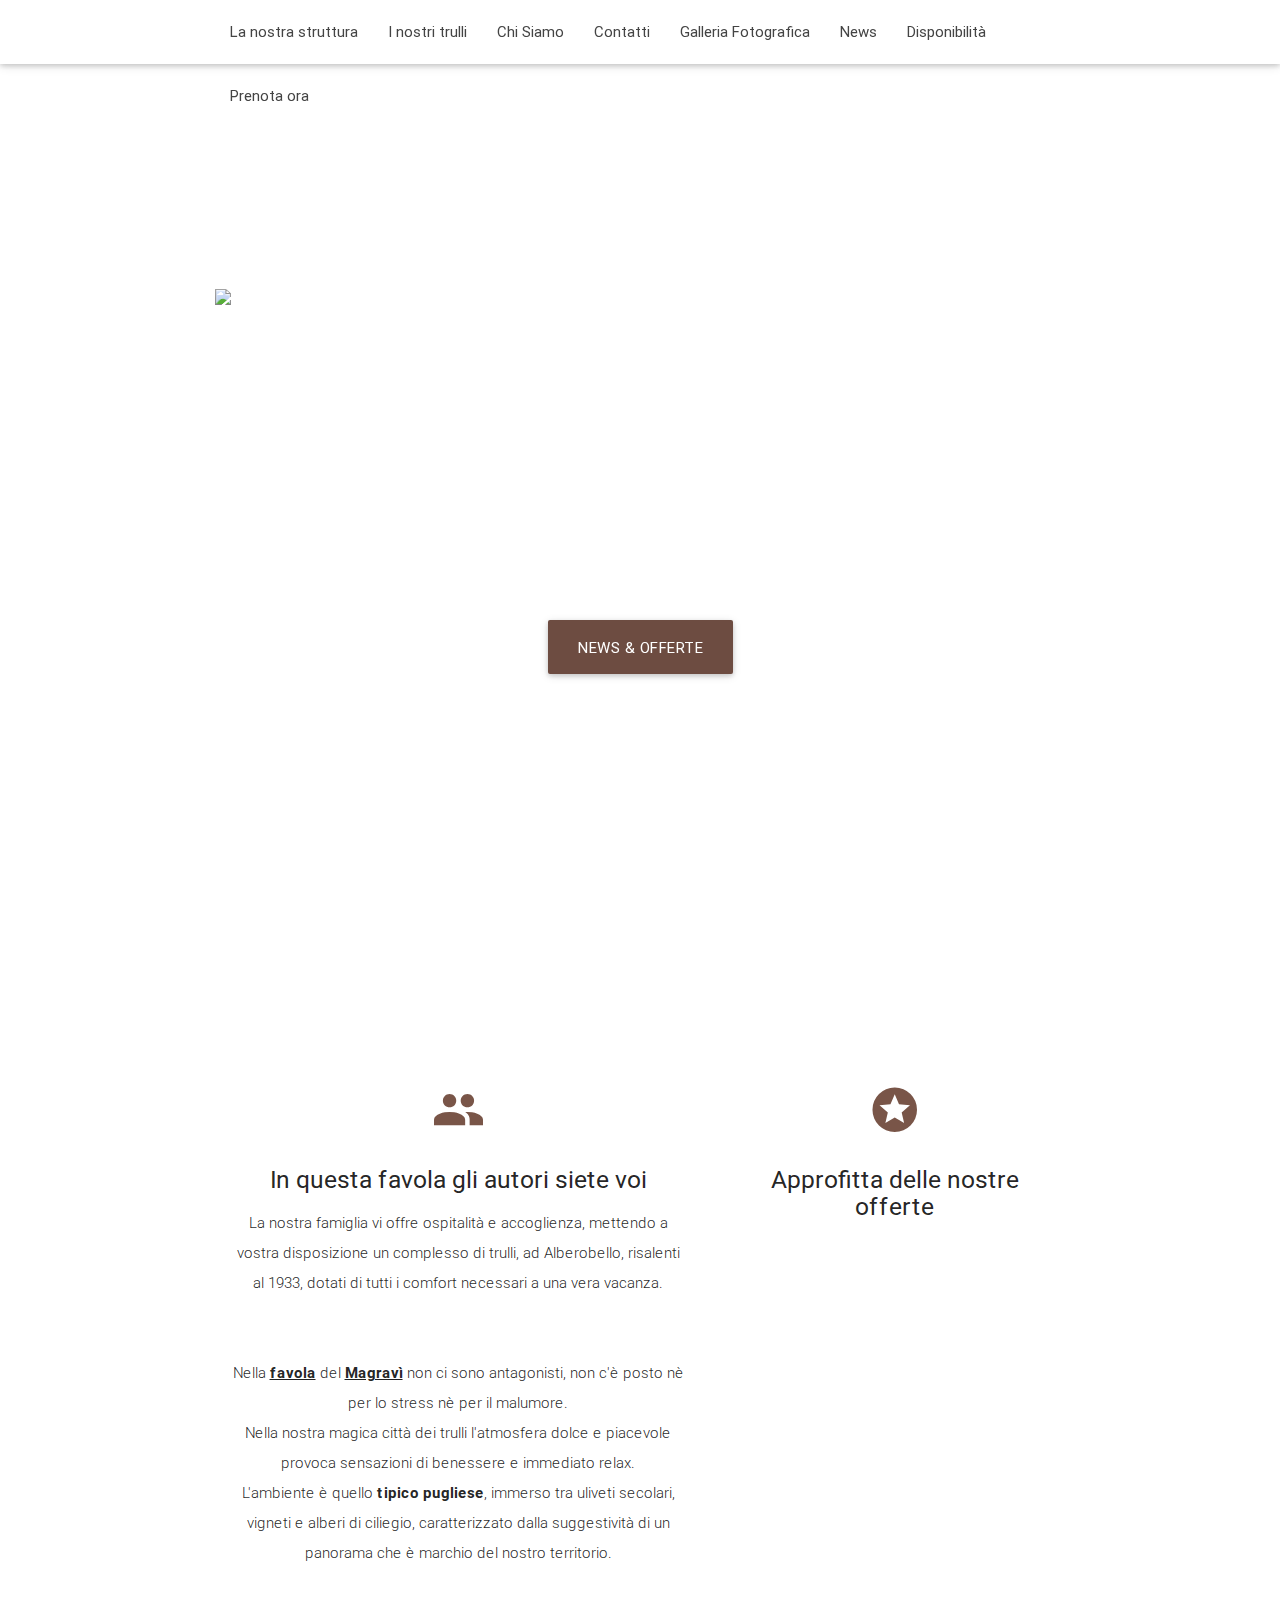
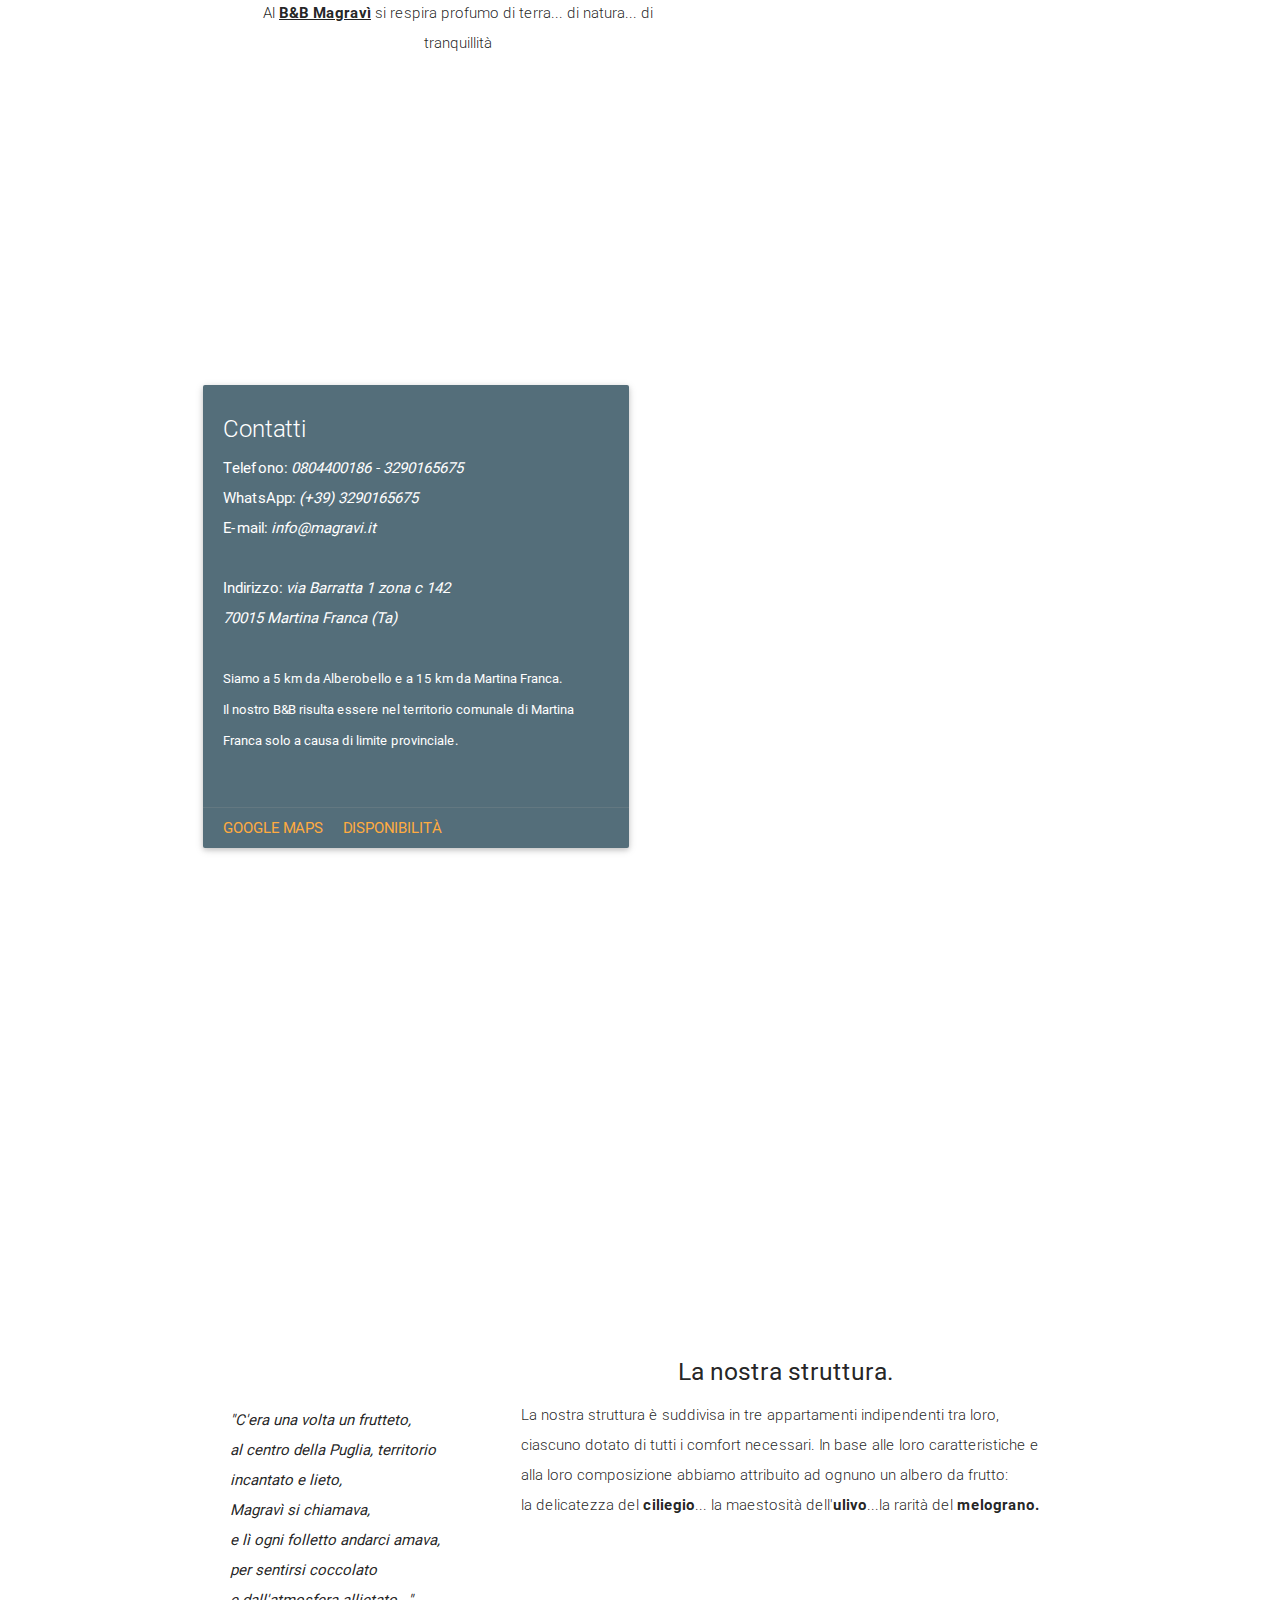
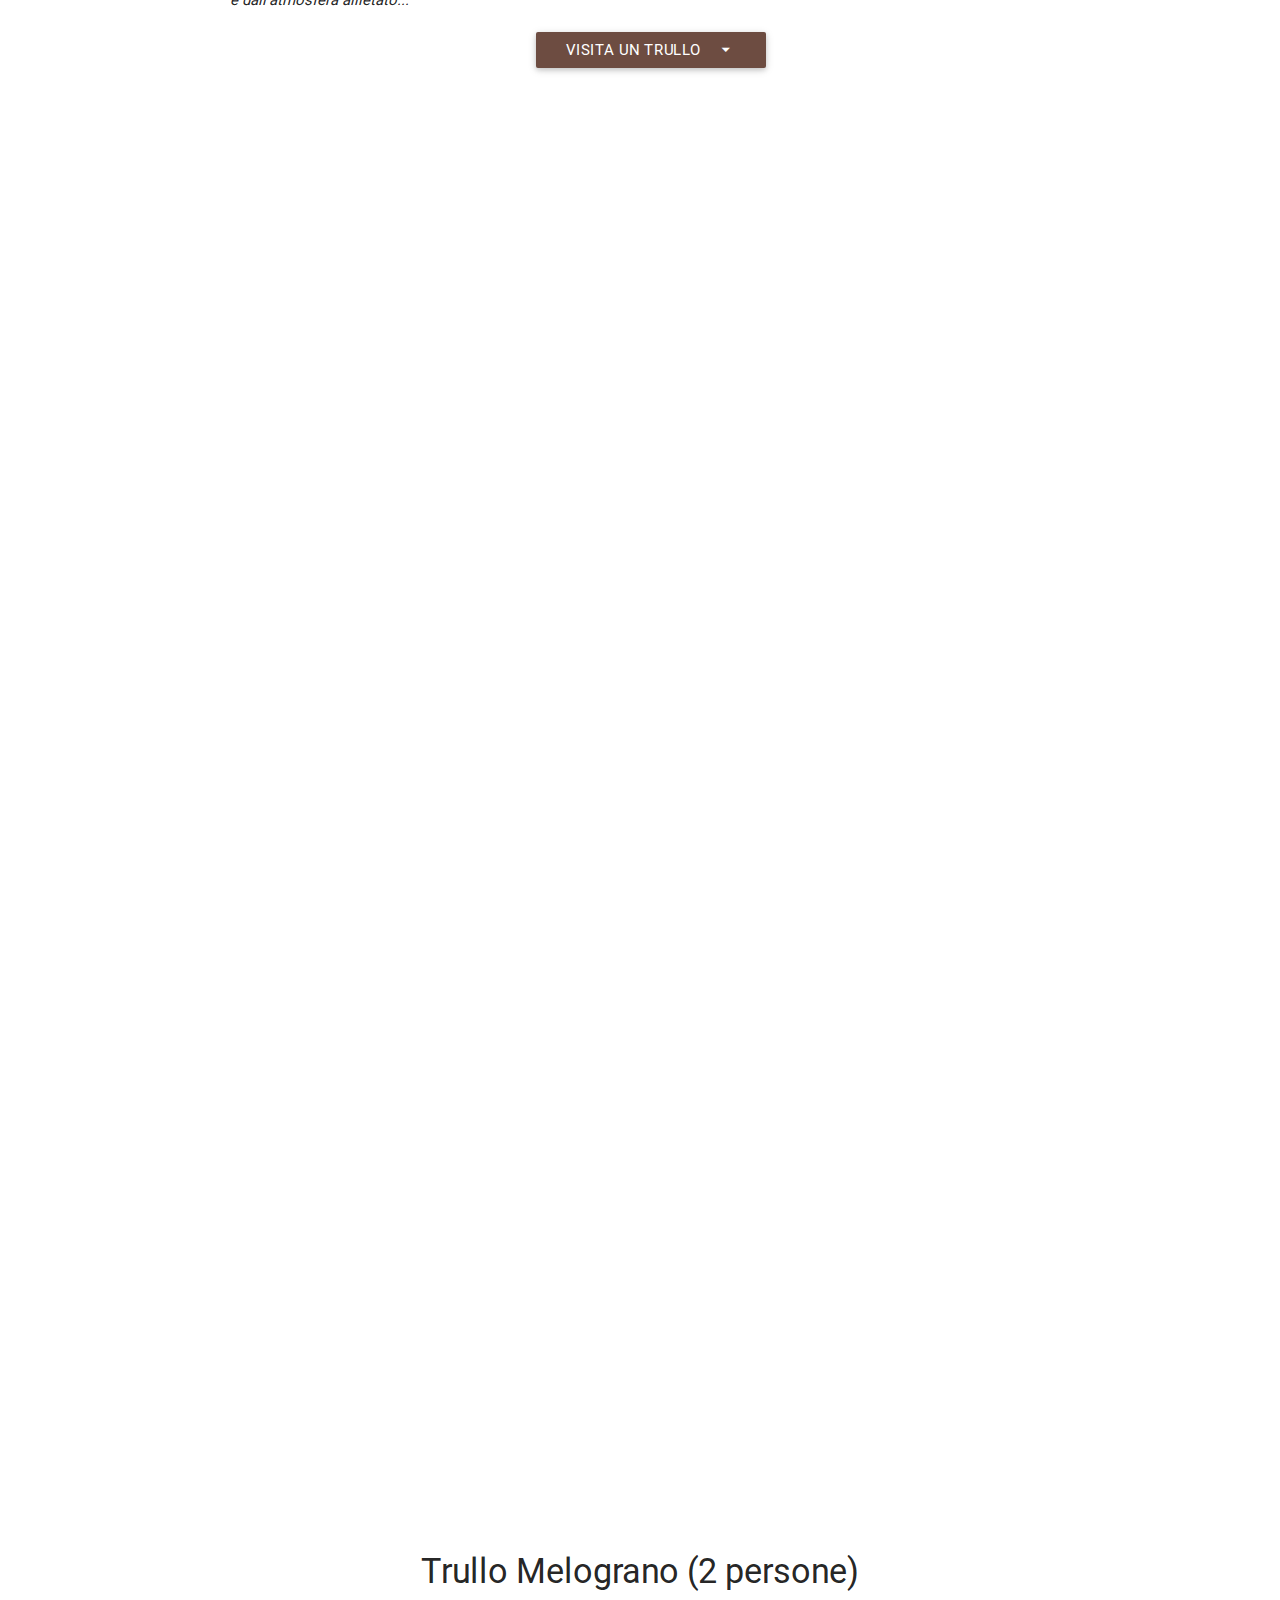
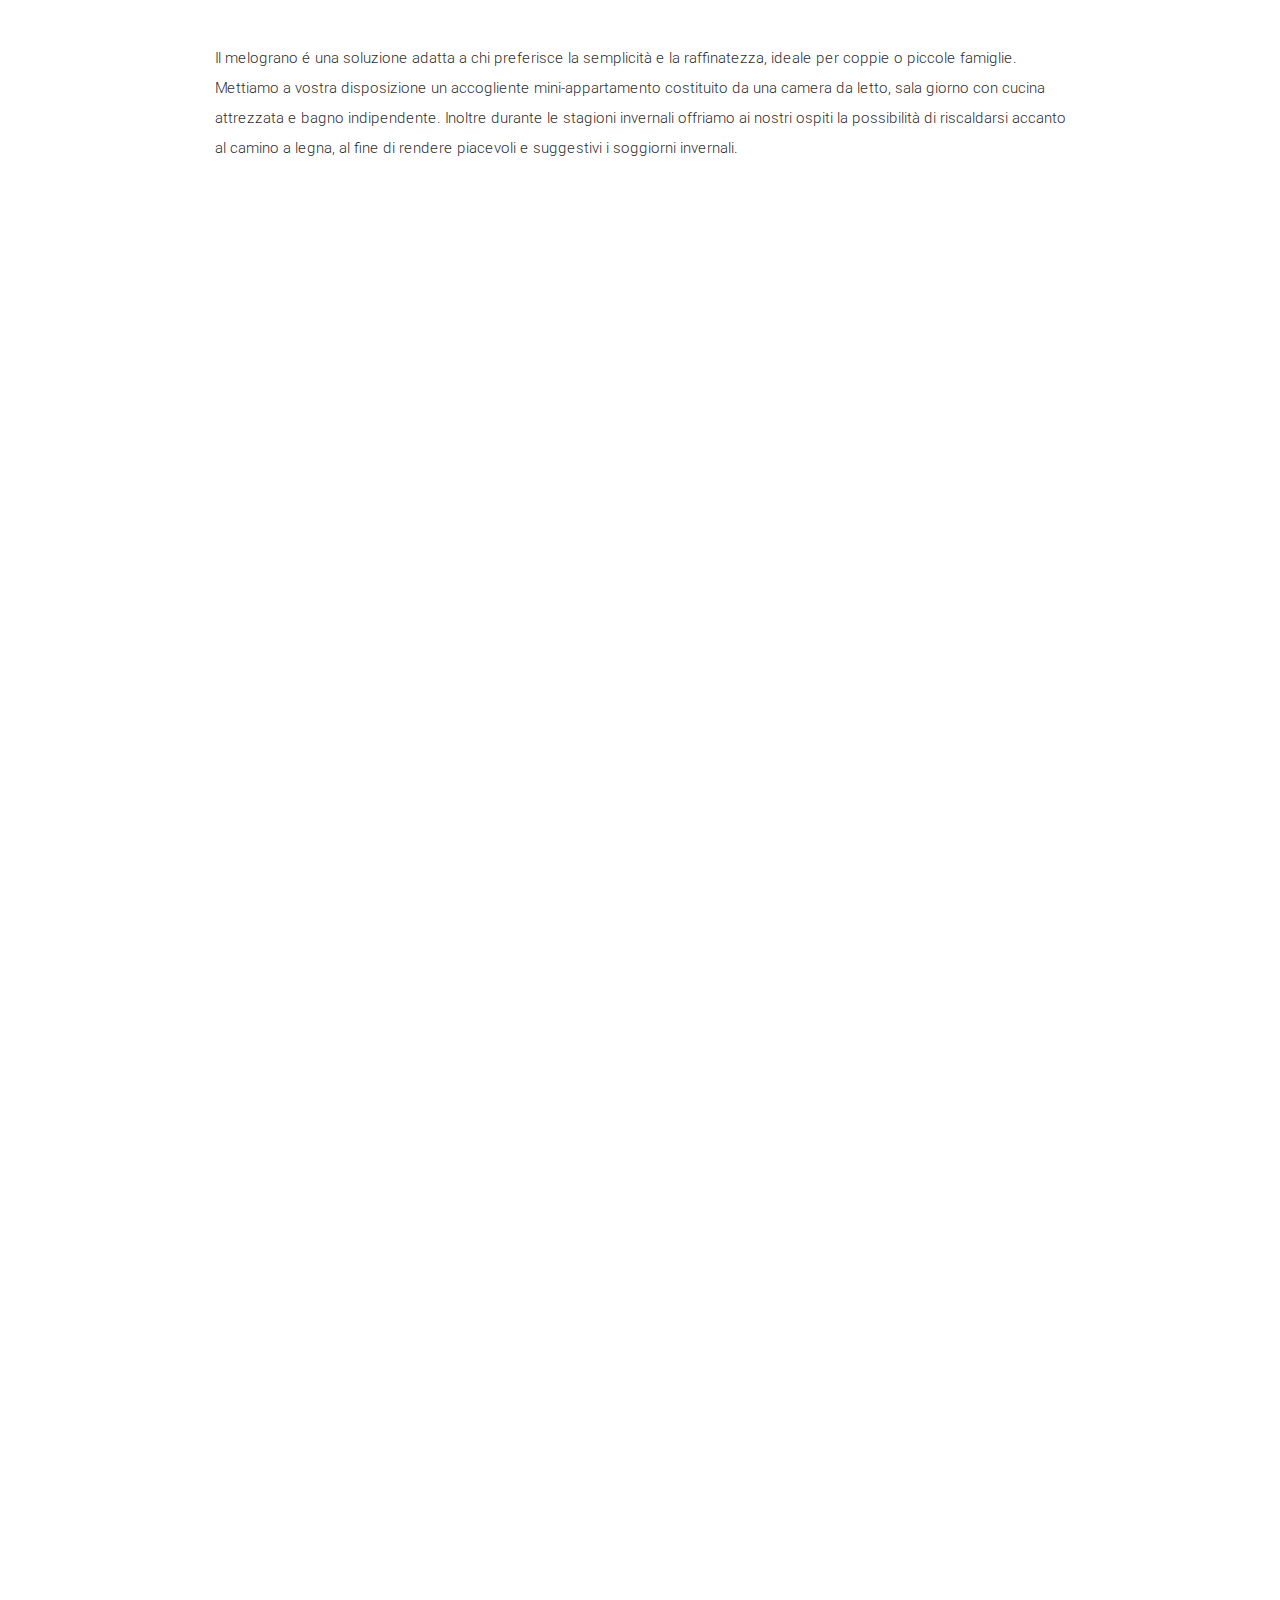
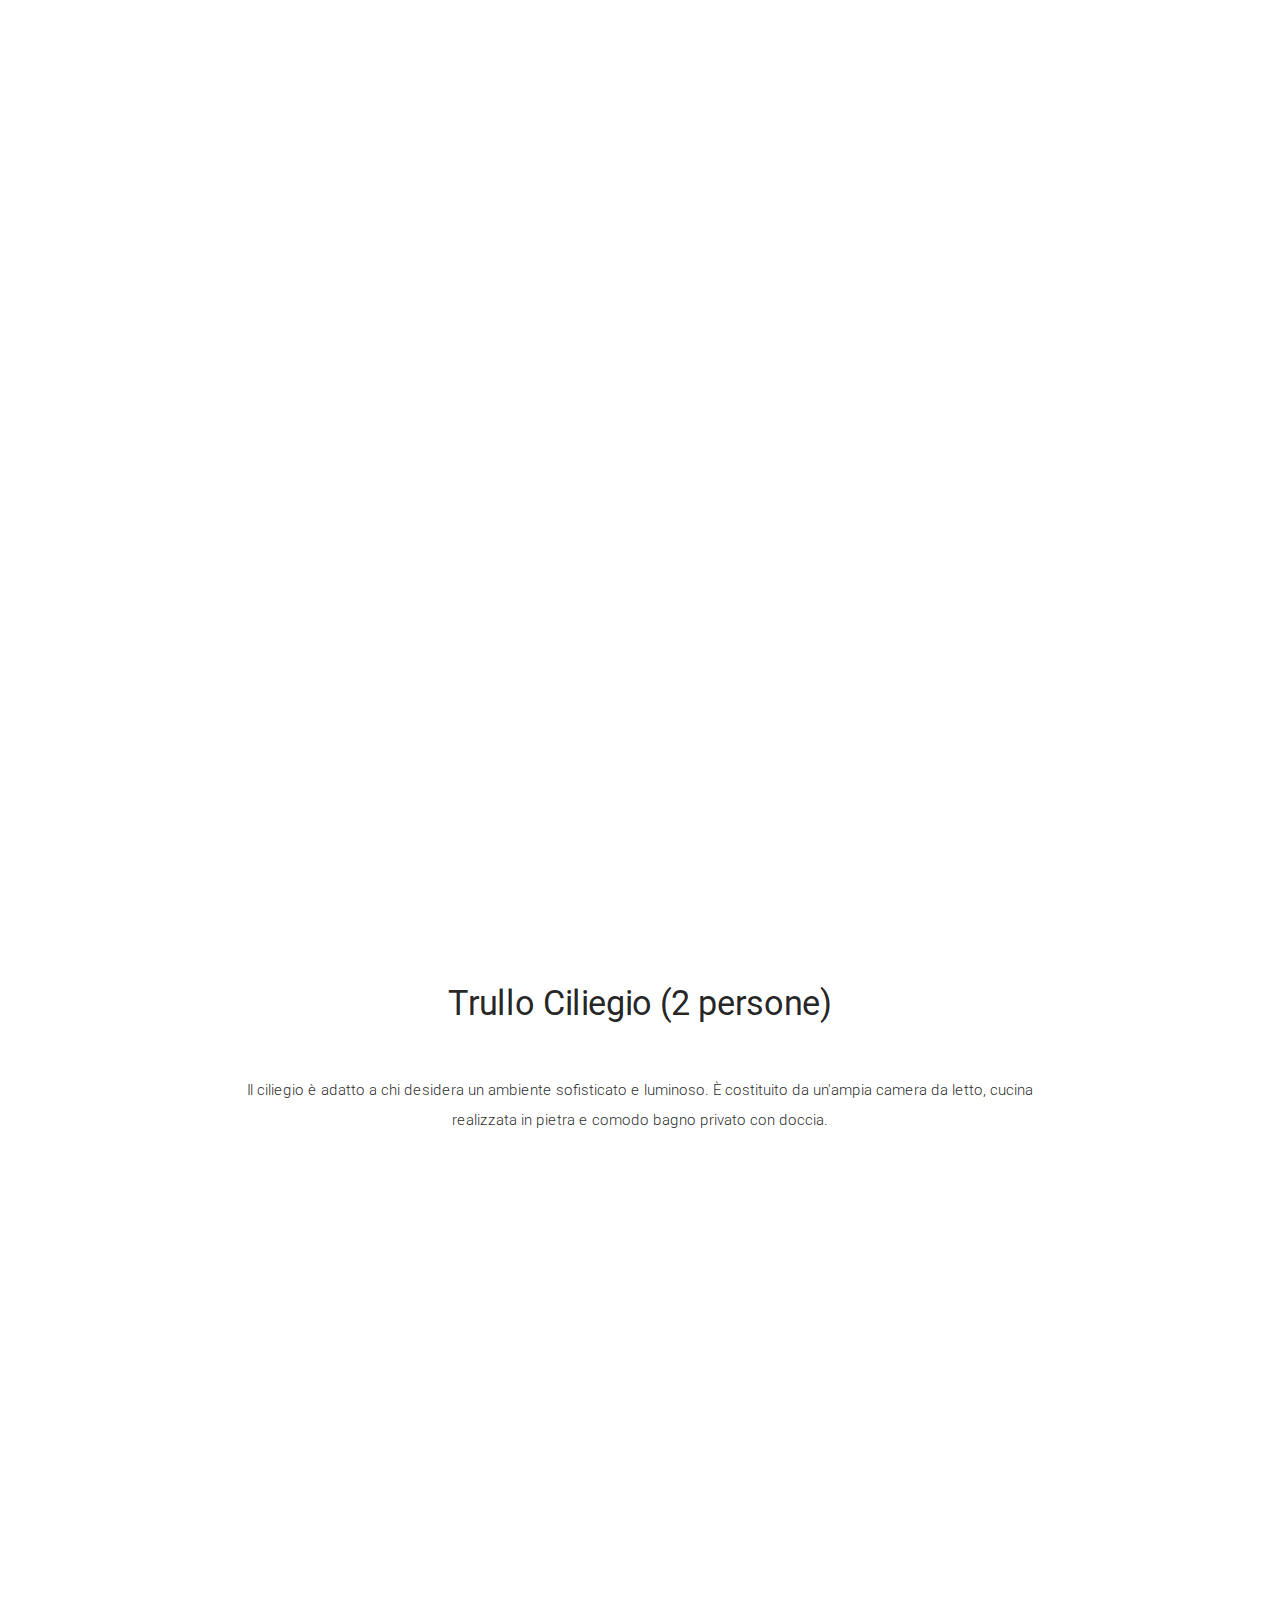
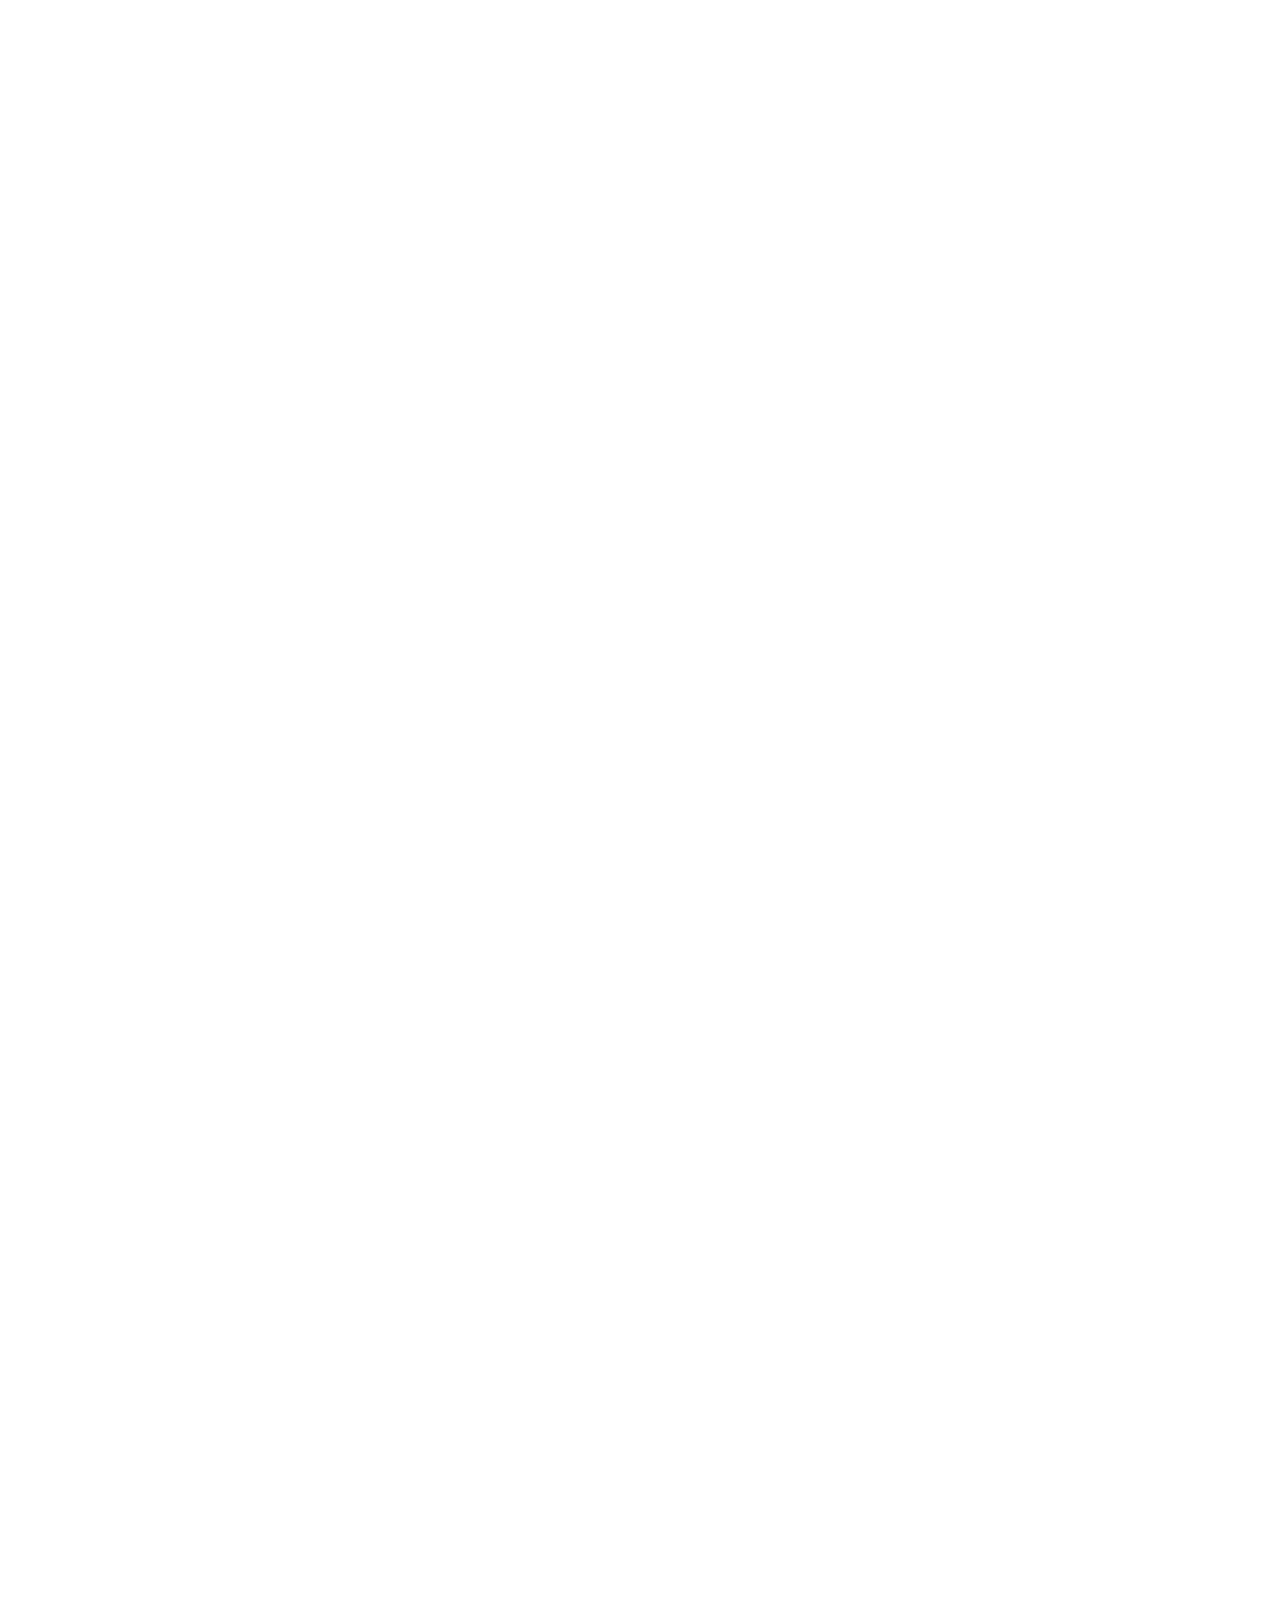
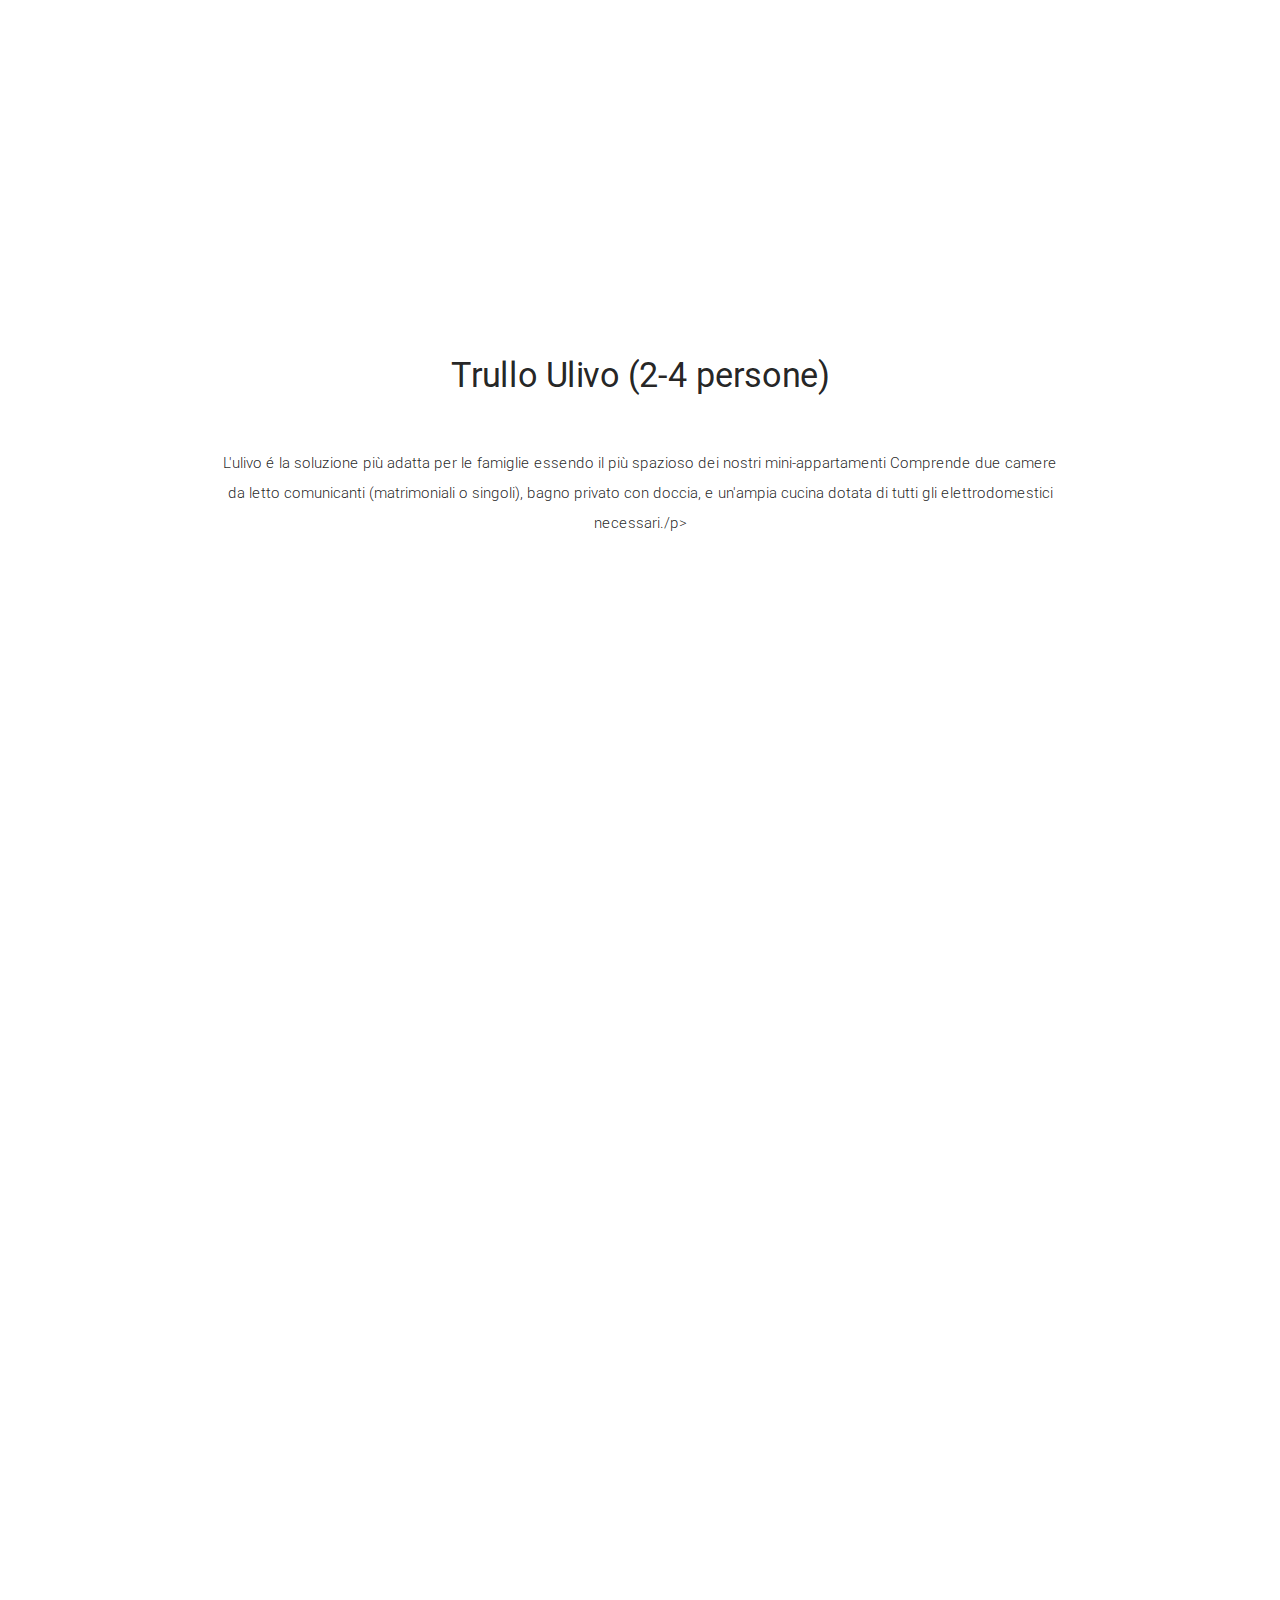
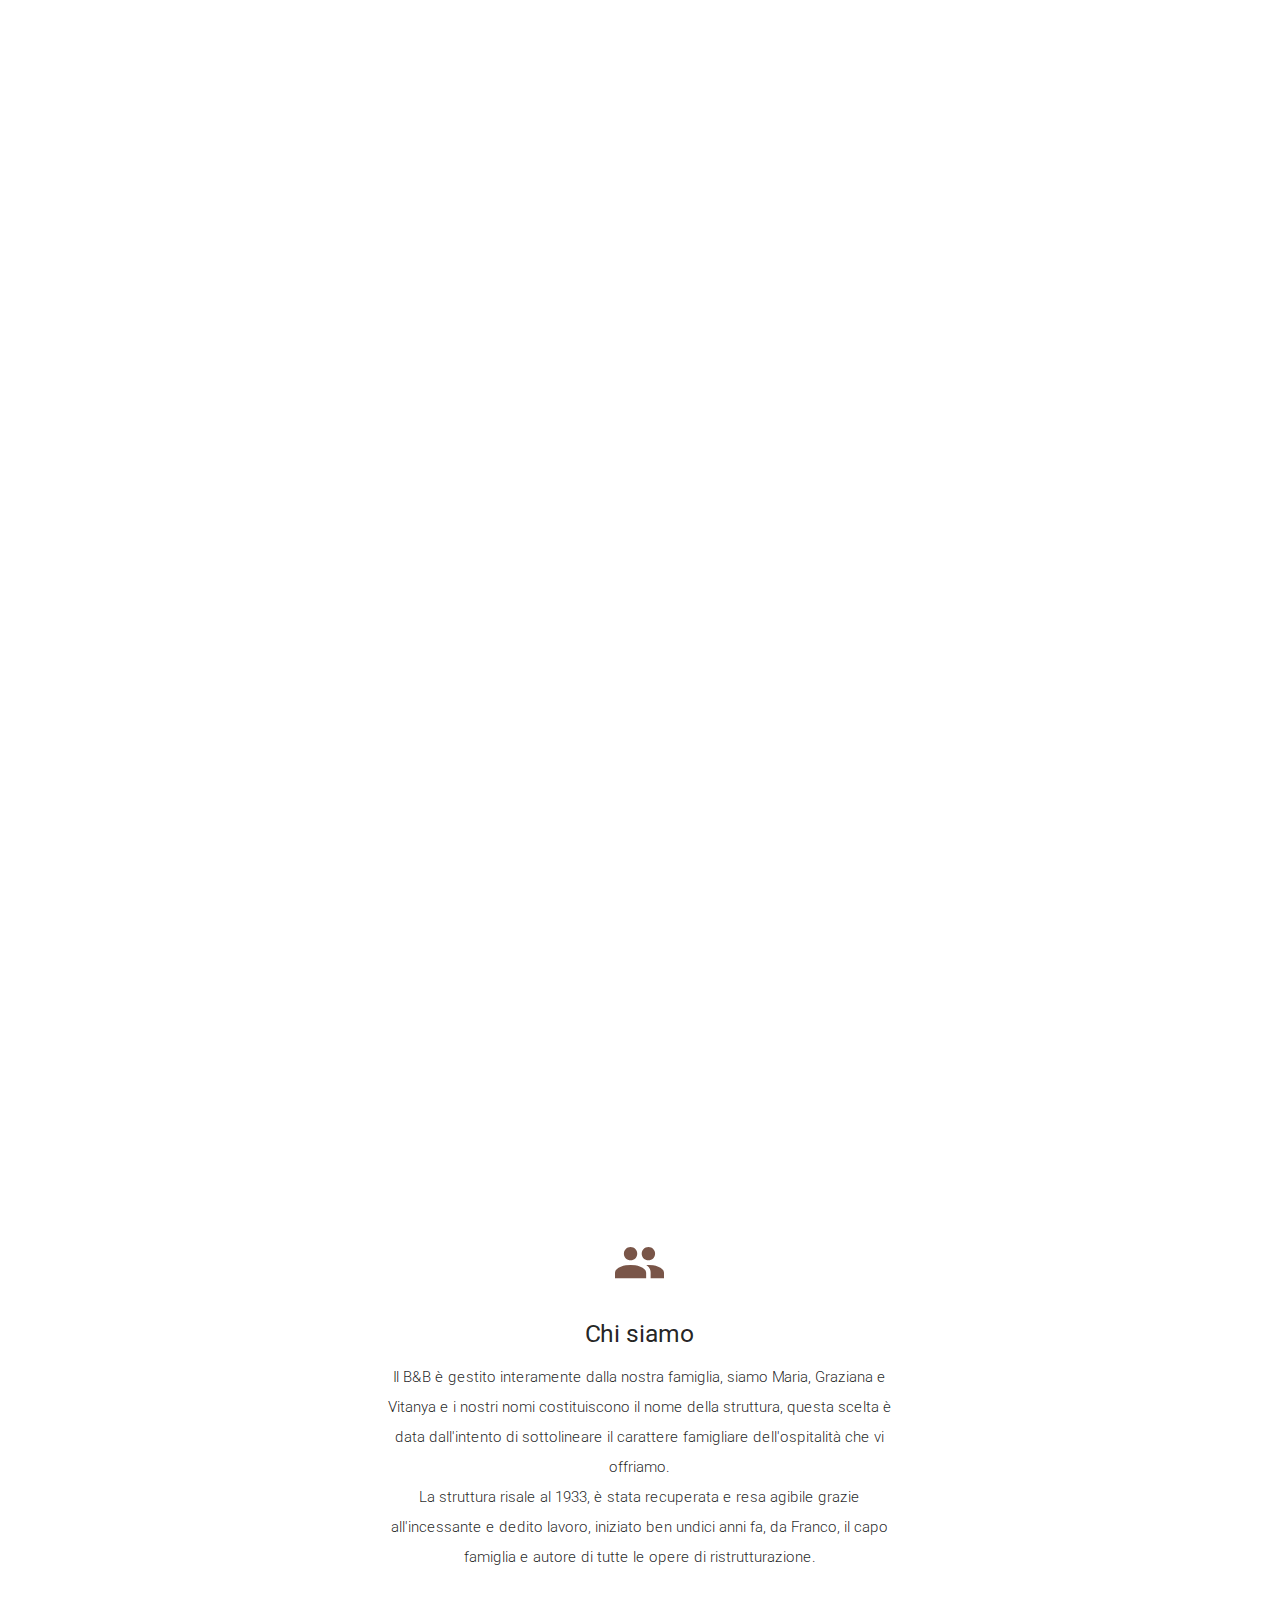
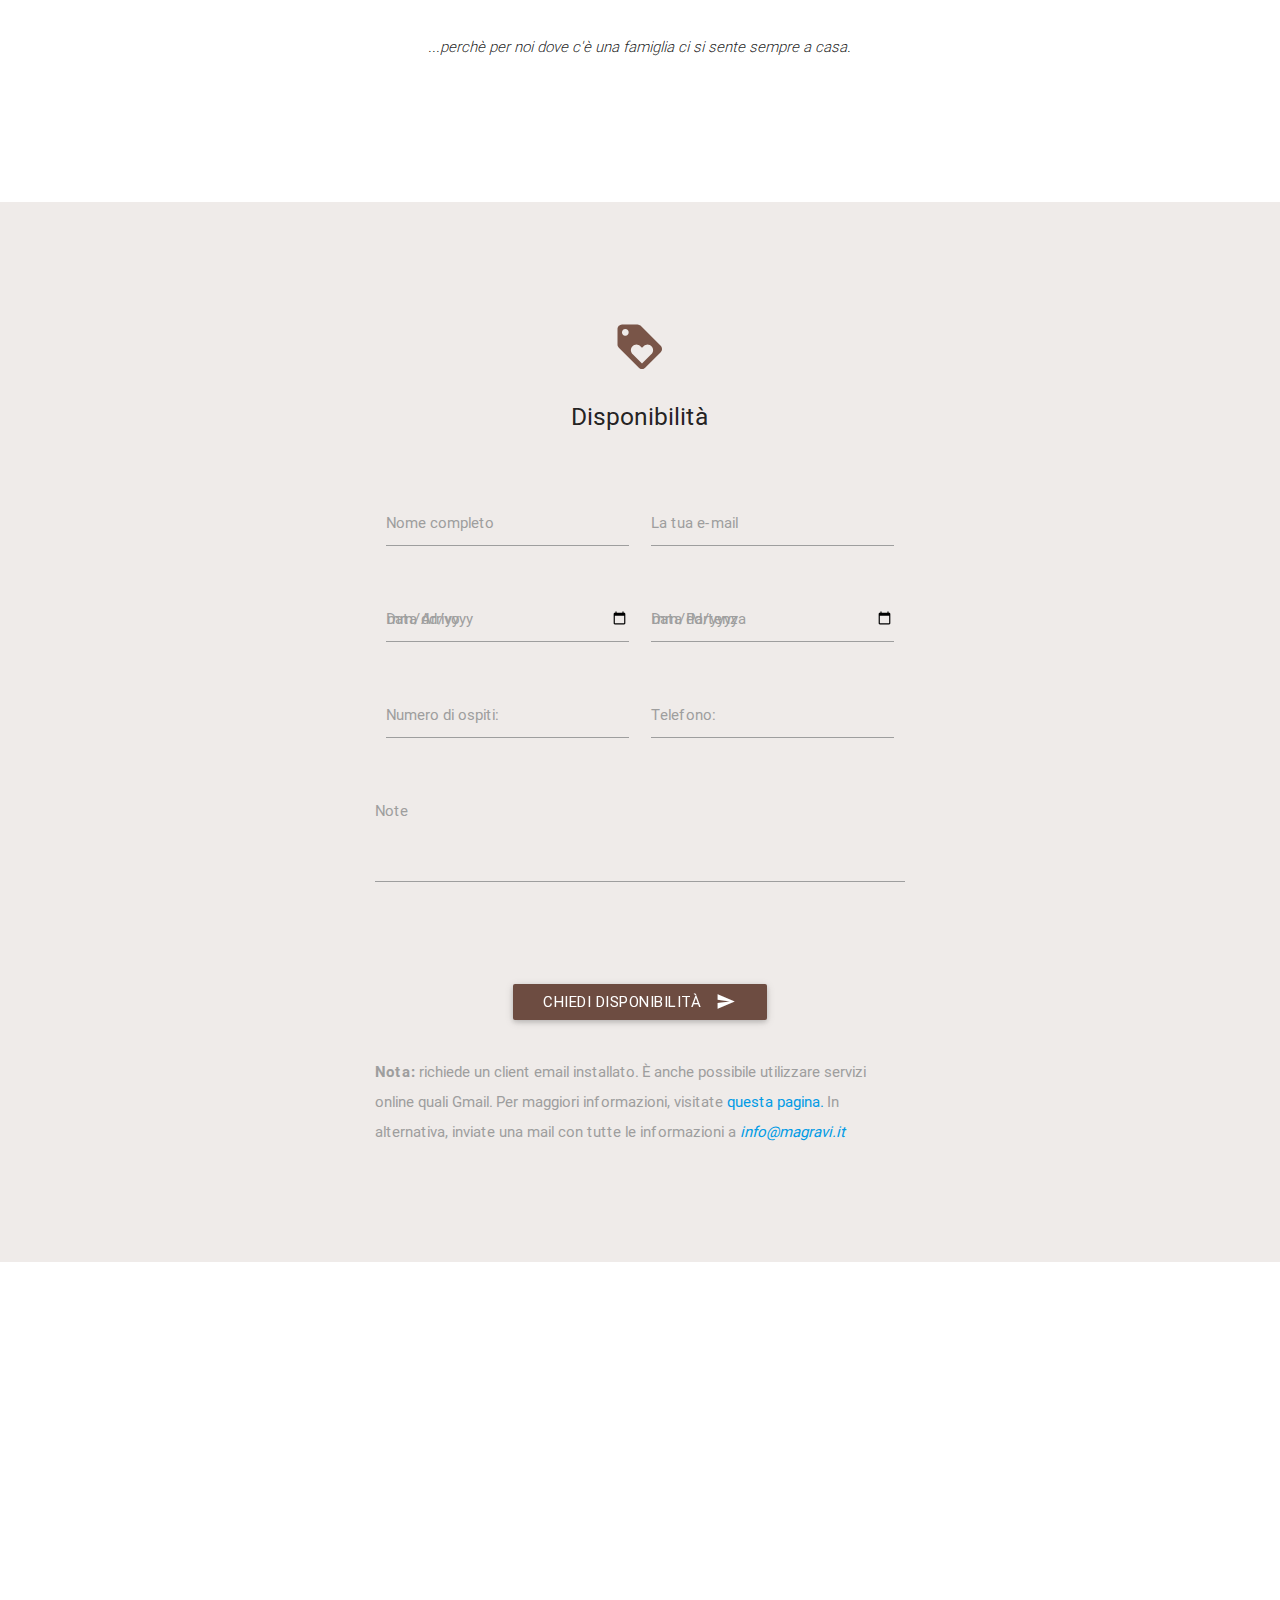
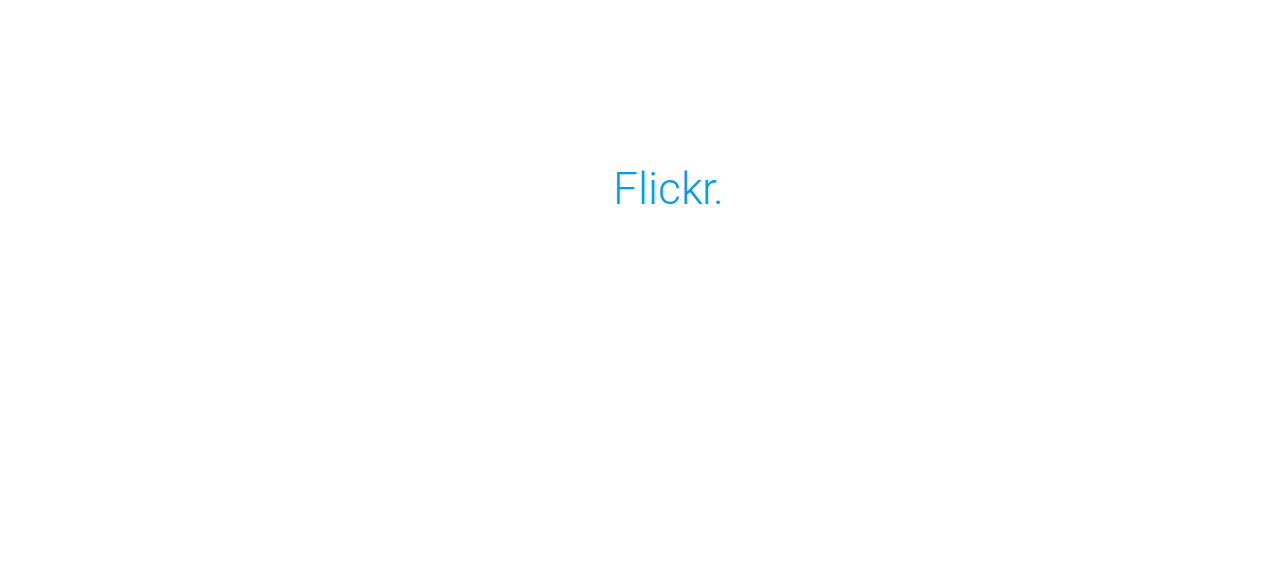
==== index.html @ c5f6c632 "Added Analytics." ====
<!DOCTYPE html>
<html>
    <head>
        <meta http-equiv="Content-Type" content="text/html; charset=UTF-8"/>
        <meta name="viewport" content="width=device-width, initial-scale=1, maximum-scale=1.0, user-scalable=no"/>
        <meta name="title" content="Magravì" />
        <meta name="description" content="Fatevi protagonisti di una favola, scegliete di soggiornare al B&B Magravì ad Alberobello." />
        <title>Magravì</title>
        <link rel="shortcut icon" href="http://alberobellobeb.it/resources/img/favicon.png" type="image/x-icon" />
        <link rel="image_src" href="http://alberobellobeb.it/resources/img/preview.png" />
        <script async src="http://alberobellobeb.it/resources/js/smooth-scroll.min.js"></script>
        <script async type="text/javascript" src=".http://alberobellobeb.it/resources/js/webpjs-0.0.2.min.js"></script>
        <link href='http://fonts.googleapis.com/css?family=Open+Sans:400italic,700italic,400,700,300' rel='stylesheet' type='text/css'>
        <link href="//cdnjs.cloudflare.com/ajax/libs/animate.css/3.0.0/animate.min.css" rel="stylesheet" type="text/css">

          <!-- CSS  -->
        <link href="resources/css/materialize.css" type="text/css" rel="stylesheet" media="screen,projection"/>
        <link href="resources/css/style.css" type="text/css" rel="stylesheet" media="screen,projection"/>

        <!-- Google Analytics script -->
        <script>
          (function(i,s,o,g,r,a,m){i['GoogleAnalyticsObject']=r;i[r]=i[r]||function(){
          (i[r].q=i[r].q||[]).push(arguments)},i[r].l=1*new Date();a=s.createElement(o),
          m=s.getElementsByTagName(o)[0];a.async=1;a.src=g;m.parentNode.insertBefore(a,m)
          })(window,document,'script','//www.google-analytics.com/analytics.js','ga');

          ga('create', 'UA-64347115-1', 'auto');
          ga('send', 'pageview');

        </script>
    </head>
    <body>
    <div class="navbar-fixed">
        <nav class="white" role="navigation">
        <div class="nav-wrapper container">
          <ul class="right hide-on-med-and-down">
            <li><a data-scroll href="#content3"> La nostra struttura</a></li>
                <li><a data-scroll href="#melograno"> I nostri trulli</a></li>
                <li><a data-scroll href="#content2"> Chi Siamo </a></li>
                <li><a data-scroll href="#home2"> Contatti </a></li>
                <li><a data-scroll href="#home7"> Galleria Fotografica </a></li>
                <li><a href="http://magravi.blogspot.com"> News </a></li>
                <li><a data-scroll href="#prenota"> Disponibilità </a></li>
                <li><a href="http://magravi.blogspot.it/p/disponibilita.html"> Prenota ora </a></li>
          </ul>

          <ul id="nav-mobile" class="side-nav">
            <li><a data-scroll href="#content3"> La nostra struttura</a></li>
                <li><a data-scroll href="#melograno"> I nostri trulli</a></li>
                <li><a data-scroll href="#content2"> Chi Siamo </a></li>
                <li><a data-scroll href="#home2"> Contatti </a></li>
                <li><a data-scroll href="#home7"> Galleria Fotografica </a></li>
                <li><a href="http://magravi.blogspot.com"> News </a></li>
                <li><a data-scroll href="#prenota"> Disponibilità </a></li>
                <li><a href="http://magravi.blogspot.it/p/disponibilita.html"> Prenota ora </a></li>
          </ul>
          <a href="#" data-activates="nav-mobile" class="button-collapse"><i class="mdi-navigation-menu"></i></a>
        </div>
      </nav>
    </div>
  <div id="index-banner" class="parallax-container valign-wrapper">
          <div class="section no-pad-bot">
      <div class="container">
          <p></p>
                <a href="http://magravi.it/index-en.html"><img src="http://alberobellobeb.it/resources/img/uk.png" height="20px"></a>
          <p><br><br></p>
          <h1 class="header center">B&amp;B Magravì ad Alberobello</h1>
        <div class="row center">
          <h5 class="header col s12 light">Fatevi protagonisti di una favola, scegliete di soggiornare al B&amp;B Magravì.</h5>
        </div>
        <div class="row center"><p><br></p>
          <a target="_blank" href="http://magravi.blogspot.com" id="download-button" class="btn-large waves-effect waves-light  brown darken-1">News &amp; Offerte</a>
            </div>          <p><br><br></p>


<!-- Inserisci questo tag nel punto in cui vuoi che sia visualizzato l'elemento pulsante +1. -->
<div class="row-center g-plusone" data-annotation="inline" data-width="300"></div>

<!-- Inserisci questo tag dopo l'ultimo tag di pulsante +1. -->
<script async type="text/javascript">
  window.___gcfg = {lang: 'en'};

  (function() {
    var po = document.createElement('script'); po.type = 'text/javascript'; po.async = true;
    po.src = 'https://apis.google.com/js/platform.js';
    var s = document.getElementsByTagName('script')[0]; s.parentNode.insertBefore(po, s);
  })();
</script>
                    </a><br>
            <div class="row-center fb-like" data-href="http://www.alberobellobeb.it/" data-layout="standard" data-action="recommend" data-show-faces="true" data-share="true"></div>
            <br><br><br><br><br>        <div style="clear:both;"></div>

      </div>              <div style="clear:both;"></div>
    </div>
    <div class="parallax"><img src="http://alberobellobeb.it/resources/img/bg.jpg" alt="Unsplashed background img 2"></div>
  </div>
  <div class="container">
    <div class="section">
      <!--   Icon Section   -->
      <div class="row">
        <div class="col s12 m7">
           <div class="icon-block center-align">
            <p><br><br></p>
            <h2 class="center brown-text"><i class="mdi-social-group"></i></h2>
            <h5 class="center">In questa favola gli autori siete voi</h5>

            <p class="light">La nostra famiglia vi offre ospitalità e accoglienza, mettendo a vostra disposizione un complesso di trulli, ad Alberobello, risalenti al 1933, dotati di tutti i comfort necessari a una vera vacanza. <br>
                <br>
                <br>
Nella <u><b>favola</b></u> del <u><b>Magravì</b></u> non ci sono antagonisti, non c'è posto nè per lo stress nè per il malumore.<br>
Nella nostra magica città dei trulli l'atmosfera dolce e piacevole provoca sensazioni di benessere e immediato relax.<br>
L'ambiente è quello <b>tipico pugliese</b>, immerso tra uliveti secolari, vigneti e alberi di ciliegio, caratterizzato dalla suggestività di un panorama che è marchio del nostro territorio.
            <br>
                                <br>
Al <u><b>B&amp;B Magravì</b></u> si respira profumo di terra... di natura... di tranquillità</p><p><br><br></p>
          </div>
          </div>
        <div class="col s12 m5">
          <div class="icon-block center-align">
                        <p><br><br></p>
            <h2 class="center brown-text"><i class="mdi-action-stars"></i></h2>
            <h5 class="center">Approfitta delle nostre offerte<br><br></h5>

                             <!-- start feedwind code --><script type="text/javascript">document.write('\x3Cscript type="text/javascript" src="' + ('https:' == document.location.protocol ? 'https://' : 'http://') + 'feed.mikle.com/js/rssmikle.js">\x3C/script>');</script><script type="text/javascript">(function() {var params = {rssmikle_url: "http://magravi.blogspot.com/feeds/posts/default",rssmikle_frame_width: "300",rssmikle_frame_height: "400",frame_height_by_article: "3",rssmikle_target: "_blank",rssmikle_font: "Verdana, Arial, sans-serif",rssmikle_font_size: "12",rssmikle_border: "off",responsive: "on",rssmikle_css_url: "",text_align: "left",text_align2: "justify",corner: "off",scrollbar: "on",autoscroll: "off",scrolldirection: "up",scrollstep: "3",mcspeed: "20",sort: "New",rssmikle_title: "off",rssmikle_title_sentence: "",rssmikle_title_link: "",rssmikle_title_bgcolor: "#0066FF",rssmikle_title_color: "#FFFFFF",rssmikle_title_bgimage: "",rssmikle_item_bgcolor: "#FFFFFF",rssmikle_item_bgimage: "",rssmikle_item_title_length: "55",rssmikle_item_title_color: "#3E2723",rssmikle_item_border_bottom: "on",rssmikle_item_description: "on",item_link: "on",rssmikle_item_description_length: "150",rssmikle_item_description_color: "#333333",rssmikle_item_date: "gl1",rssmikle_timezone: "Etc/GMT",datetime_format: "%e.%m.%Y %k:%M:%S",item_description_style: "text",item_thumbnail: "full",item_thumbnail_selection: "auto",article_num: "15",rssmikle_item_podcast: "off",keyword_inc: "",keyword_exc: ""};feedwind_show_widget_iframe(params);})();</script><div style="font-size:10px; text-align:center; "></div><!-- end feedwind code -->
    <br><br><br><br><br><br><br><br><br><br><br><br>
          </div>
          </div>
        </div>
      </div>
    </div>
  </div>

  <div class="parallax-container valign-wrapper" id="home2">
    <div class="section no-pad-bot">
      <div class="container">
        <div class="row">
          <div class="row">
            <div class="col s12 m6">
              <div class="card blue-grey darken-1">
                <div class="card-content white-text">
                  <span class="card-title">Contatti</span>
                  <p>Telefono: <i>0804400186 - 3290165675</i> <br>
                      WhatsApp: <i>(+39) 3290165675</i><br>
                        E-mail: <i>info@magravi.it</i> <br><br>
                Indirizzo: <i>via Barratta 1 zona c 142 <br> 70015 Martina Franca (Ta)</i> <br><br>
                            <font size="2%">Siamo a 5 km da Alberobello e a 15 km da Martina Franca. <br> Il nostro B&amp;B risulta essere nel territorio comunale di Martina Franca solo a causa di limite provinciale. <br><br></font></p>
                </div>
                <div class="card-action">
                  <a href="https://www.google.it/maps/place/SP58,+74015+Martina+Franca+TA/@40.7420475,17.2646203,17z/data=!4m2!3m1!1s0x1347ad1669d1fe93:0x63e819406daa2ef1" target="_blank">Google Maps</a><a data-scroll href="#prenota">Disponibilità</a></div>
              </div>
            </div>
          </div>
        </div>
      </div>
    </div>
    <div class="parallax"><img src="http://alberobellobeb.it/resources/img/home2.jpg" alt="Unsplashed background img 3"></div>
  </div>
  <div class="container" id="content3">
    <div class="section">

      <!--   Icon Section   -->
      <div class="row"><br><br><br><br><br><br><br><br><br><br><br>
        <div class="col s12 m4">
          <div class="icon-block"><br><br>
            <p><i>"C'era una volta un frutteto, <br>
al centro della Puglia, territorio incantato e lieto, <br>
Magravì si chiamava,<br>
e lì ogni folletto andarci amava,<br>

per sentirsi coccolato <br>

                e dall'atmosfera allietato..."<p></i></h5>
          </div>
        </div>

        <div class="col s12 m8">
          <div class="icon-block">
            <h5 class="center">La nostra struttura.</h5>

            <p class="light">La nostra struttura è suddivisa in tre appartamenti indipendenti tra loro, ciascuno dotato di tutti i comfort necessari.  In base alle loro caratteristiche e alla loro composizione abbiamo attribuito ad ognuno un albero da frutto:
<br>la delicatezza del <b>ciliegio</b>... la maestosità dell'<b>ulivo</b>...la rarità del <b>melograno.</b><br><br></p>
          <div class="icon-block"><br><br><br>
      <ul id="dropdown2" class="dropdown-content">
        <li><a class="brown-text" brown darken-1 data-scroll href="#ciliegio">Ciliegio</a></li>
        <li><a class="brown-text" data-scroll href="#ulivo">Ulivo</a></li>
        <li><a class="brown-text" data-scroll href="#melograno">Melograno</a></li>
      </ul>
      <a class="btn brown darken-1 dropdown-button" href="#!" data-activates="dropdown2">Visita un trullo<i class="mdi-navigation-arrow-drop-down right"></i></a><br><br><br><br><br><br><br><br><br><br><br><br>
          </div>
          </div>
        </div>
      </div>
    </div>
  </div>

  <div class="parallax-container valign-wrapper">
    <div class="section no-pad-bot">
      <div class="container">
      </div>
    </div>
    <div class="parallax"><img src="http://alberobellobeb.it/resources/img/struttura.jpg" alt="Unsplashed background img 2"></div>
  </div>

  <div class="container" id="melograno">
    <div class="section">

      <div class="row">
        <div class="col s12 center">
            <br><br><br><br><br><br><br><br><br><br><br><br>
          <h4>Trullo Melograno (2 persone)<br><br></h4>
          <p class="left-align light">Il melograno é una soluzione adatta a chi preferisce la semplicità e la raffinatezza, ideale per coppie o piccole famiglie. 
Mettiamo a vostra disposizione un accogliente mini-appartamento costituito da una camera da letto, sala giorno con cucina attrezzata e bagno indipendente.
Inoltre durante le stagioni invernali offriamo ai nostri ospiti la possibilità di riscaldarsi accanto al camino a legna, al fine di rendere piacevoli e suggestivi i soggiorni invernali.
</p><br><br><br><br><br><br><br><br><br><br><br><br>
        </div>
      </div>

    </div>
  </div>

  <div class="parallax-container valign-wrapper">
    <div class="section no-pad-bot">
      <div class="container">
      </div>
    </div>
    <div class="parallax"><img src="http://alberobellobeb.it/resources/img/trulli/melograno/14456275357_6ee5e1e558_k.jpg" alt="Unsplashed background img 2"></div>
  </div>

  <div class="parallax-container valign-wrapper">
    <div class="section no-pad-bot">
      <div class="container">
      </div>
    </div>
    <div class="parallax"><img src="http://alberobellobeb.it/resources/img/trulli/ciliegio/14455692558_4cb09f85c4_k.jpg" alt="Unsplashed background img 2"></div>
  </div>

  <div class="container" id="ciliegio">
    <div class="section">

      <div class="row">
        <div class="col s12 center">
            <br><br><br><br><br><br><br><br><br><br><br><br>
          <h4>Trullo Ciliegio (2 persone)<br><br></h4>
          <p class="center-allign light">Il ciliegio è adatto a chi desidera un ambiente sofisticato e luminoso. È costituito da un'ampia camera da letto, cucina realizzata in pietra e comodo bagno privato con doccia.</h3></p><br><br><br><br><br><br><br><br><br><br><br><br>
        </div>
      </div>

    </div>
  </div>

  <div class="parallax-container valign-wrapper">
    <div class="section no-pad-bot">
      <div class="container">
      </div>
    </div>
    <div class="parallax"><img src="http://alberobellobeb.it/resources/img/trulli/ciliegio/14640206614_ead3157aa1_k.jpg" alt="Unsplashed background img 2"></div>
  </div>

  <div class="parallax-container valign-wrapper">
    <div class="section no-pad-bot">
      <div class="container">
      </div>
    </div>
    <div class="parallax"><img src="http://alberobellobeb.it/resources/img/trulli/ciliegio/14455692558_4cb09f85c4_k.jpg" alt="Unsplashed background img 2"></div>
  </div>

  <div class="container" id="ulivo">
    <div class="section">

      <div class="row">
        <div class="col s12 center">
            <br><br><br><br><br><br><br><br><br><br><br><br>
          <h4>Trullo Ulivo (2-4 persone)<br><br></h4>
          <p class="center-allign light">L'ulivo é la soluzione più adatta per le famiglie essendo il più spazioso dei nostri mini-appartamenti
Comprende due camere da letto comunicanti (matrimoniali o singoli), bagno privato con doccia,  e un'ampia cucina dotata di tutti gli elettrodomestici necessari./p><br><br><br><br><br><br><br><br><br><br><br><br>
        </div>
      </div>

    </div>
  </div>

  <div class="parallax-container valign-wrapper">
    <div class="section no-pad-bot">
      <div class="container">
      </div>
    </div>
    <div class="parallax"><img src="http://alberobellobeb.it/resources/img/trulli/ulivo/14456167917_35a05a32a9_k.jpg" alt="Unsplashed background img 2"></div>
  </div>

  <div class="parallax-container valign-wrapper">
    <div class="section no-pad-bot">
      <div class="container">
      </div>
    </div>
    <div class="parallax"><img src="http://alberobellobeb.it/resources/img/trulli/ulivo/14639277691_c2d24d3618_k.jpg" alt="Unsplashed background img 2"></div>
  </div>

  <div class="container" id="content2">
    <div class="section">
        <div class="row">
            <div class="col s2 allign-center">
                <p> </p>
          </div>
        <div class="col s8 allign-center">
          <div class="icon-block center-align">
            <p><br><br></p>
            <h2 class="center brown-text"><i class="mdi-social-group"></i></h2>
            <h5 class="center">Chi siamo</h5>

              <p class="light">Il B&amp;B è gestito interamente dalla nostra famiglia, siamo Maria, Graziana e Vitanya e i nostri nomi costituiscono il nome della struttura, questa scelta è data dall'intento di sottolineare il carattere famigliare dell'ospitalità che vi offriamo. <br>  La struttura risale al 1933, è stata recuperata e resa agibile grazie all'incessante e dedito lavoro, iniziato ben undici anni fa, da Franco, il capo famiglia e autore di tutte le opere di ristrutturazione. <br> <br> <br><i>...perchè per noi dove c'è una famiglia ci si sente sempre a casa.</i><br><br><br><br>
          </div>
        </div>
      </div>
    </div>
  </div>
    <div class="brown lighten-5">
      <div class="container" id="prenota">
        <div class="section">
            <div class="row">
                <div class="col s2 allign-center">
                    <p></p>
              </div>
            <div class="col s8 allign-center">
              <div class="icon-block center-align">
                <p><br><br></p>
                <h2 class="center brown-text"><i class="mdi-action-loyalty"></i></h2>
                <h5 >Disponibilità</h5><br><br>
                <form class="col s12" enctype="text/plain" method="POST" action="mailto:info@magravi.it?subject=Richiesta_Disponibilità">
      <div class="row">
        <div class="input-field col s6">
          <input id="nome" name="Nome" type="text" class="validate grey-text">
          <label for="last_name">Nome completo</label>
        </div>
        <div class="input-field col s6">
          <input id="last_name" name="E-mail" type="text" class="validate grey-text">
          <label for="email">La tua e-mail</label>
        </div>
      </div>
      <div class="row">
        <div class="input-field col s6">
            <label for="data_arrivo">Data Arrivo</label>
            <input id="data_arrivo" name="Data di arrivo" type="date" class="datepicker grey-text">
        </div>
        <div class="input-field col s6">
            <label for="data_partenza">Data Partenza</label>
            <input id="data_partenza" name="Data di partenza" type="date" class="datepicker grey-text">
        </div>
      </div>
      <div class="row">
        <div class="input-field col s6">
          <input id="ospiti" type="text" name="Numero di ospiti" class="validate grey-text">
          <label for="ospiti">Numero di ospiti:</label>
        </div>
        <div class="input-field col s6">
          <input id="telefono" name="Telefono" type="text" class="validate grey-text">
          <label for="telefono">Telefono:</label>
        </div>
      </div>
      <div class="row">
          <div class="row">
            <div class="input-field col s12">
              <textarea id="note" name="Note" class="materialize-textarea"></textarea>
              <label for="note">Note</label>
            </div>
          </div>
      </div>
                  <div class="row center"><p><br></p>
    <button class="btn waves-effect waves-light brown darken-1" type="submit" target="_blank">Chiedi disponibilità
    <i class="mdi-content-send right"></i>
                      </button><br><br><p class="grey-text"><b>Nota:</b> richiede un client email installato. È anche possibile utilizzare servizi online quali Gmail. Per maggiori informazioni, visitate <a href="https://support.google.com/chrome/answer/1382847?hl=it">questa pagina.</a> In alternativa, inviate una mail con tutte le informazioni a <i><a href="mailto:info@magravi.it">info@magravi.it</a></i><br><br><br></p>
                    </div>
    </form>
                </div>
              </div>
            </div>
          </div>
        </div>
      </div>
    </div>
  <div class="parallax-container valign-wrapper" id="home7">
    <div class="section no-pad-bot">
      <div class="container">
        <div class="row center">
          <h2 class="header col s12 light">Foto</h2>
            <h3 class="header col s12 light">L'album fotografico di Magravì è disponibile su <a href="https://www.flickr.com/photos/119079923@N04/sets/72157641705297383/" target="_blank">Flickr.</a></h3>
        </div>
      </div>
    </div>
    <div class="parallax"><img src="http://alberobellobeb.it/resources/img/photos.jpg" alt="Unsplashed background img 2"></div>
  </div>
<script src="http://code.jquery.com/jquery-1.10.2.min.js"></script>
<script src="http://cdnjs.cloudflare.com/ajax/libs/jquery-easing/1.3/jquery.easing.min.js"></script>
<script src="//cdn.jsdelivr.net/stickynavbar.js/1.1.3/jquery.stickyNavbar.min.js"></script>
            <script>
    smoothScroll.init({
    speed: 500, // Integer. How fast to complete the scroll in milliseconds
    easing: 'easeInOutCubic', // Easing pattern to use
    updateURL: false, // Boolean. Whether or not to update the URL with the anchor hash on scroll
    offset: 0, // Integer. How far to offset the scrolling anchor location in pixels
    callbackBefore: function ( toggle, anchor ) {}, // Function to run before scrolling
    callbackAfter: function ( toggle, anchor ) {} // Function to run after scrolling
});
</script>
        <div id="fb-root"></div>
<script>(function(d, s, id) {
  var js, fjs = d.getElementsByTagName(s)[0];
  if (d.getElementById(id)) return;
  js = d.createElement(s); js.id = id;
  js.src = "//connect.facebook.net/it_IT/sdk.js#xfbml=1&appId=1027356003958231&version=v2.0";
  fjs.parentNode.insertBefore(js, fjs);
}(document, 'script', 'facebook-jssdk'));</script>
        <div id="fb-root"></div>
<script>(function(d, s, id) {
  var js, fjs = d.getElementsByTagName(s)[0];
  if (d.getElementById(id)) return;
  js = d.createElement(s); js.id = id;
  js.src = "//connect.facebook.net/it_IT/sdk.js#xfbml=1&appId=1027356003958231&version=v2.0";
  fjs.parentNode.insertBefore(js, fjs);
}(document, 'script', 'facebook-jssdk'));</script>
  <!--  Scripts-->
  <script src="https://code.jquery.com/jquery-2.1.1.min.js"></script>
  <script src="http://alberobellobeb.it/resources/js/materialize.js"></script>
  <script src="http://alberobellobeb.it/resources/js/init.js"></script>
    <!-- Date picker -->
    <script async>$('.datepicker').pickadate({
        selectMonths: true, // Creates a dropdown to control month
        selectYears: 15 // Creates a dropdown of 15 years to control year
      });
    </script>
    </body>
</html>
---- resources/css/style.css ----
/* Custom Stylesheet */
/**
 * Use this file to override Materialize files so you can update
 * the core Materialize files in the future
 *
 * Made By MaterializeCSS.com
 */

nav ul a,
nav .brand-logo {
  color: #444;
}

p {
  line-height: 2rem;
}

.button-collapse {
  color: #26a69a;
}

.parallax-container {
  min-height: 100vh;
  line-height: 0;
  height: auto;
  color: rgba(255,255,255,.9);
}
  .parallax-container .section {
    width: 100%;
  }

@media only screen and (max-width : 992px) {
  .parallax-container .section {
    min-height: 100vh;
      height: auto;
    top: 40%;
  }
  #index-banner .section {
    top: 10%;
  }
}

@media only screen and (max-width : 600px) {
  #index-banner .section {
    top: 0;
  }
}


.icon-block {
  padding: 0 15px;
}

footer.page-footer {
  margin: 0;
}
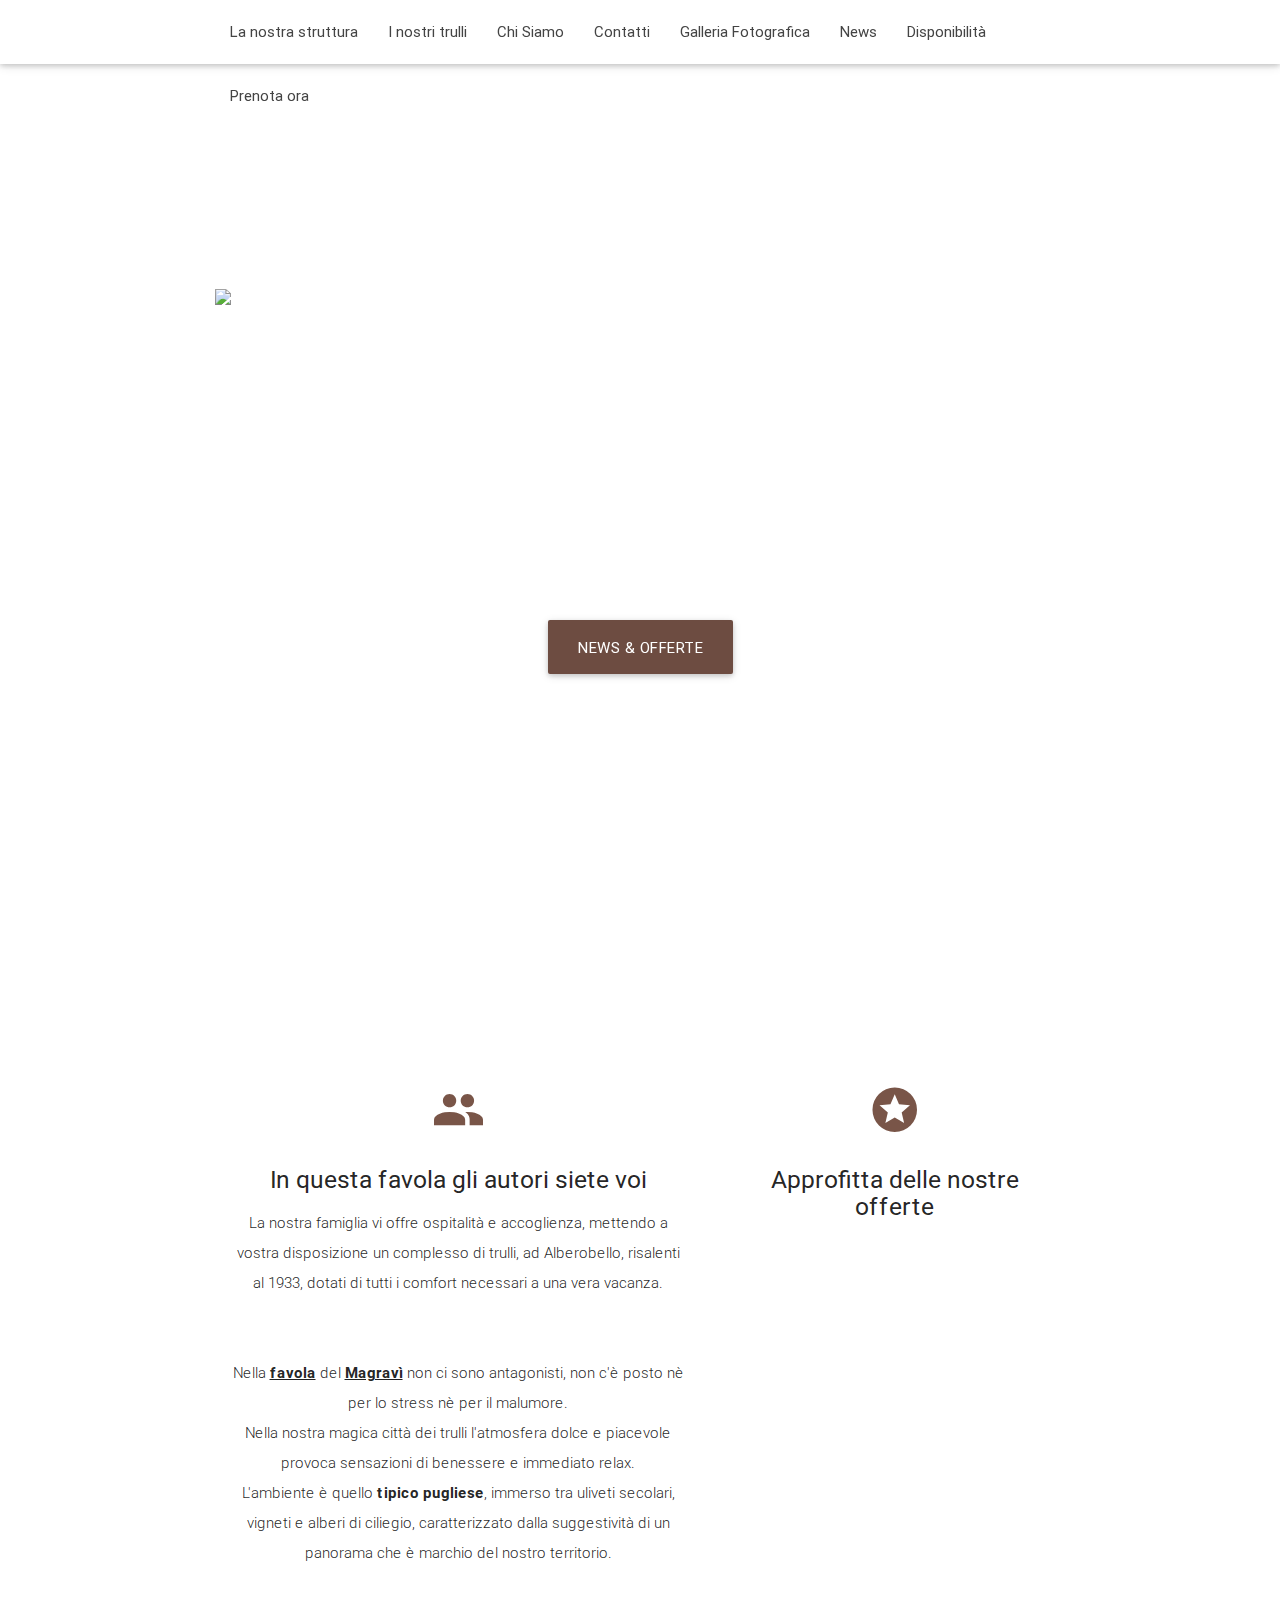
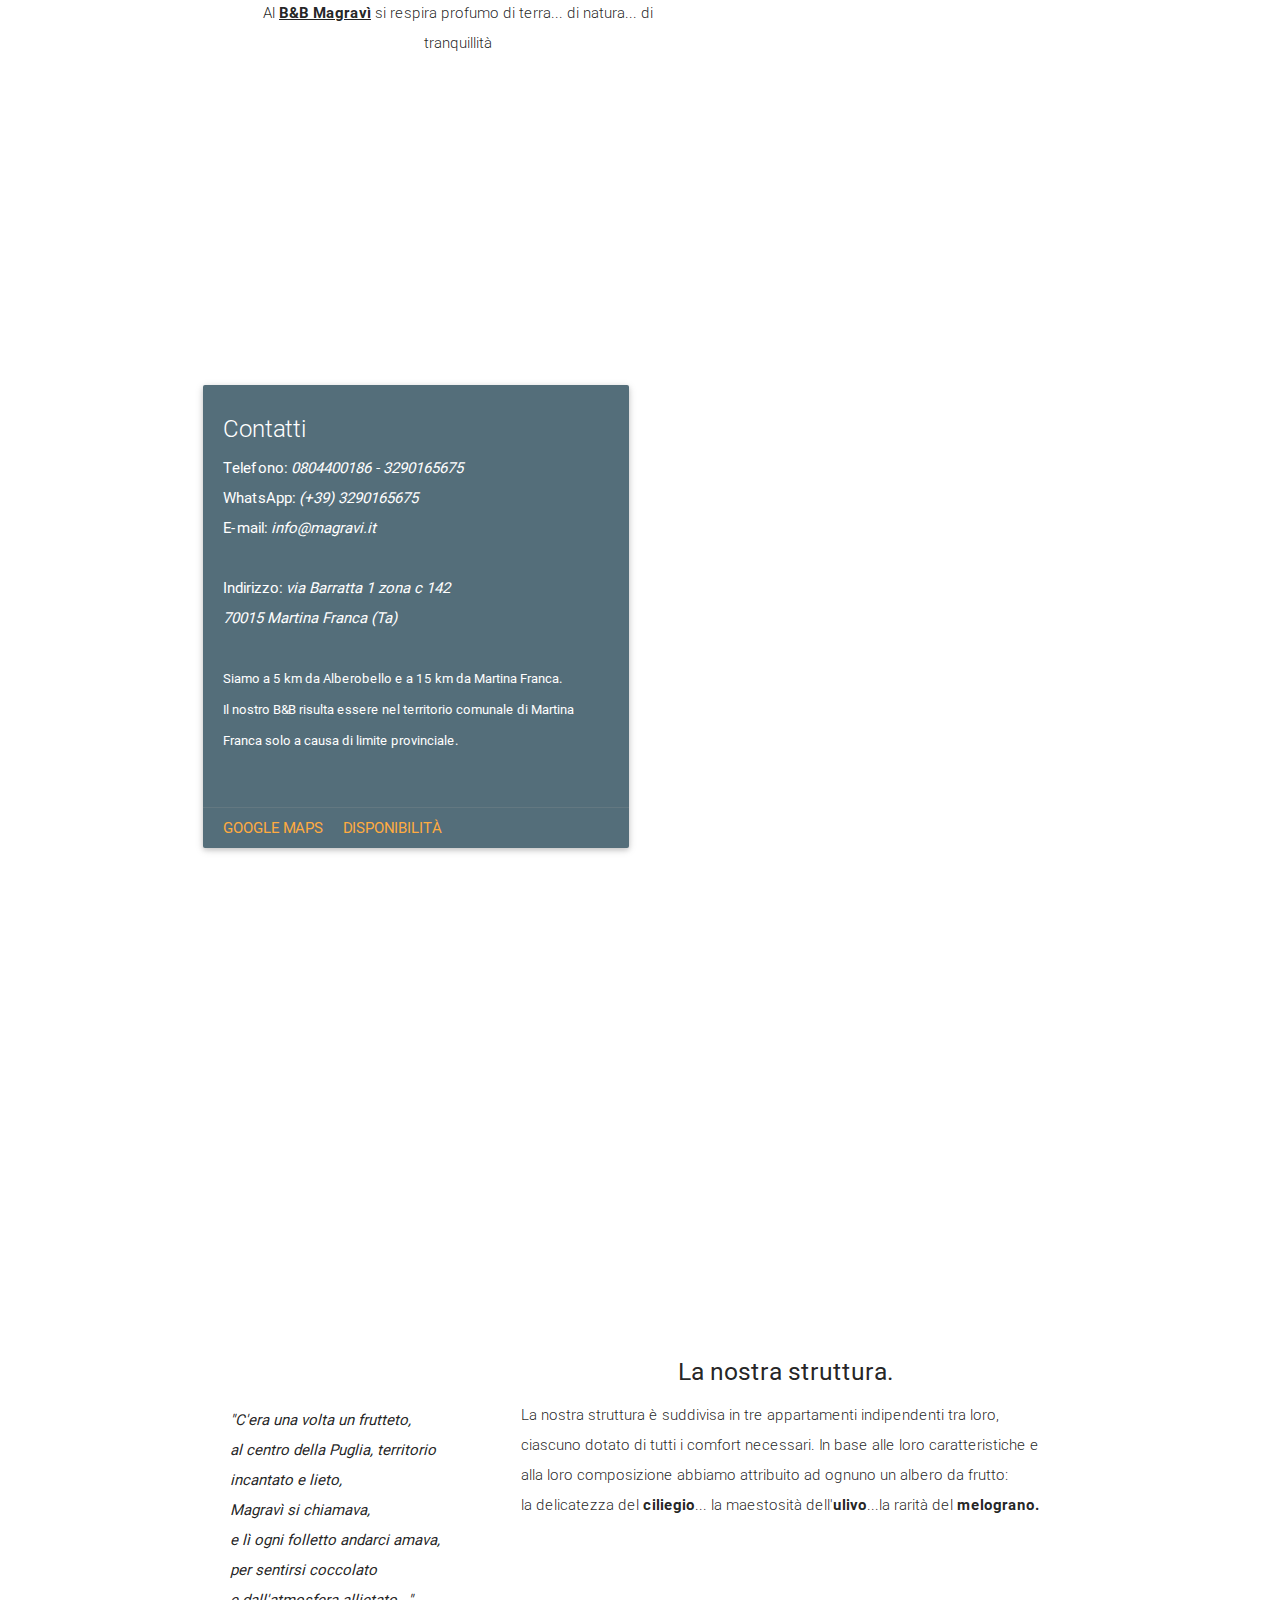
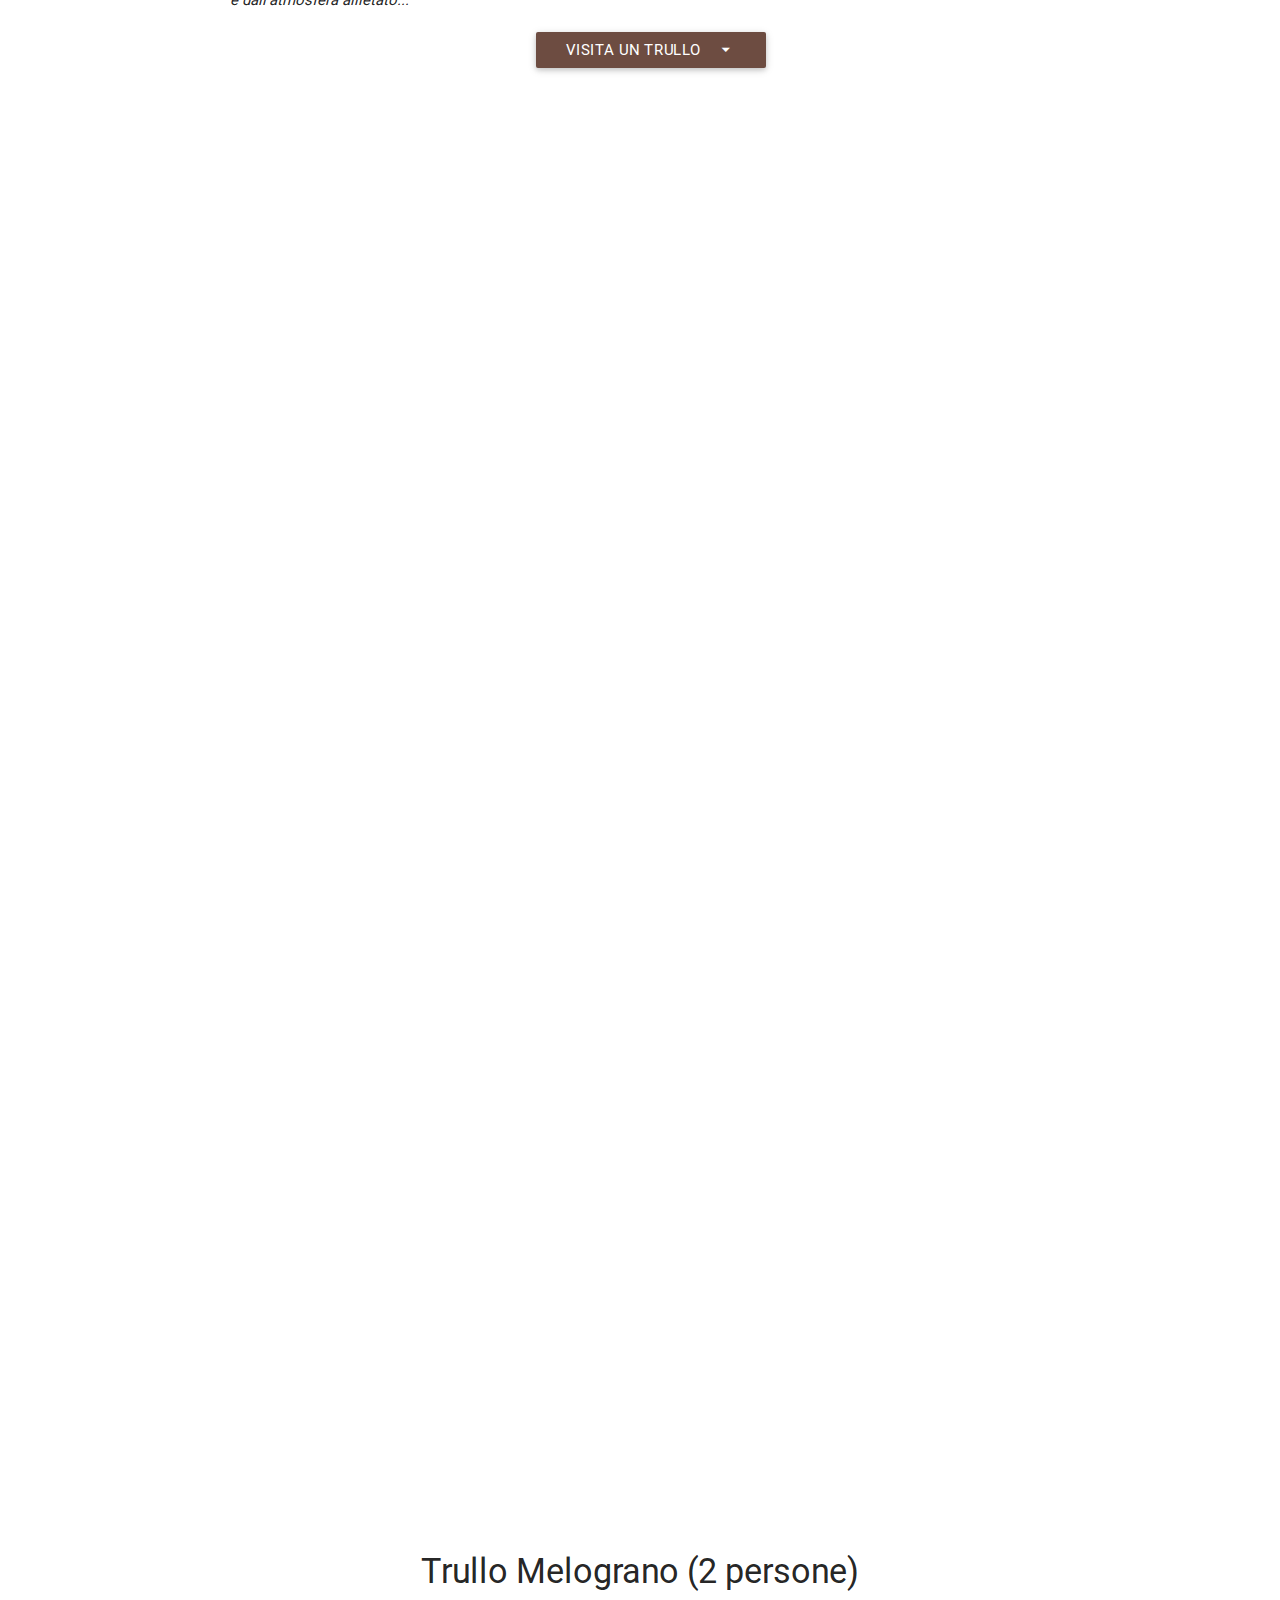
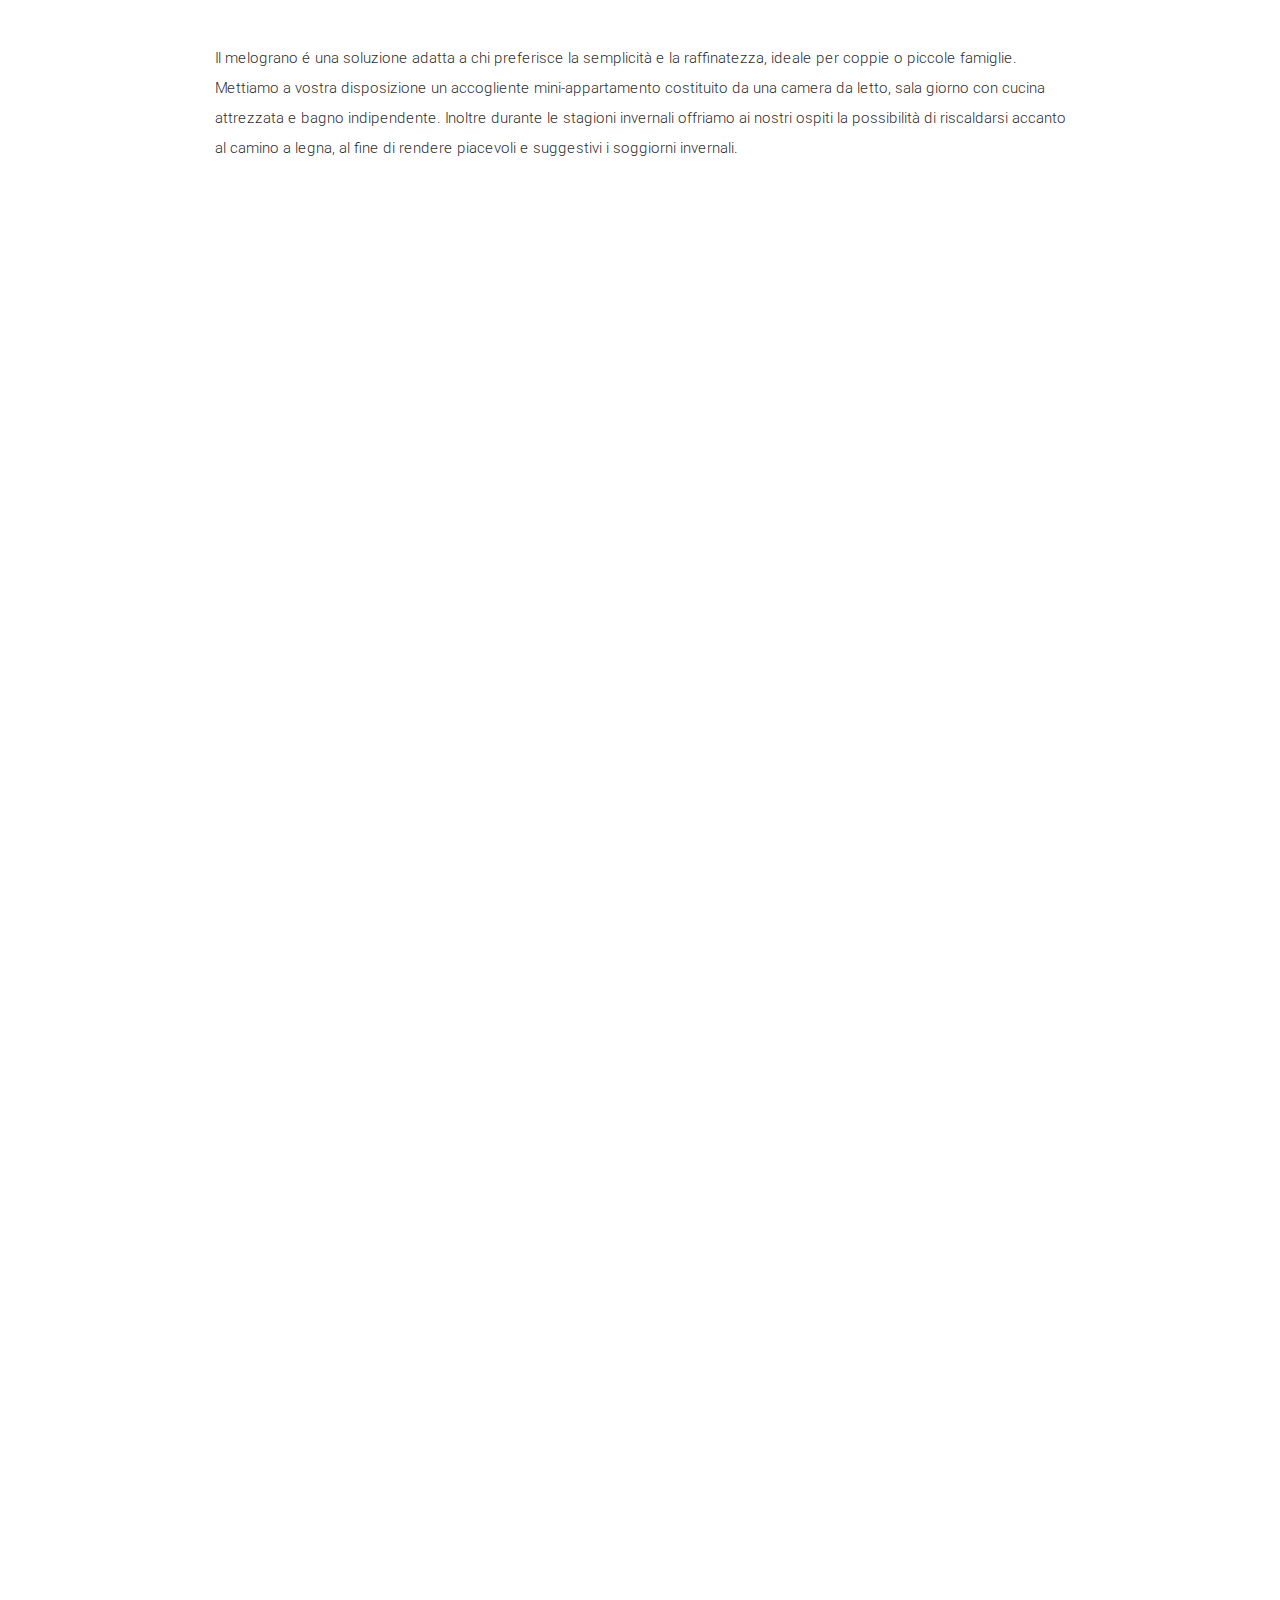
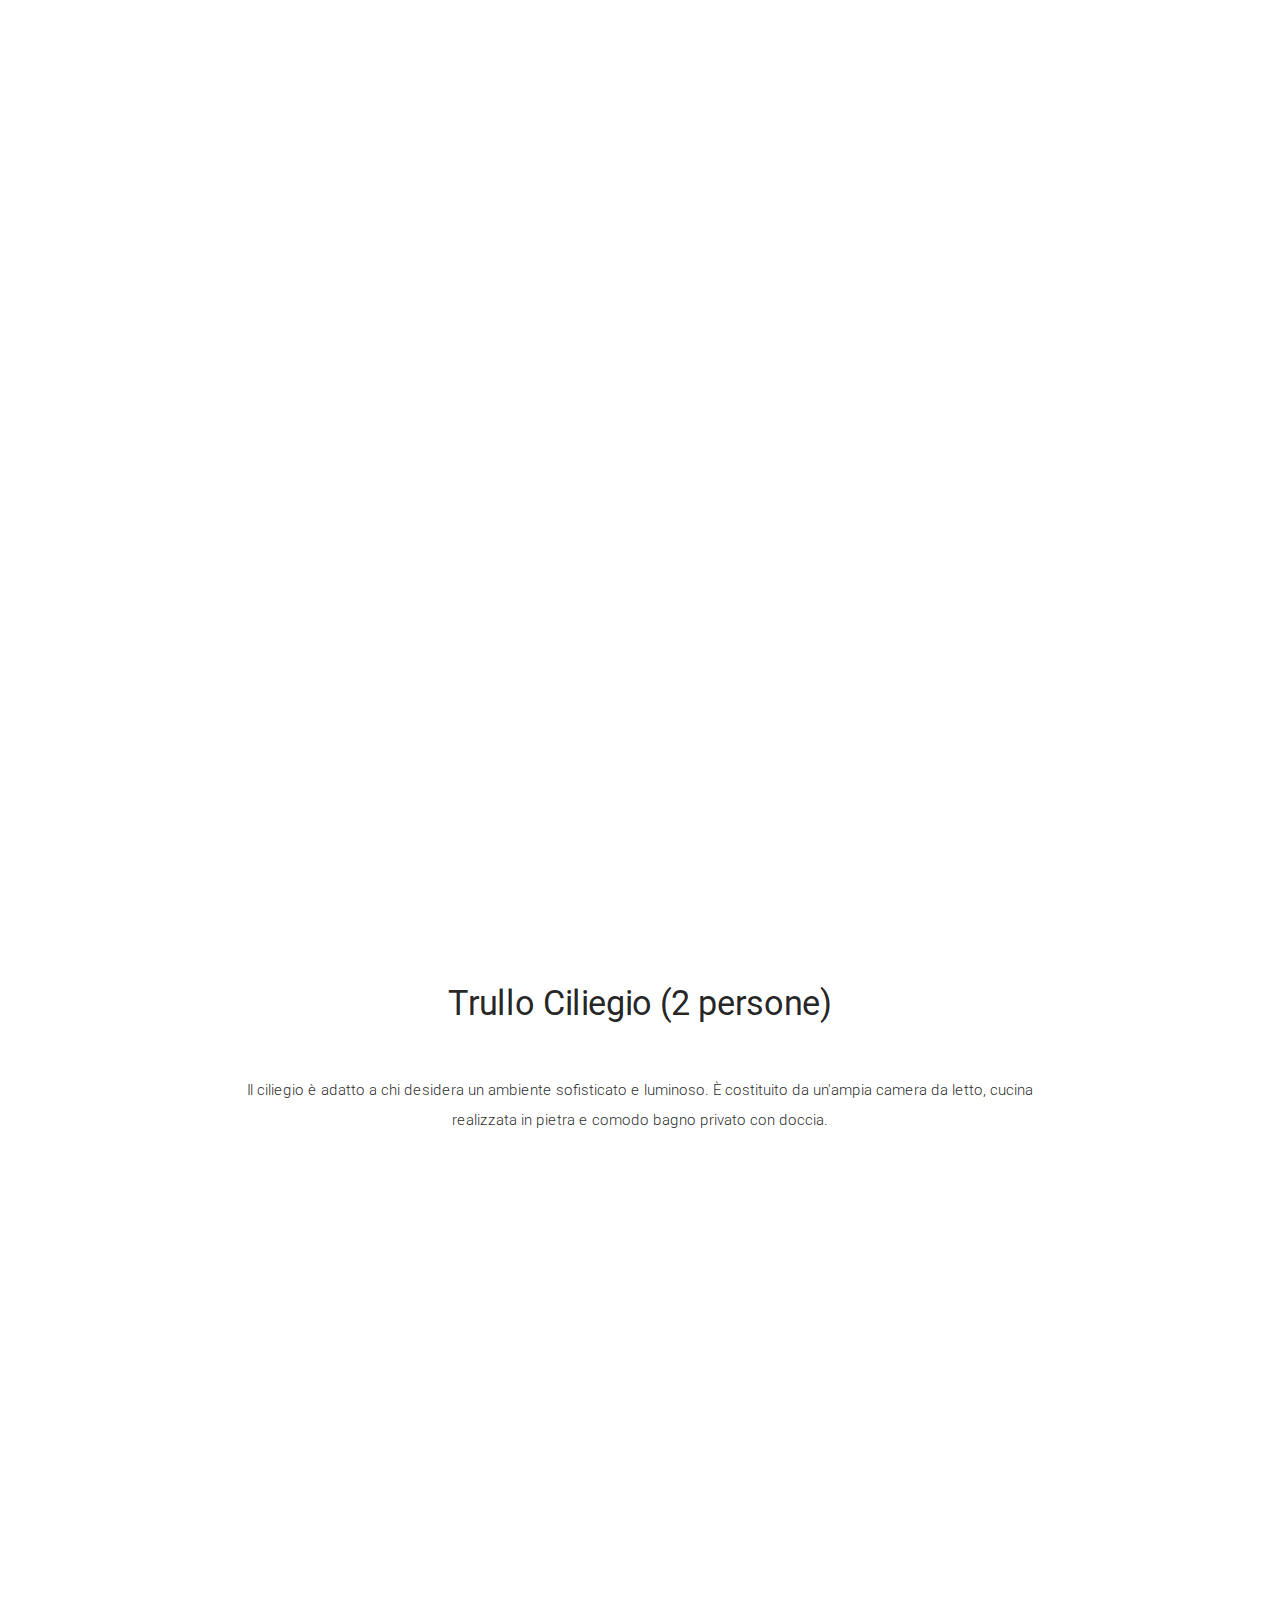
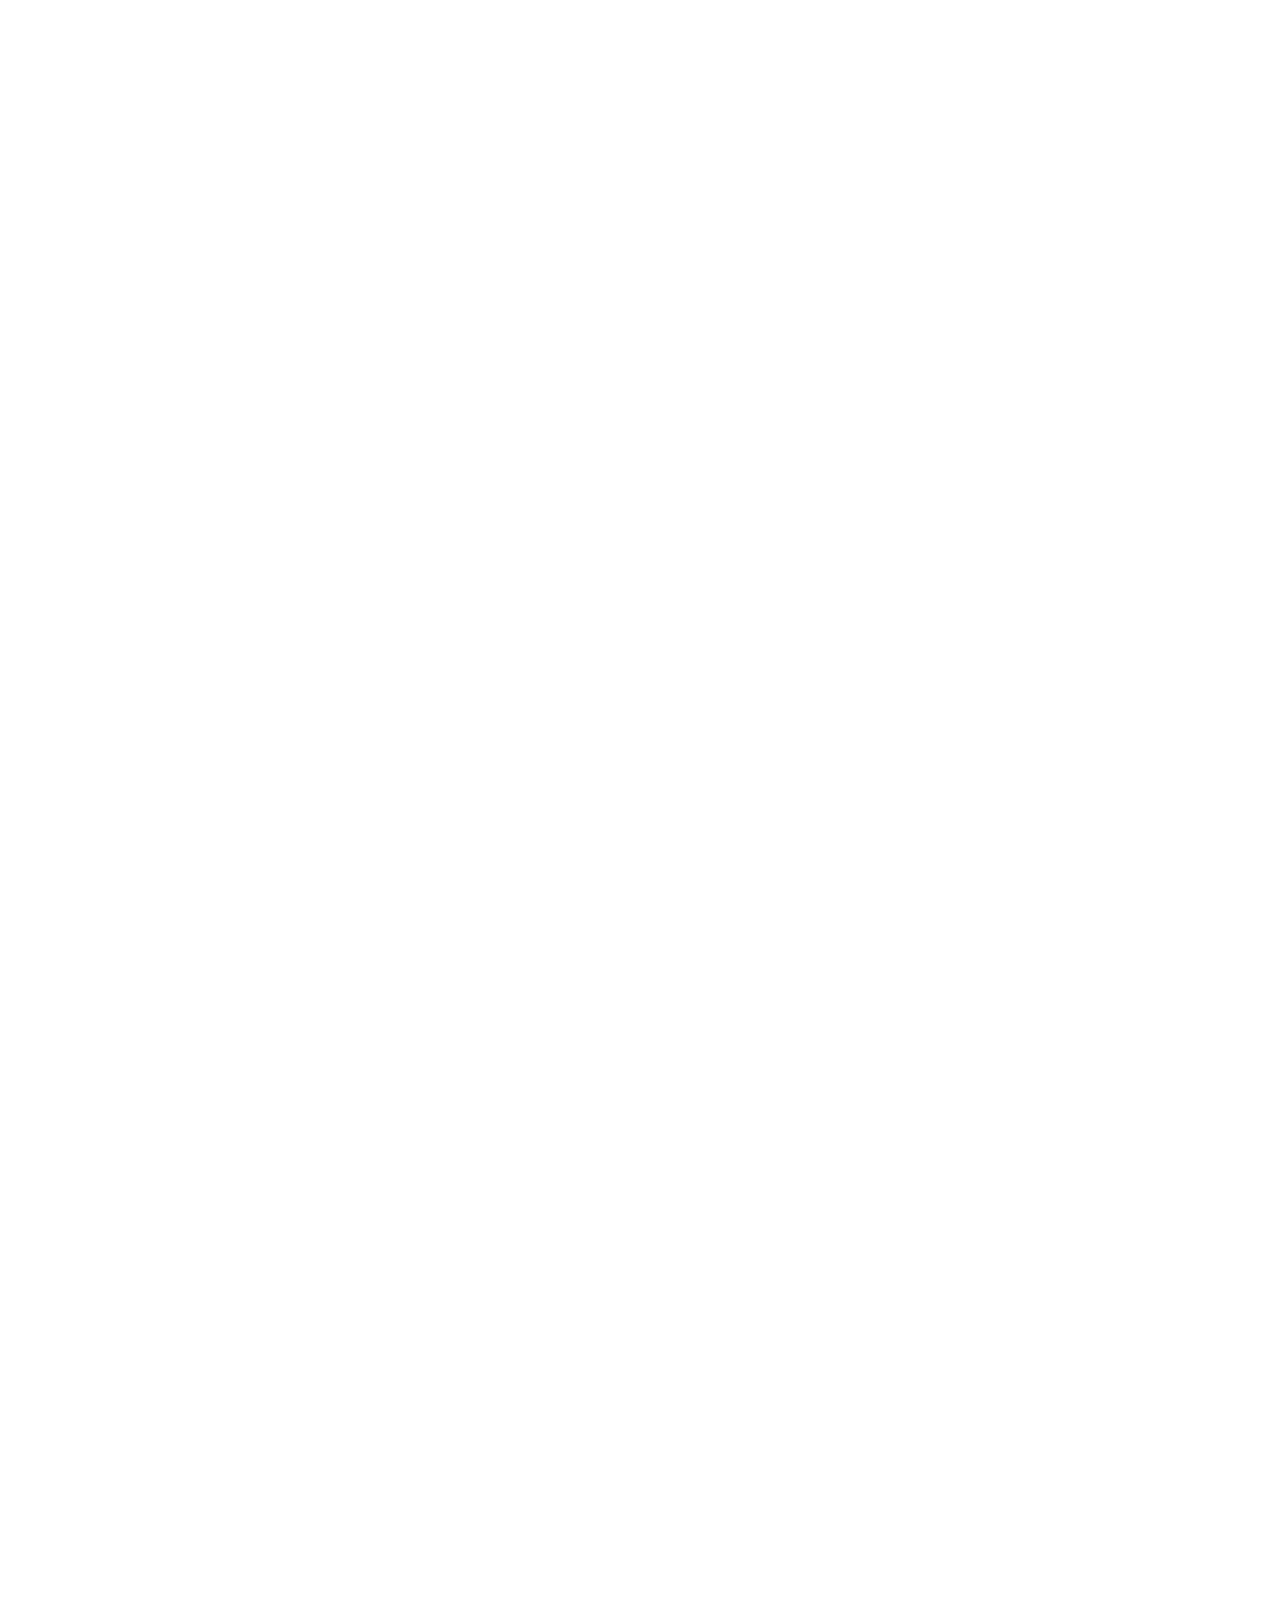
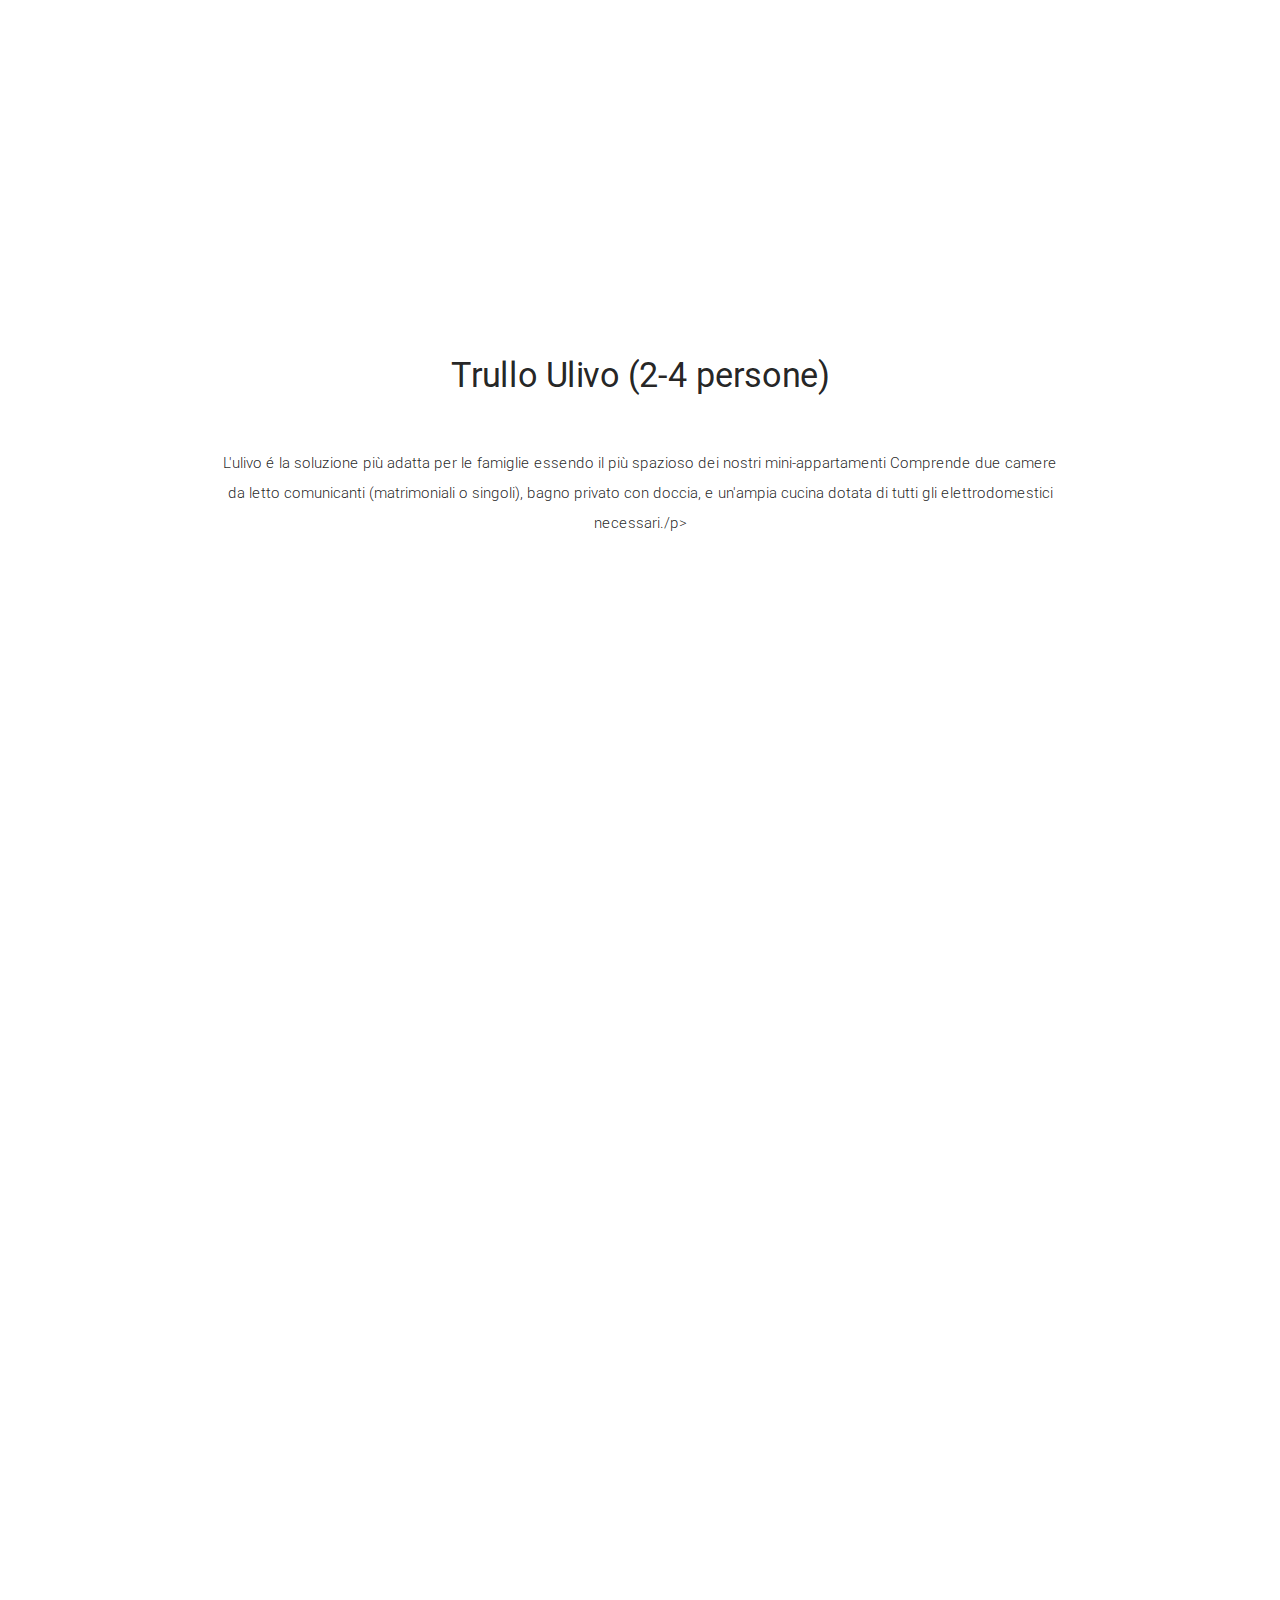
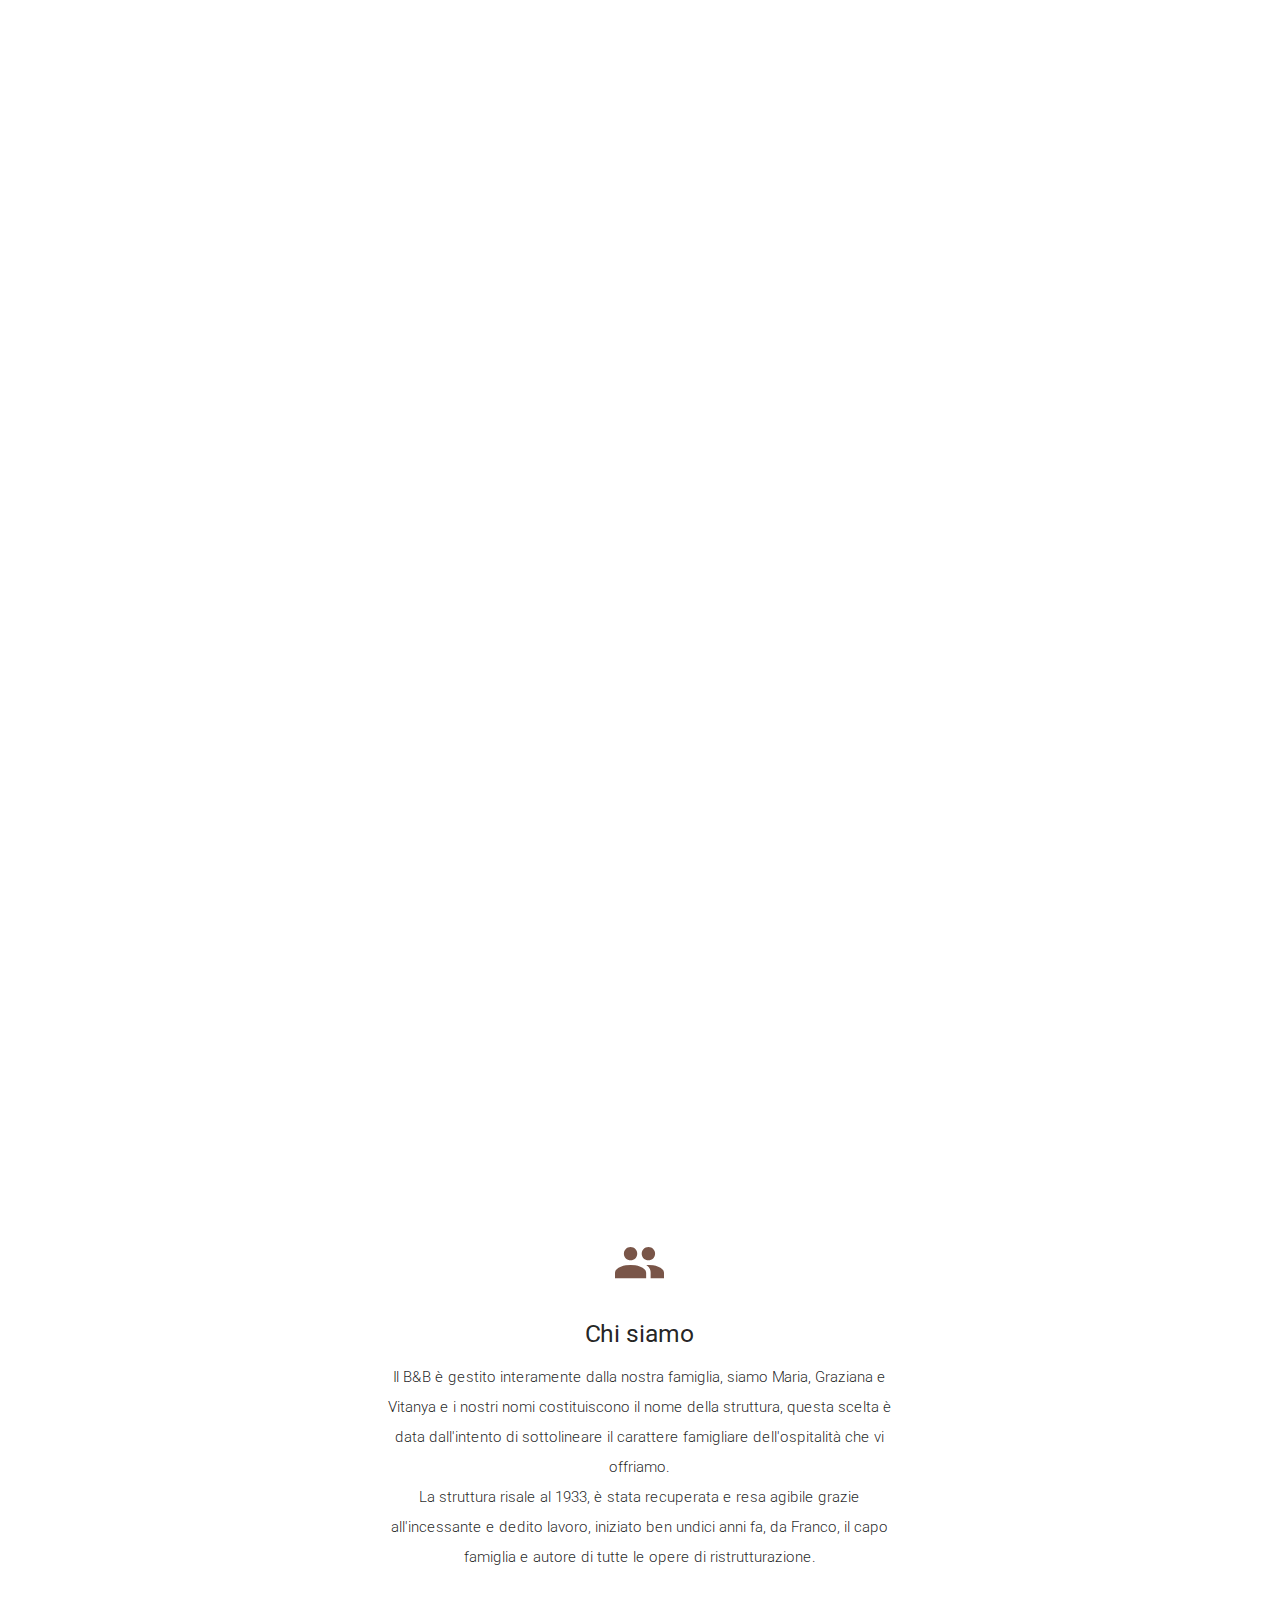
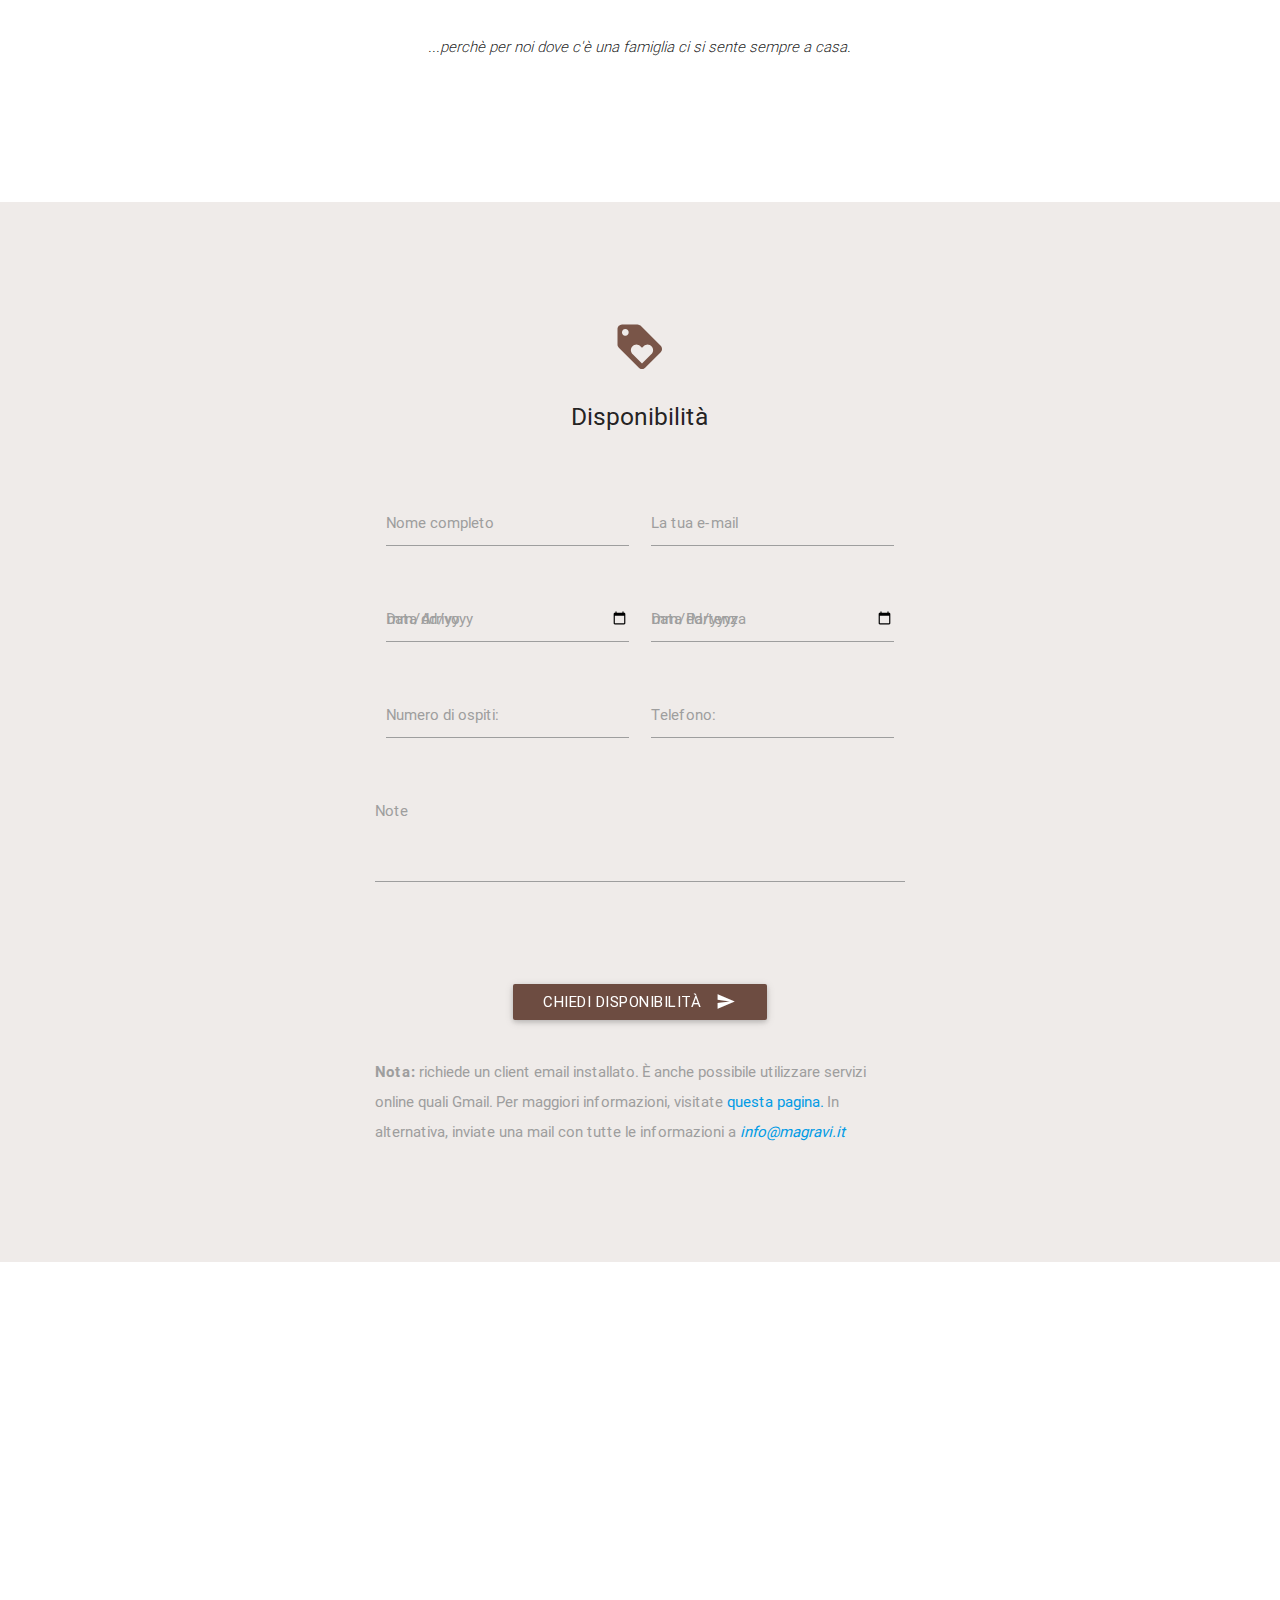
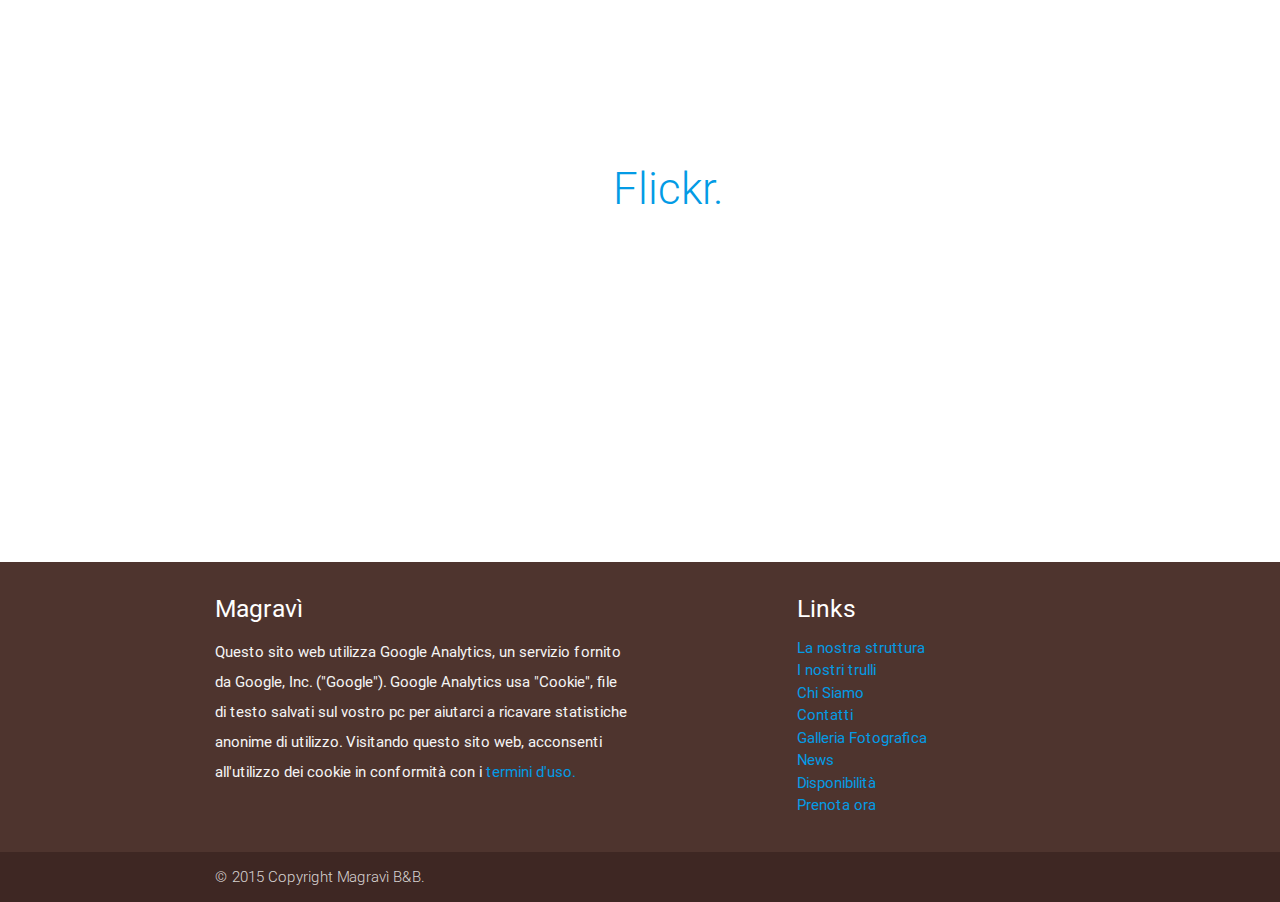
==== commit 50fa298d: "Added footer." ====
--- a/index.html
+++ b/index.html
@@ -231,7 +231,7 @@
       <div class="container">
       </div>
     </div>
-    <div class="parallax"><img src="http://alberobellobeb.it/resources/img/trulli/ciliegio/14455692558_4cb09f85c4_k.jpg" alt="Unsplashed background img 2"></div>
+    <div class="parallax"><img src="http://alberobellobeb.it/resources/img/trulli/melograno/14642174992_b3e872f5b7_k.jpg" alt="Unsplashed background img 2"></div>
   </div>
 
   <div class="container" id="ciliegio">
@@ -428,4 +428,32 @@
       });
     </script>
     </body>
+        <footer class="page-footer brown darken-3">
+          <div class="container">
+            <div class="row">
+              <div class="col l6 s12">
+                <h5 class="white-text">Magravì</h5>
+                <p class="grey-text text-lighten-4">Questo sito web utilizza Google Analytics, un servizio fornito da Google, Inc. ("Google"). Google Analytics usa "Cookie", file di testo salvati sul vostro pc per aiutarci a ricavare statistiche anonime di utilizzo. Visitando questo sito web, acconsenti all'utilizzo dei cookie in conformità con i <a href="http://www.google.com/intl/it_ALL/analytics/learn/privacy.html">termini d'uso.</a></p>
+              </div>
+              <div class="col l4 offset-l2 s12">
+                <h5 class="white-text">Links</h5>
+                <ul>
+                <li><a data-scroll href="#content3"> La nostra struttura</a></li>
+                <li><a data-scroll href="#melograno"> I nostri trulli</a></li>
+                <li><a data-scroll href="#content2"> Chi Siamo </a></li>
+                <li><a data-scroll href="#home2"> Contatti </a></li>
+                <li><a data-scroll href="#home7"> Galleria Fotografica </a></li>
+                <li><a href="http://magravi.blogspot.com"> News </a></li>
+                <li><a data-scroll href="#prenota"> Disponibilità </a></li>
+                <li><a href="http://magravi.blogspot.it/p/disponibilita.html"> Prenota ora </a></li>
+                </ul>
+              </div>
+            </div>
+          </div>
+          <div class="footer-copyright brown darken-4">
+            <div class="container">
+            © 2015 Copyright Magravì B&B.
+            </div>
+          </div>
+        </footer>
 </html>
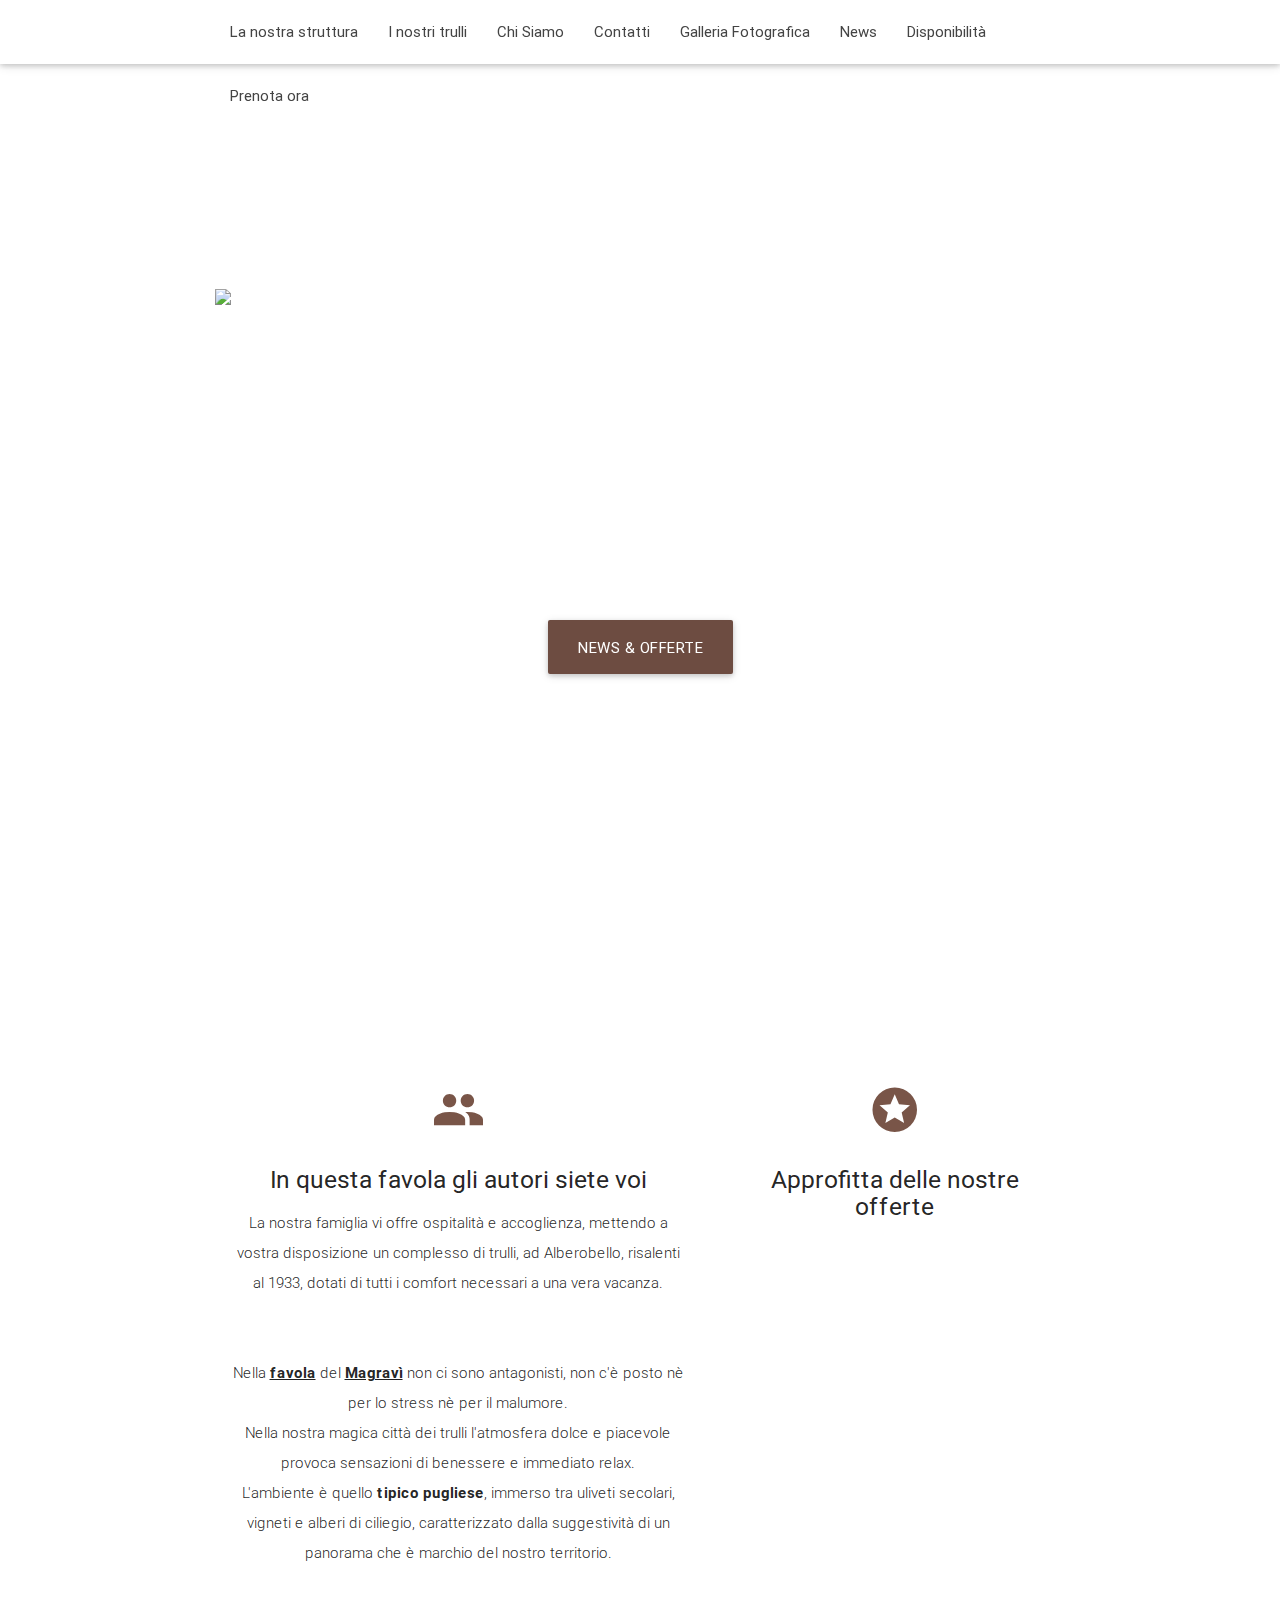
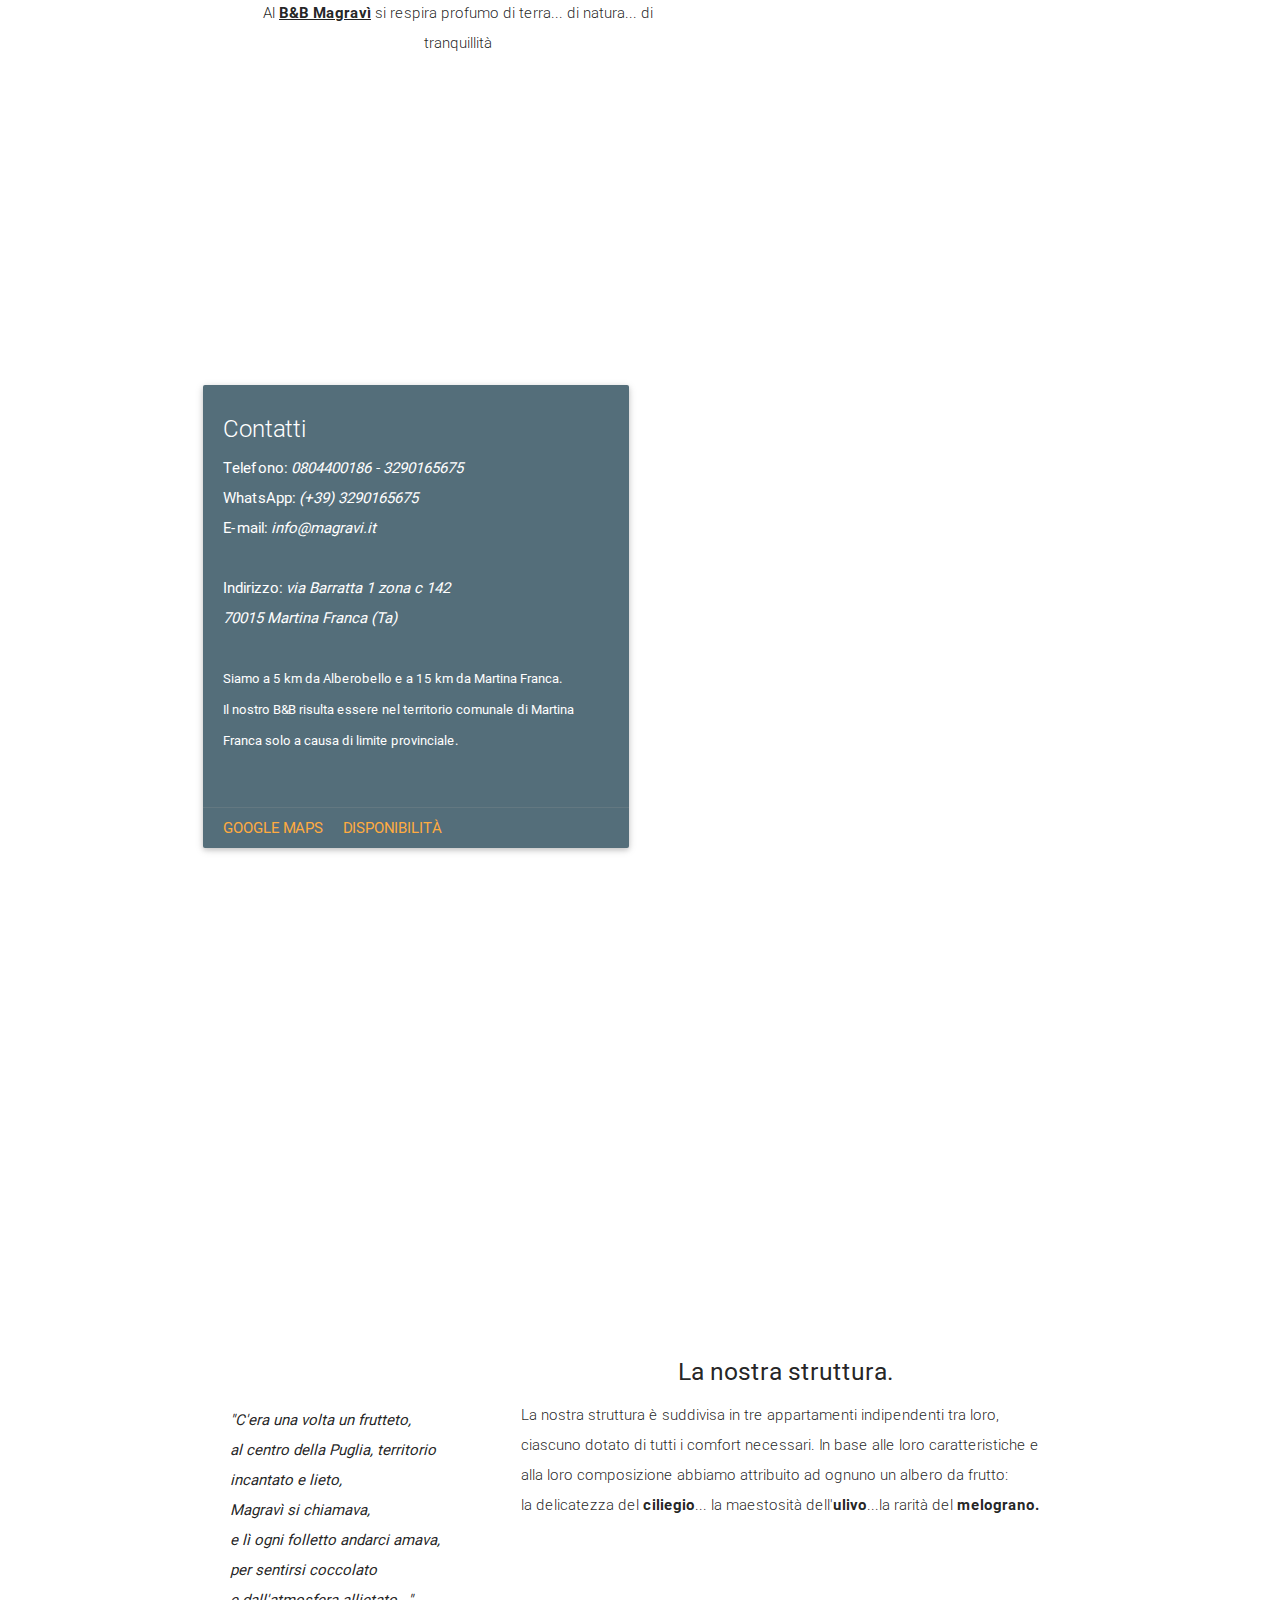
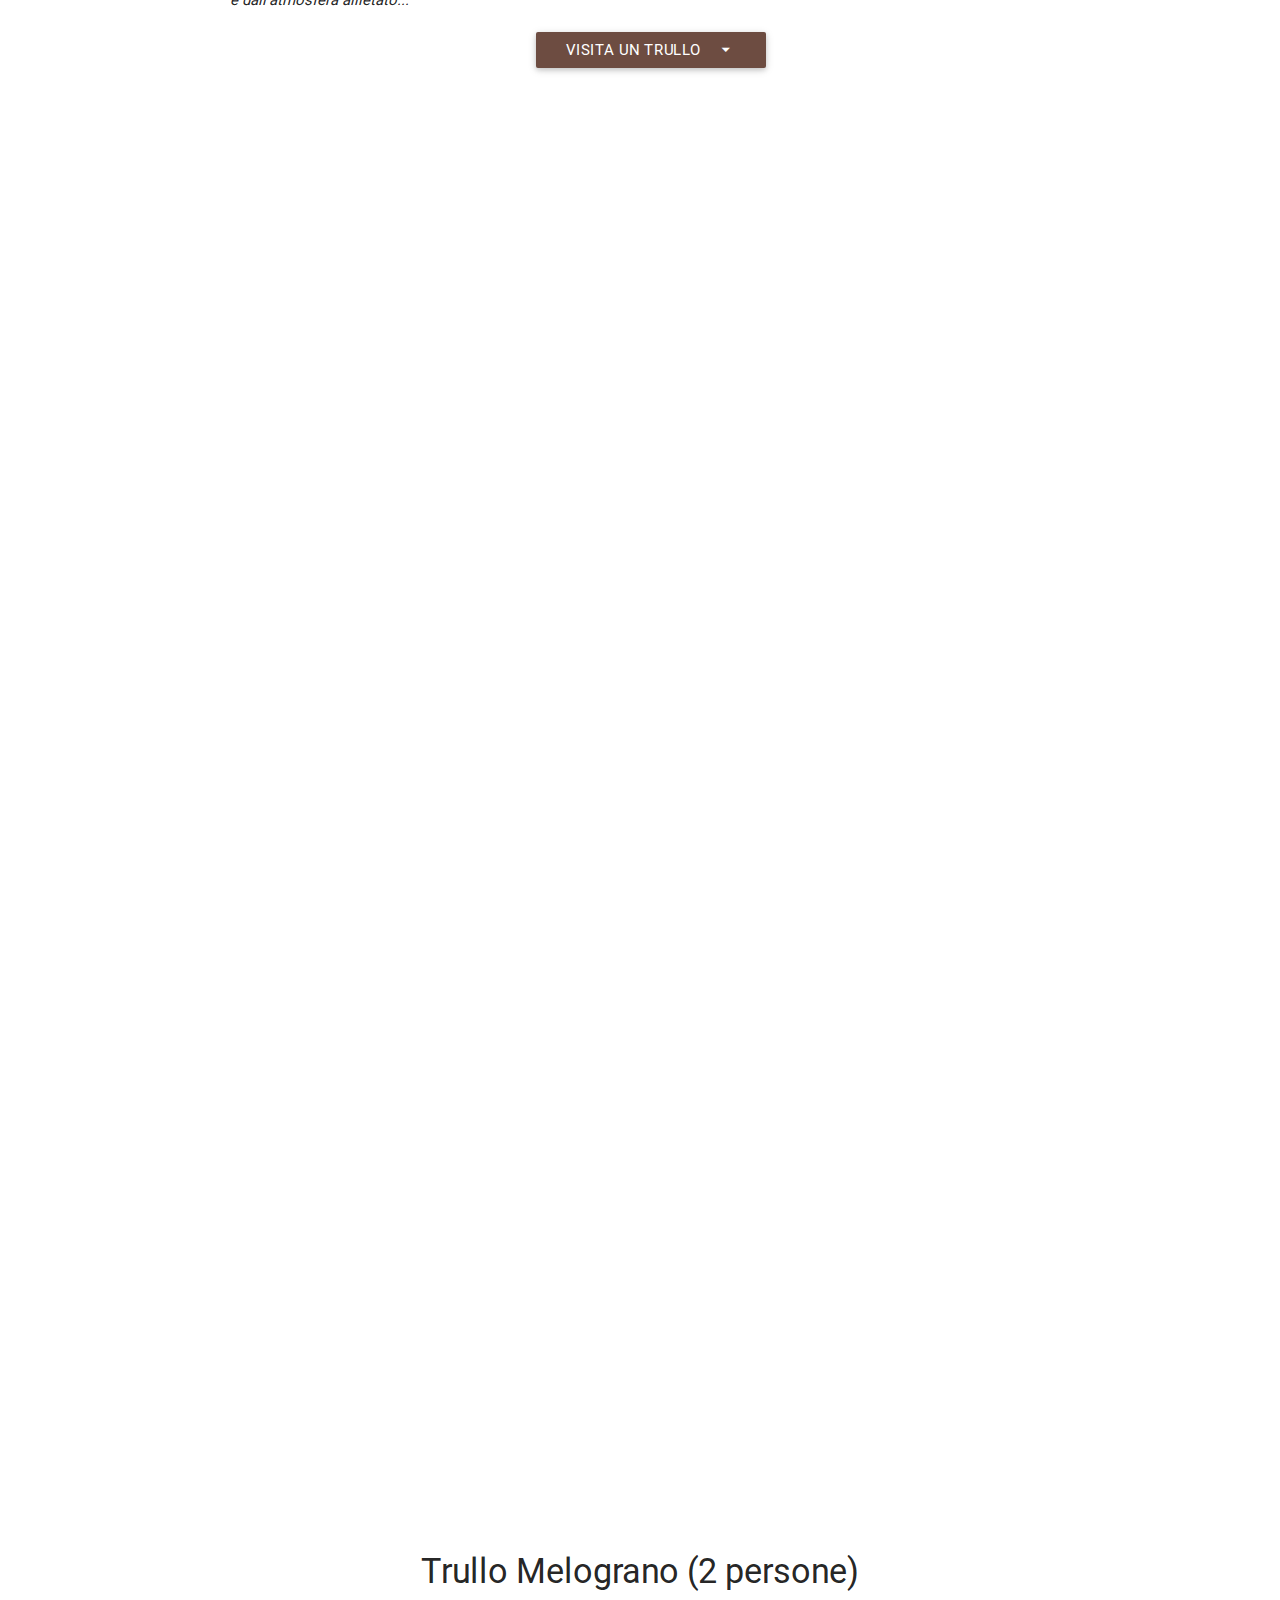
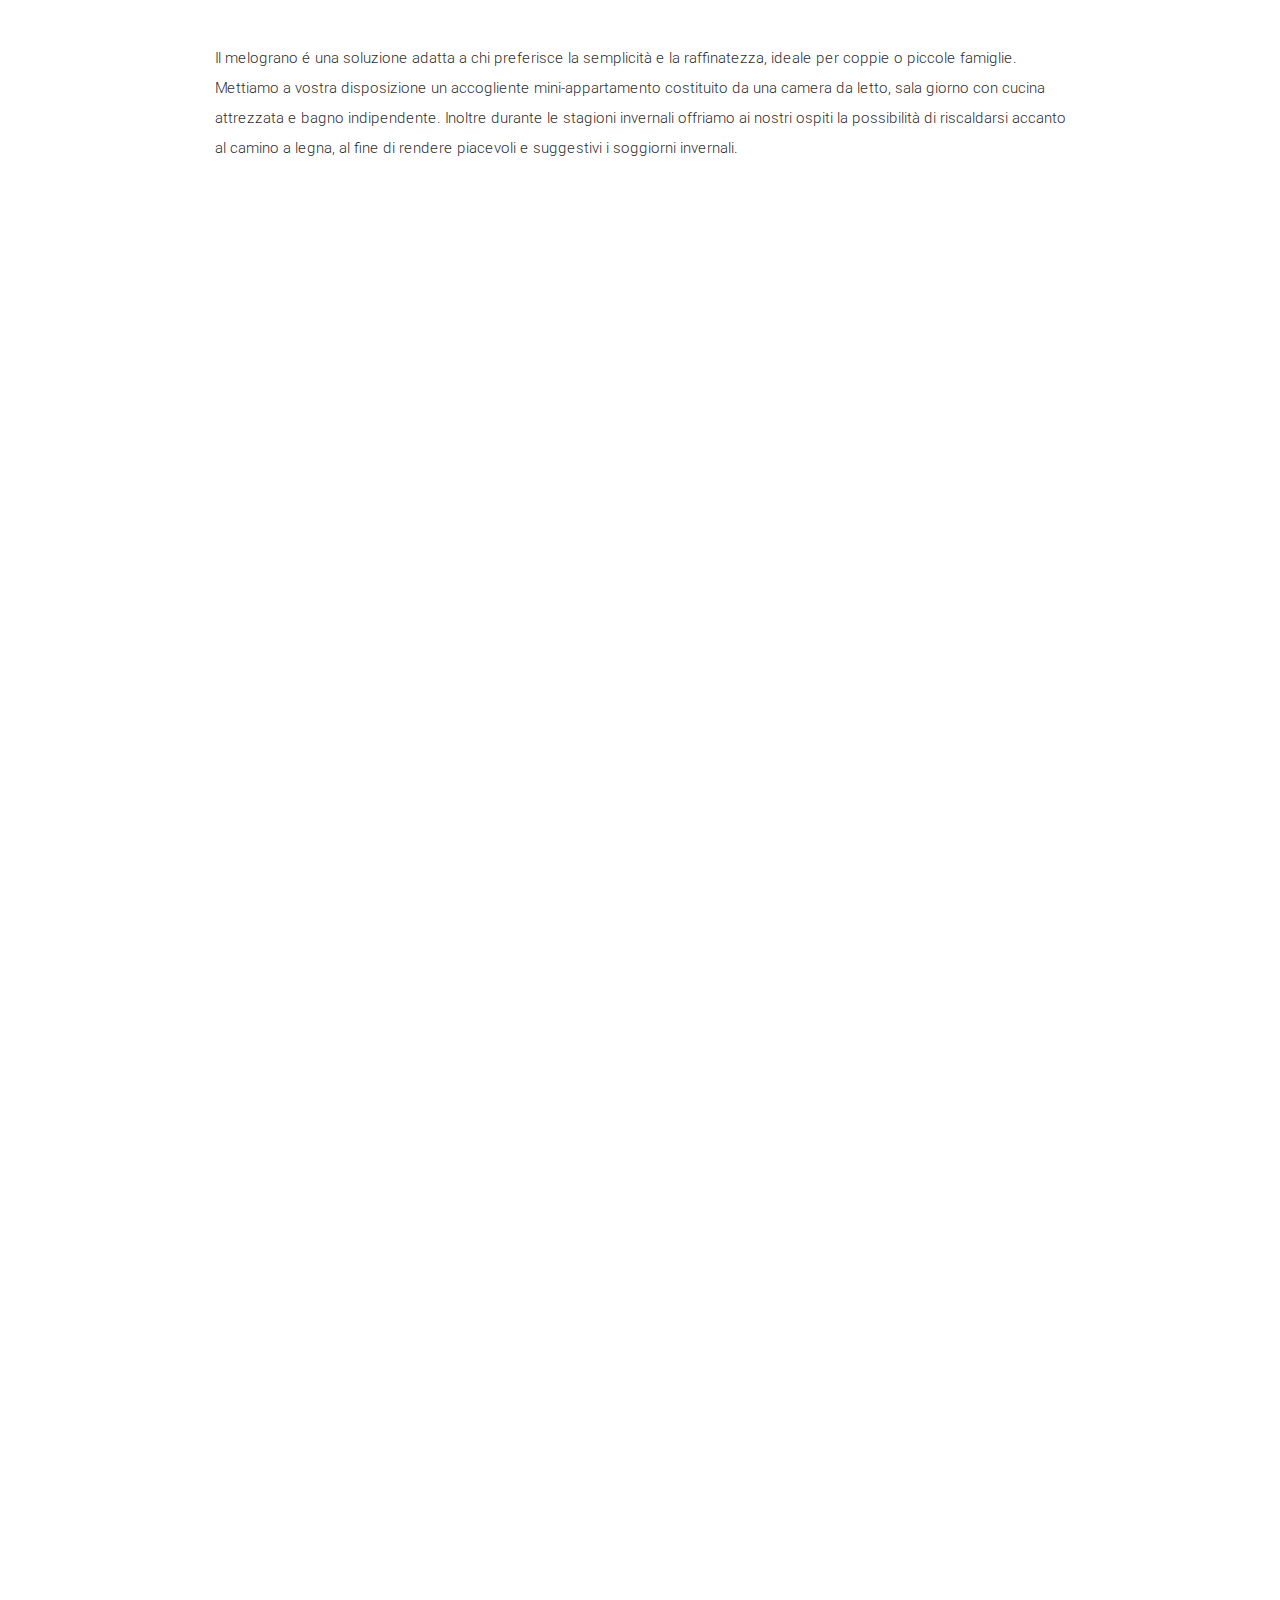
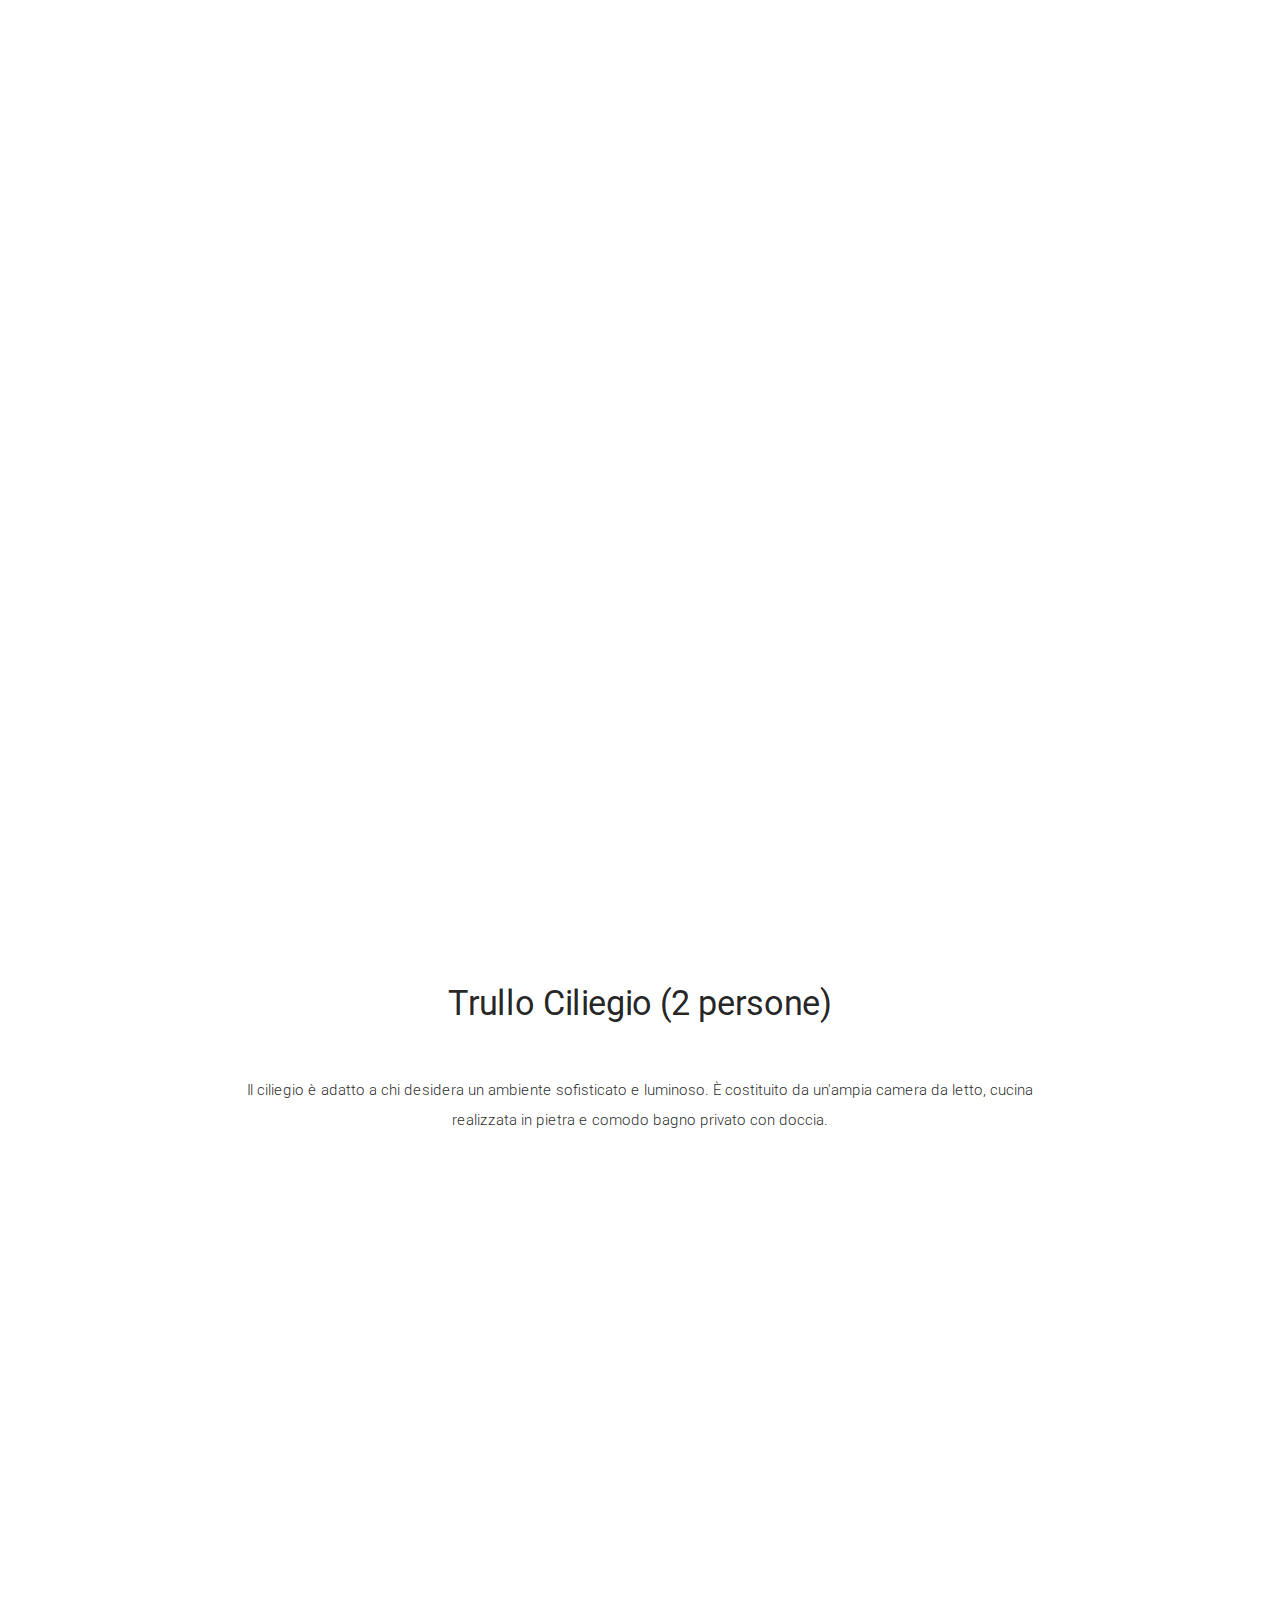
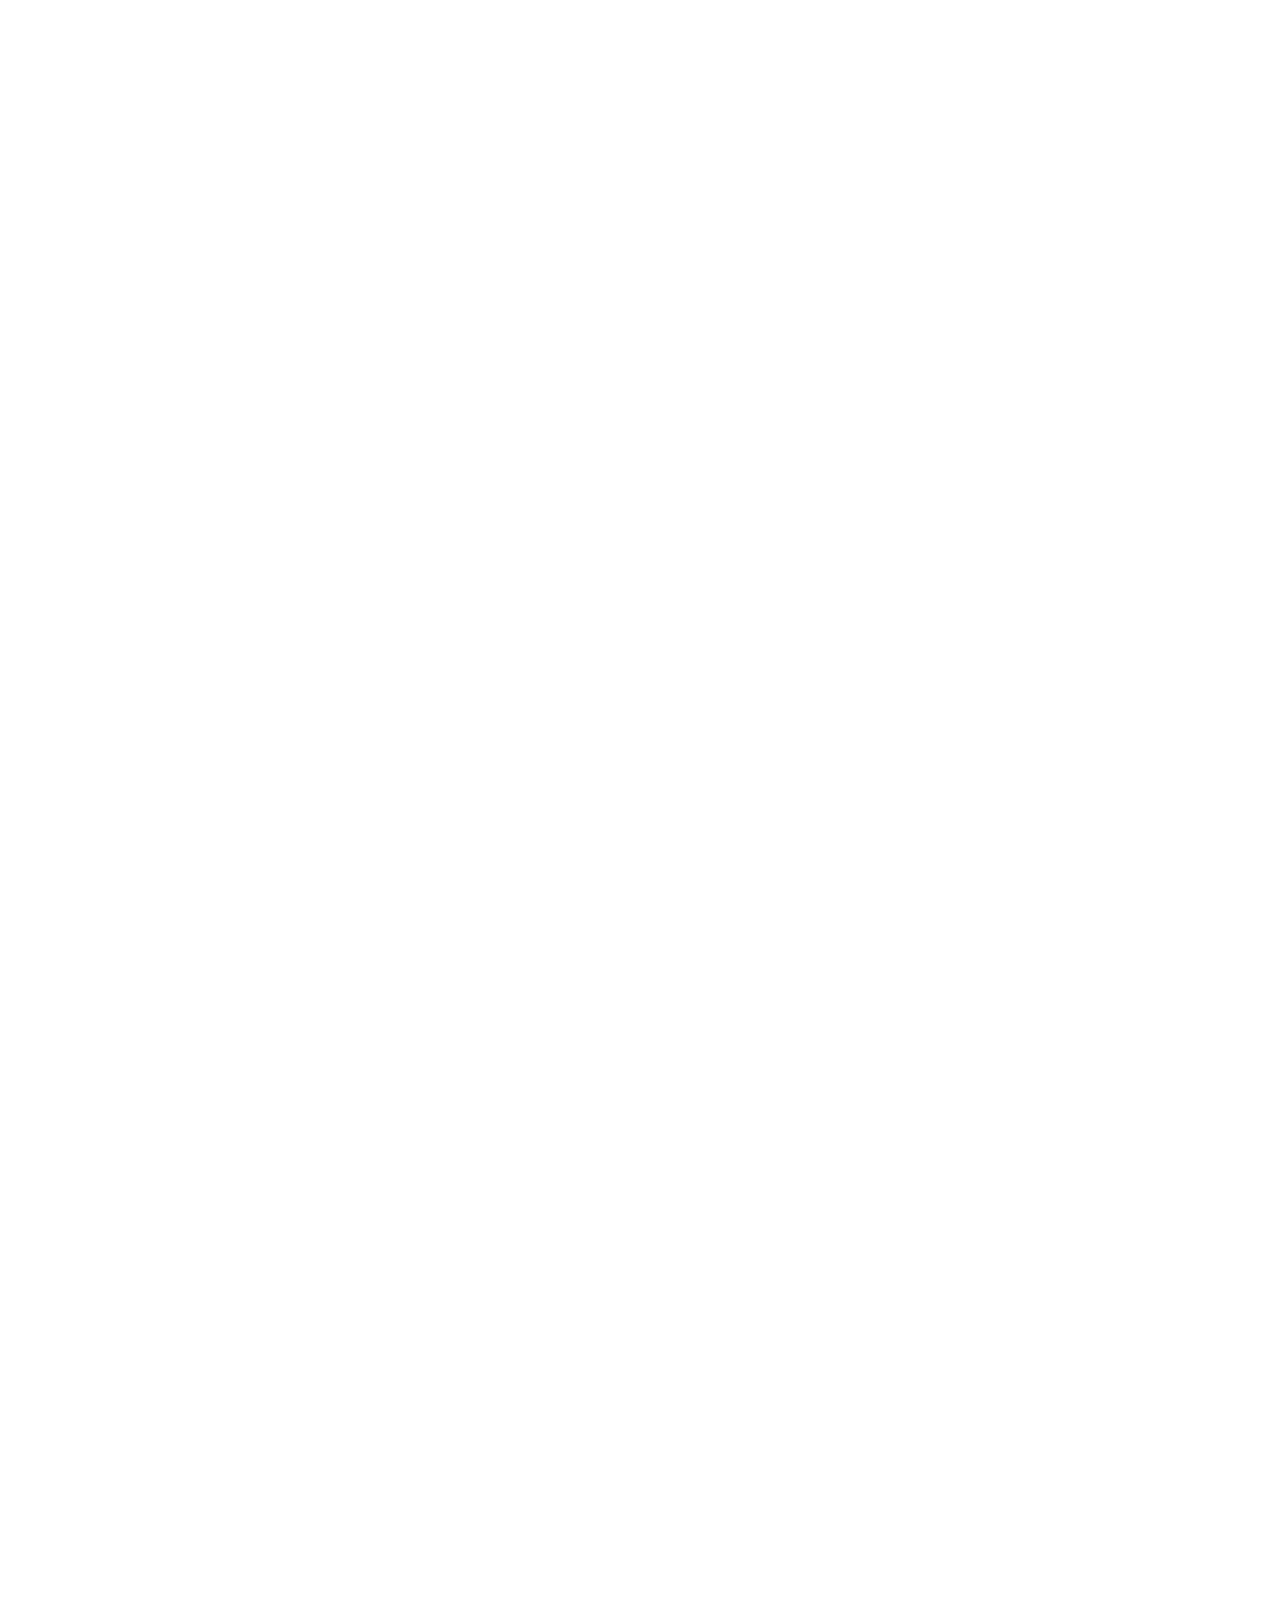
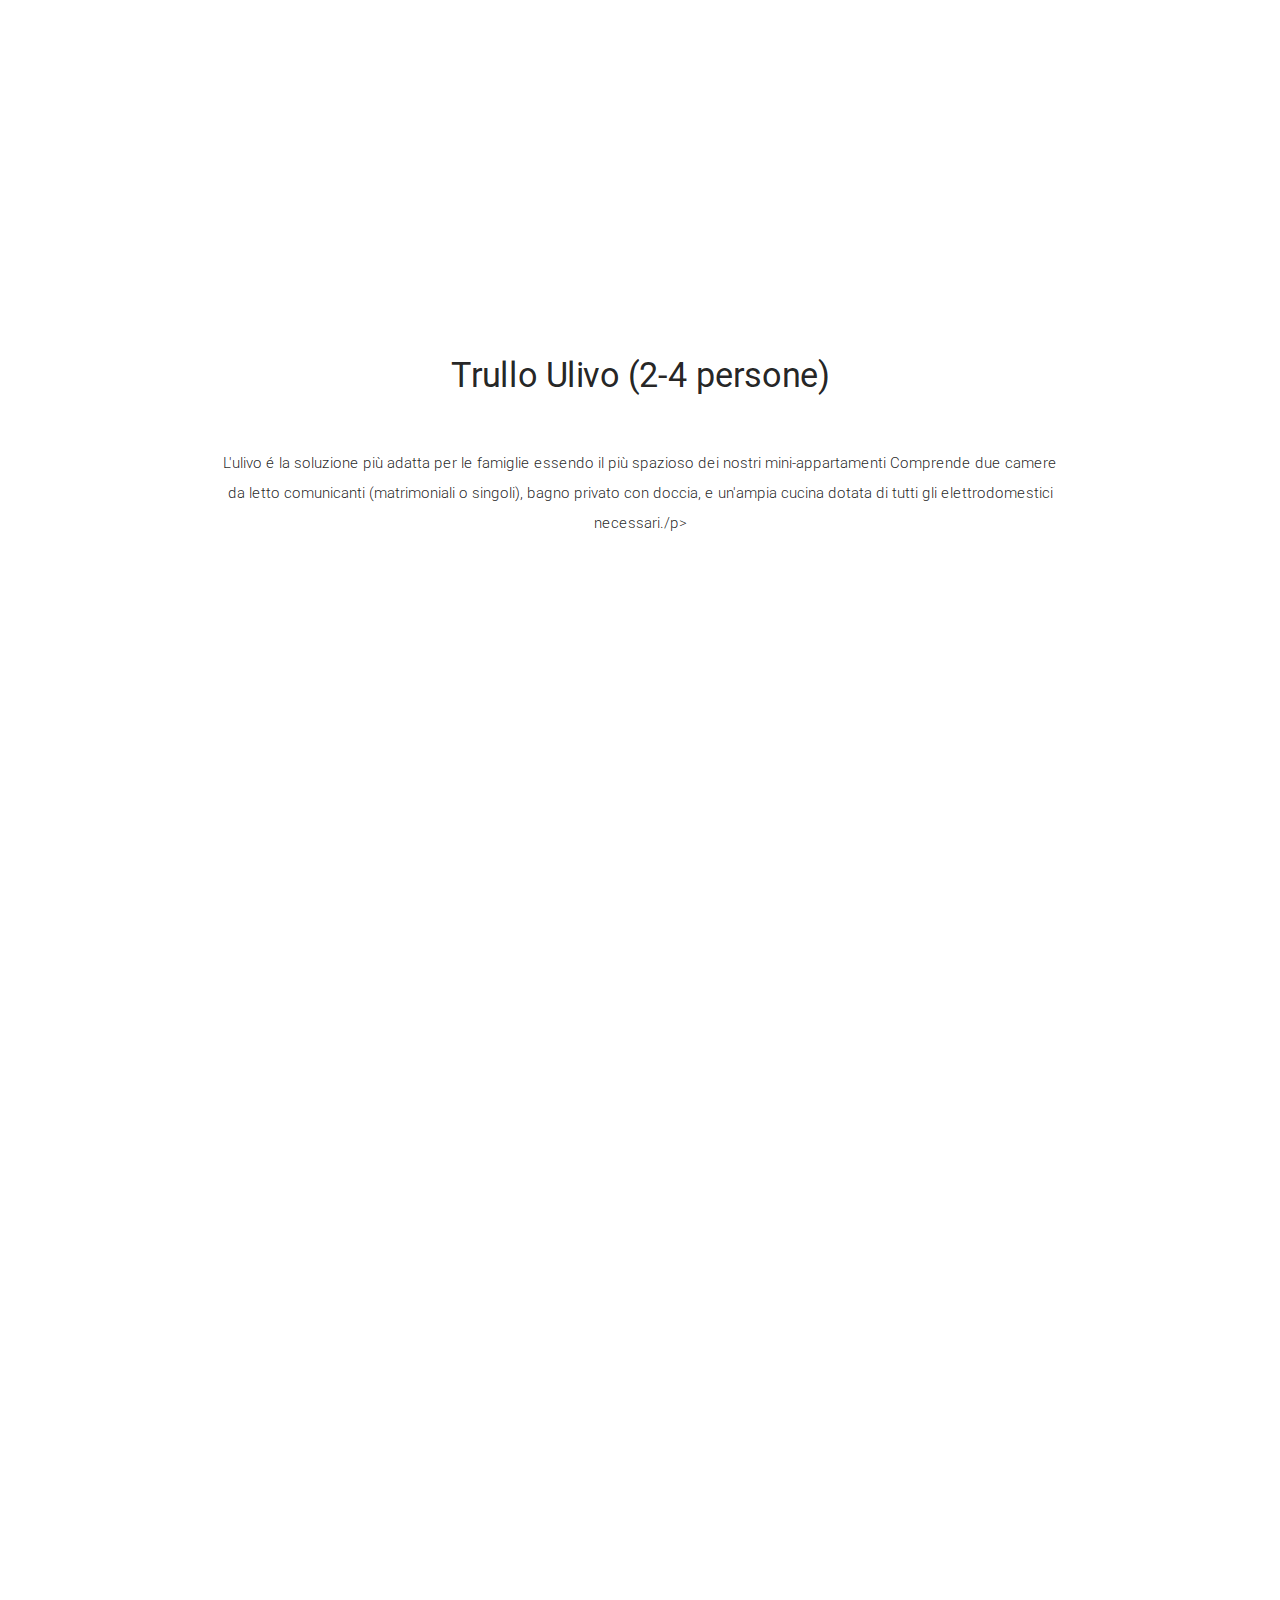
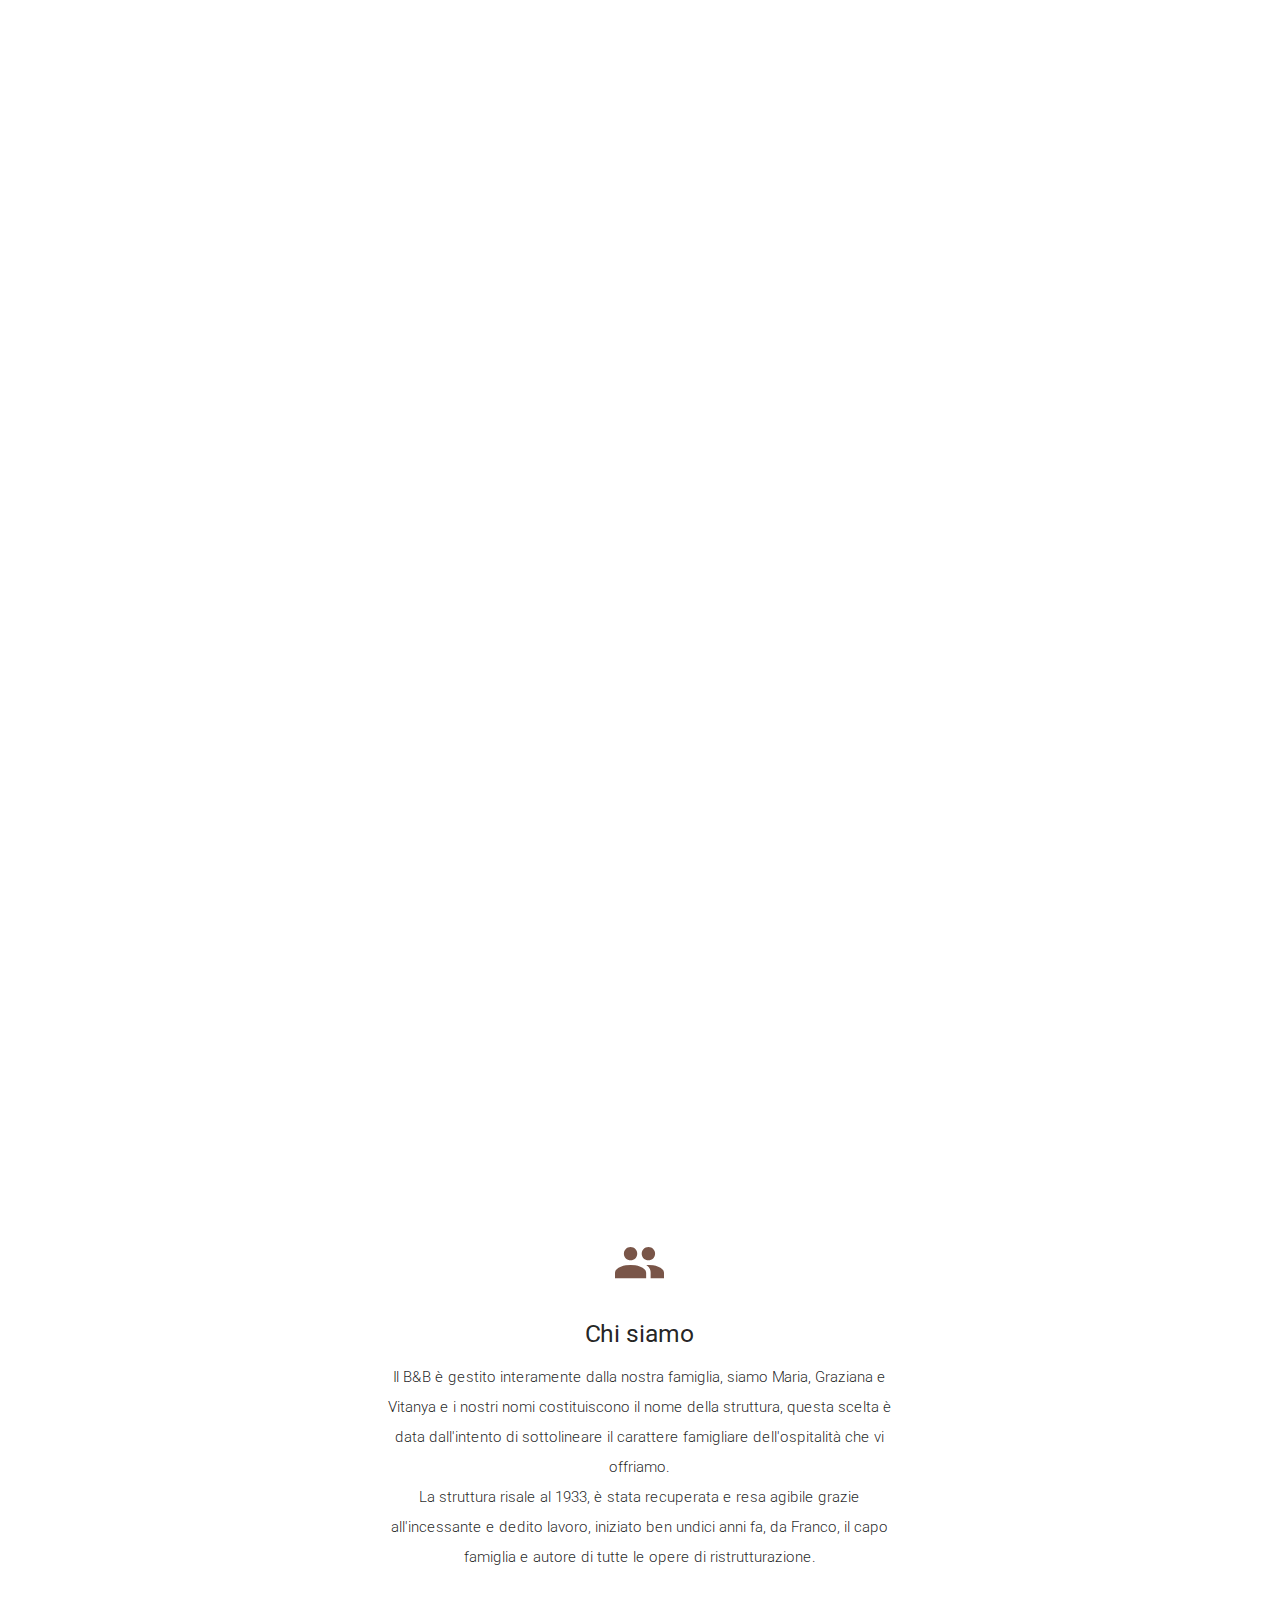
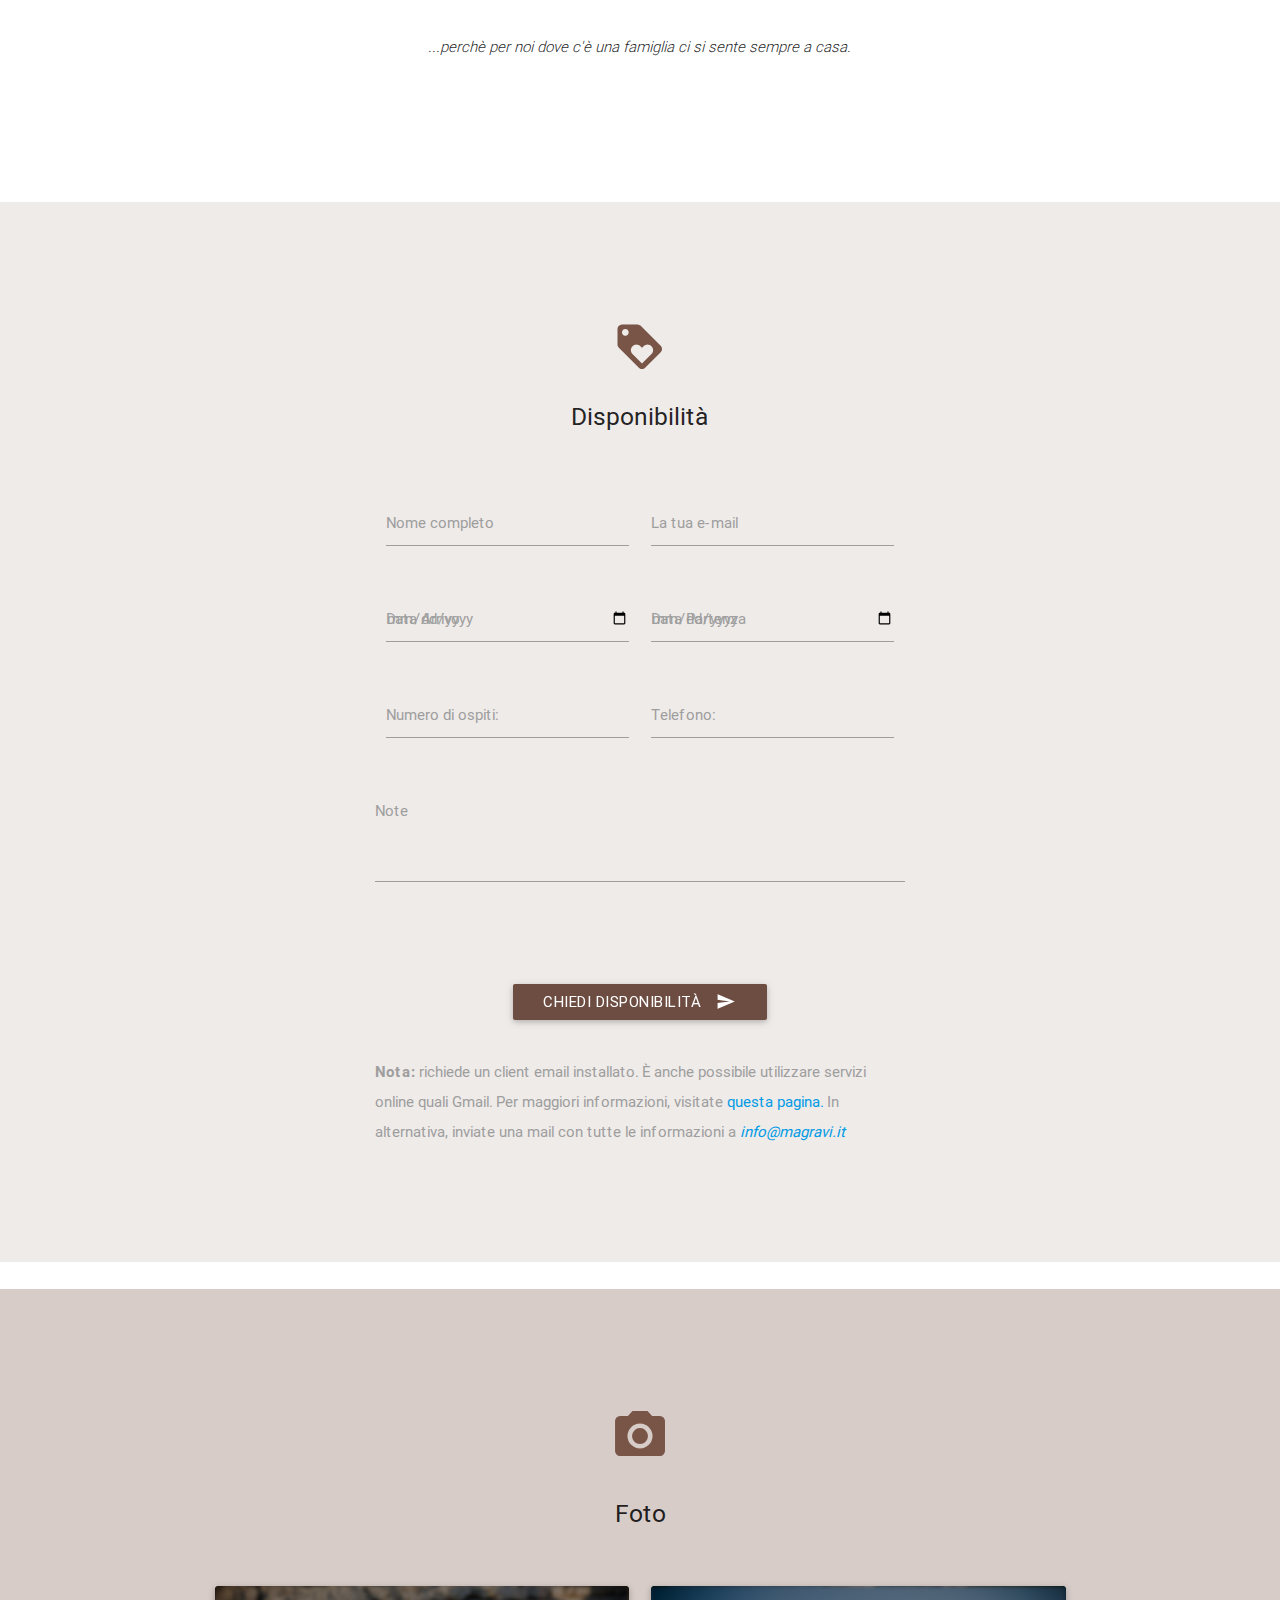
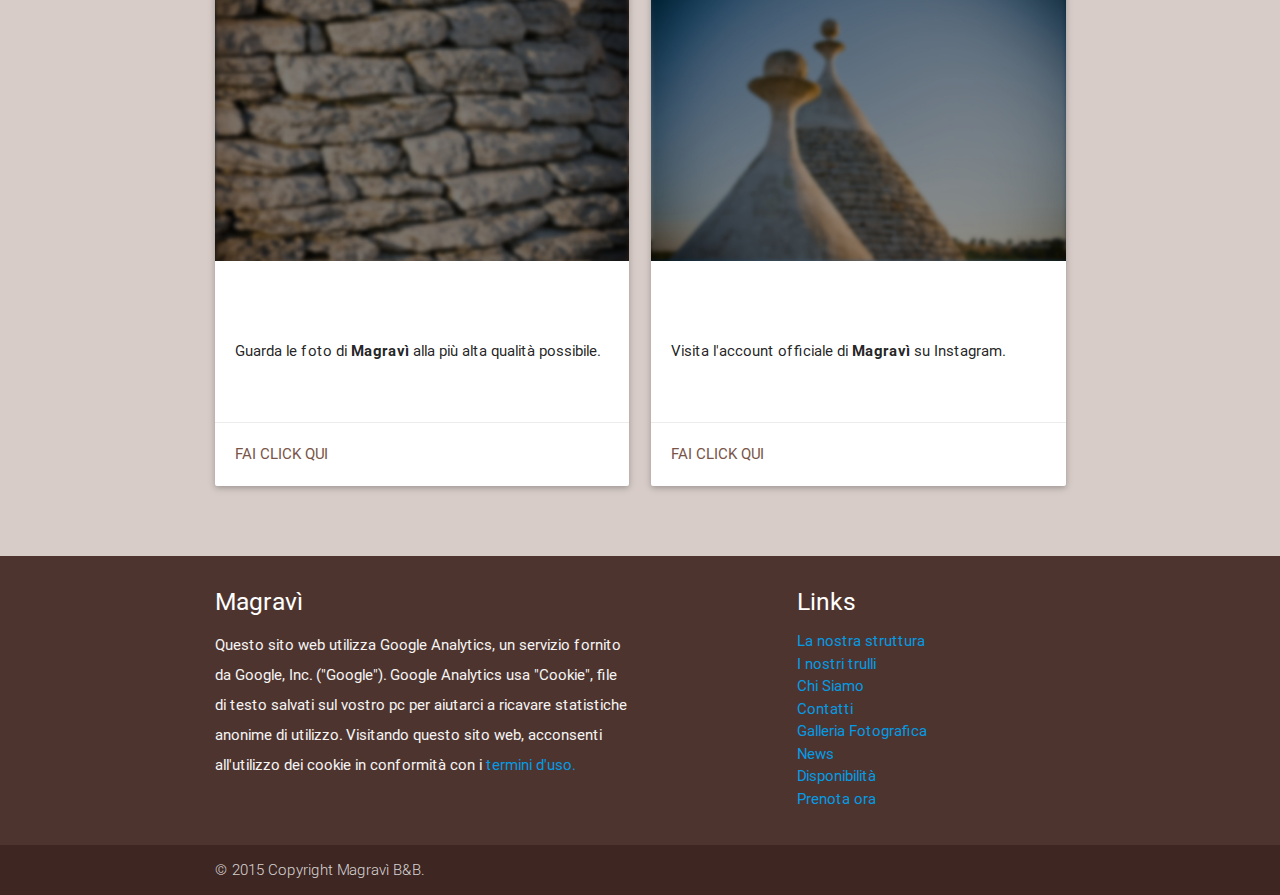
==== commit 77957267: "New photo section." ====
--- a/index.html
+++ b/index.html
@@ -16,6 +16,7 @@
           <!-- CSS  -->
         <link href="resources/css/materialize.css" type="text/css" rel="stylesheet" media="screen,projection"/>
         <link href="resources/css/style.css" type="text/css" rel="stylesheet" media="screen,projection"/>
+        <link href="https://fonts.googleapis.com/icon?family=Material+Icons" rel="stylesheet">
 
         <!-- Google Analytics script -->
         <script>
@@ -377,21 +378,68 @@
         </div>
       </div>
     </div>
-  <div class="parallax-container valign-wrapper" id="home7">
-    <div class="section no-pad-bot">
-      <div class="container">
-        <div class="row center">
-          <h2 class="header col s12 light">Foto</h2>
-            <h3 class="header col s12 light">L'album fotografico di Magravì è disponibile su <a href="https://www.flickr.com/photos/119079923@N04/sets/72157641705297383/" target="_blank">Flickr.</a></h3>
-        </div>
-      </div>
-    </div>
-    <div class="parallax"><img src="http://alberobellobeb.it/resources/img/photos.jpg" alt="Unsplashed background img 2"></div>
-  </div>
+<div class="brown lighten-4">
+  <div class="container" id="home7">
+      
+                  <h2 class="center brown-text"><br><br><i class="medium material-icons">photo_camera</i></h2>
+            <h5 class="center">Foto<br><br></h5>
+    <div class="section">
+        <div class="row">
+            <div class="col s6 allign-center">
+
+            
+                      <div class="row">
+        <div class="col s12">
+          <div class="card large">
+            <div class="card-image">
+              <img src="/resources/img/photos2.jpg">
+              <span class="card-title">Flickr</span>
+            </div>
+            <div class="card-content">
+              <p>Guarda le foto di <b>Magravì</b> alla più alta qualità possibile.</p>
+            </div>
+            <div class="card-action">
+              <a href="https://www.flickr.com/photos/119079923@N04/sets/72157641705297383/" class="brown-text">FAI CLICK QUI</a>
+            </div>
+          </div>
+        </div>
+      </div>
+            
+            </div>
+        <div class="col s6 allign-center">
+            
+            
+        <div class="row">
+        <div class="col s12">
+          <div class="card large">
+            <div class="card-image">
+              <img src="/resources/img/photos.jpg">
+              <span class="card-title large-text">Instagram</span>
+            </div>
+            <div class="card-content">
+              <p>Visita l'account officiale di <b>Magravì</b> su Instagram.</p>
+            </div>
+            <div class="card-action">
+              <a href="https://www.instagram.com/trullimagravi/" class="brown-text">FAI CLICK QUI</a>
+            </div>
+          </div>
+        </div>
+      </div>
+            
+            
+        </div>
+      </div>
+    </div>
+  </div>
+</div>
+
+
+
 <script src="http://code.jquery.com/jquery-1.10.2.min.js"></script>
 <script src="http://cdnjs.cloudflare.com/ajax/libs/jquery-easing/1.3/jquery.easing.min.js"></script>
 <script src="//cdn.jsdelivr.net/stickynavbar.js/1.1.3/jquery.stickyNavbar.min.js"></script>
             <script>
+                $('.parallax').parallax();
     smoothScroll.init({
     speed: 500, // Integer. How fast to complete the scroll in milliseconds
     easing: 'easeInOutCubic', // Easing pattern to use
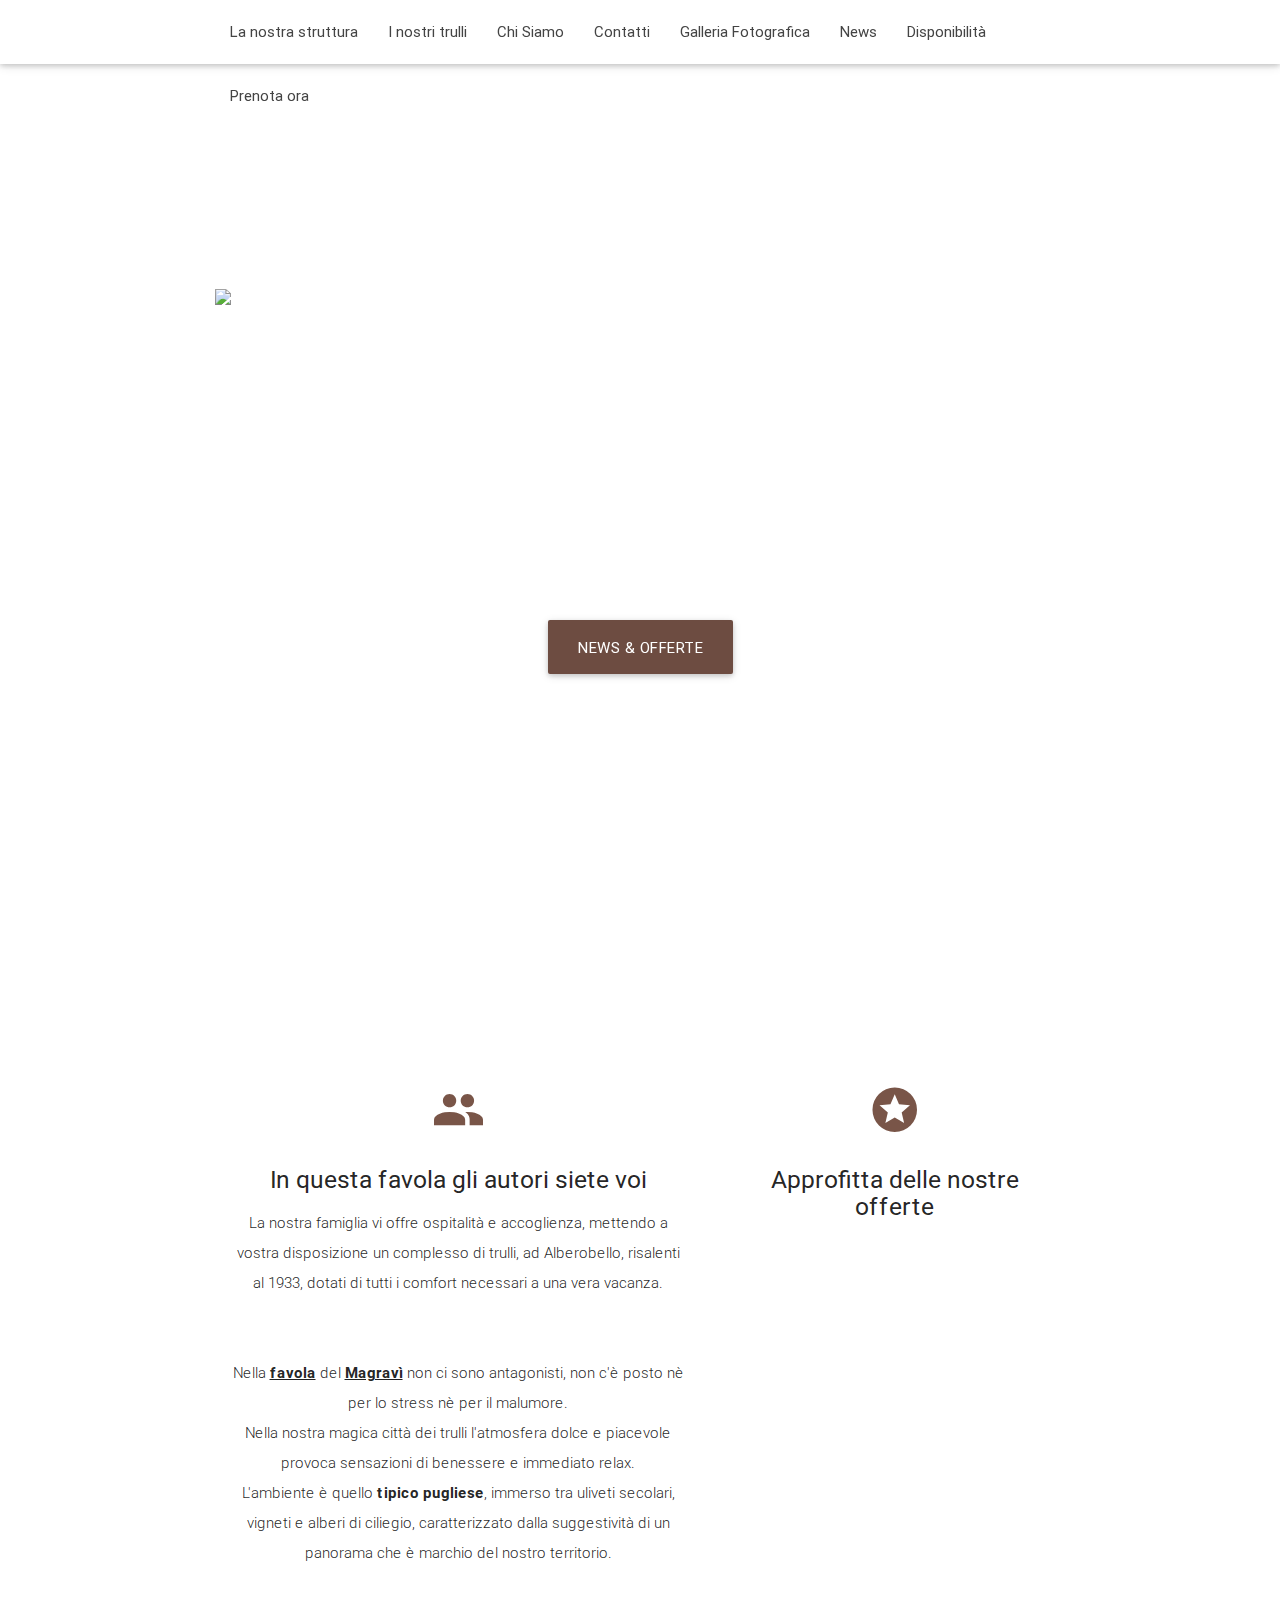
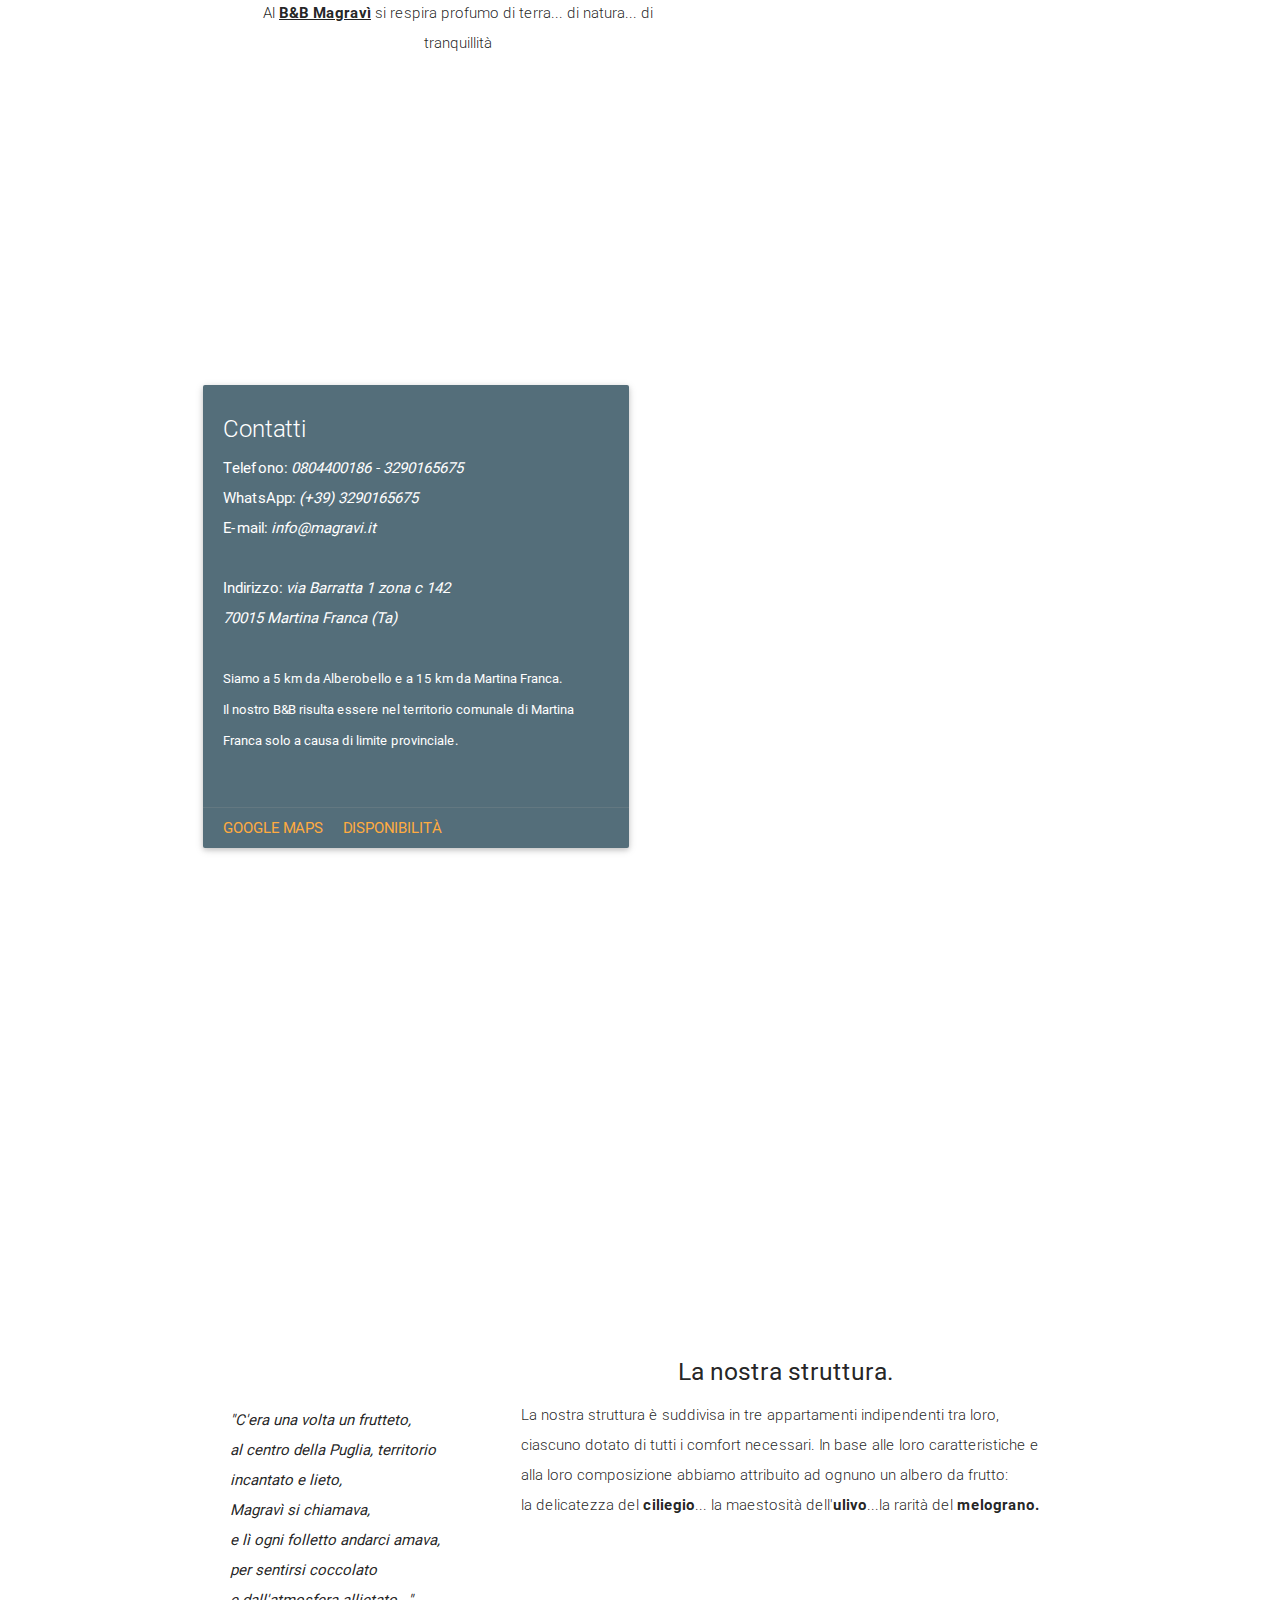
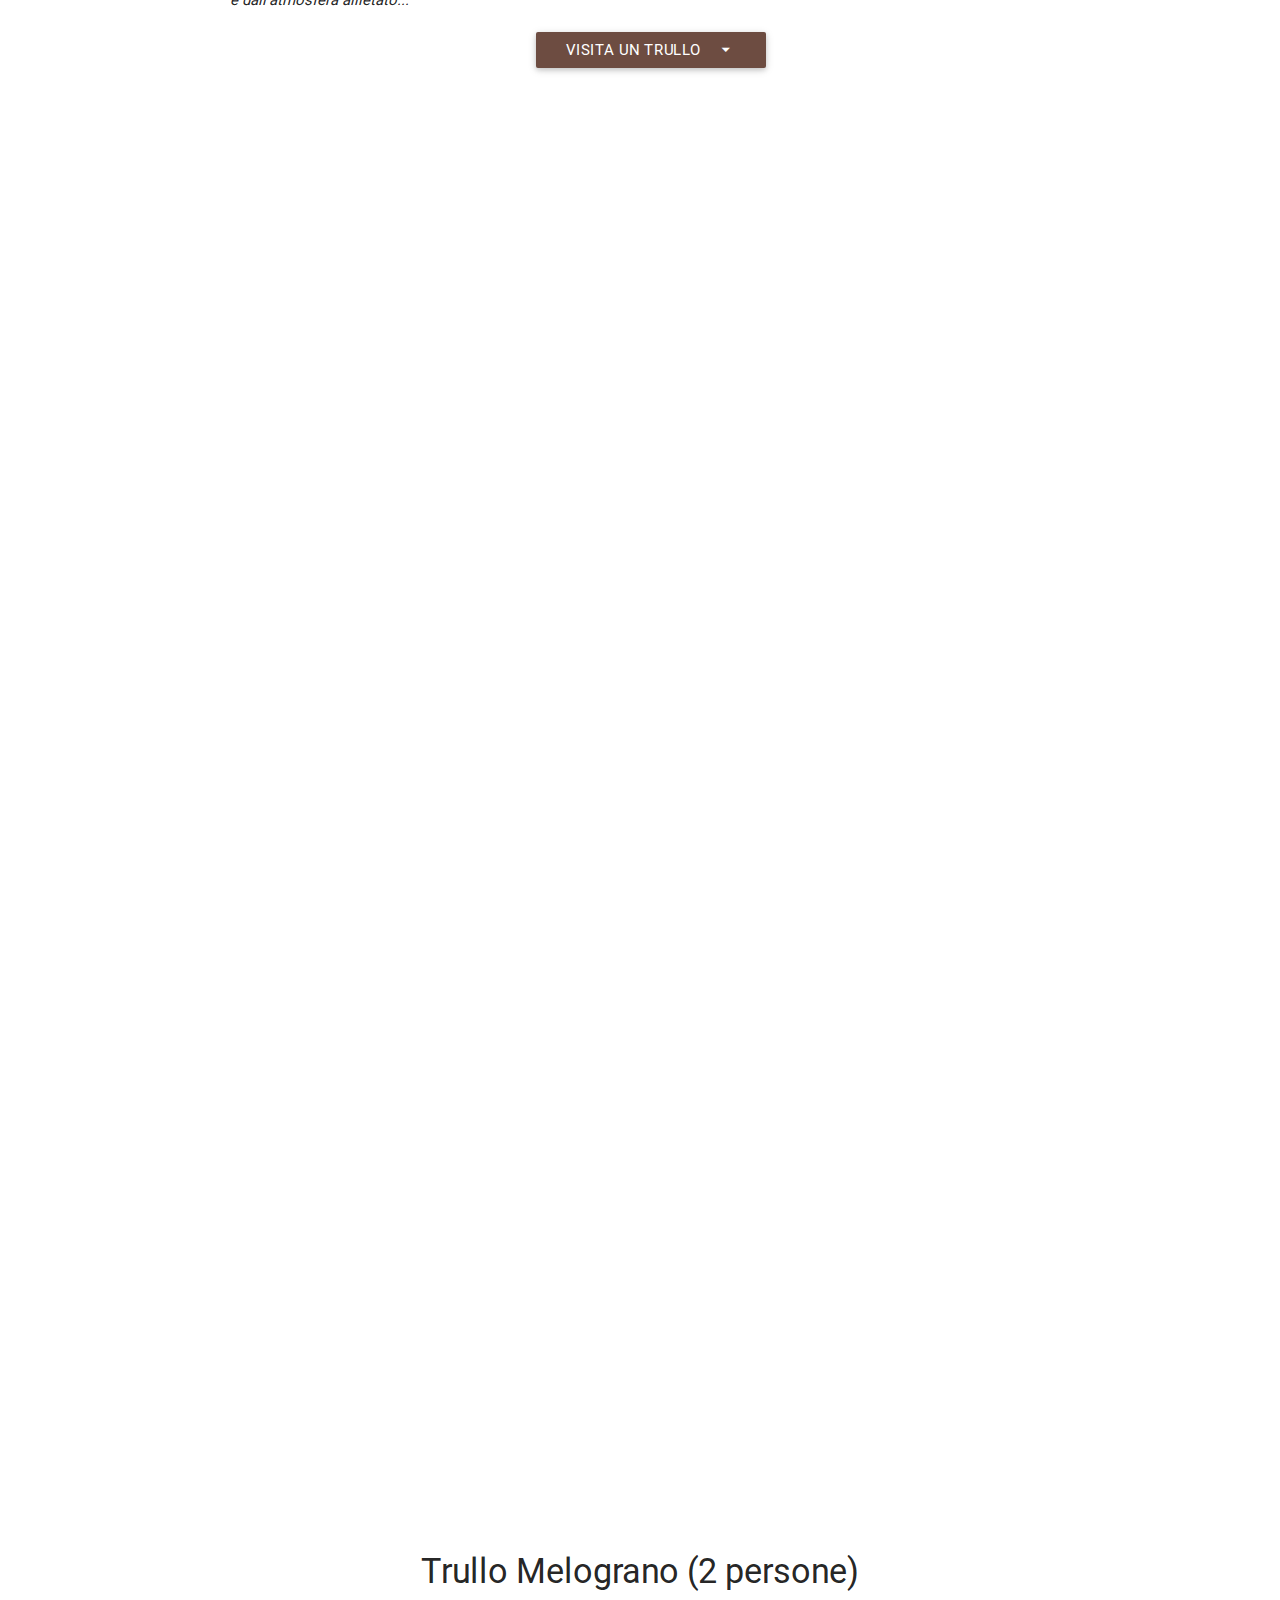
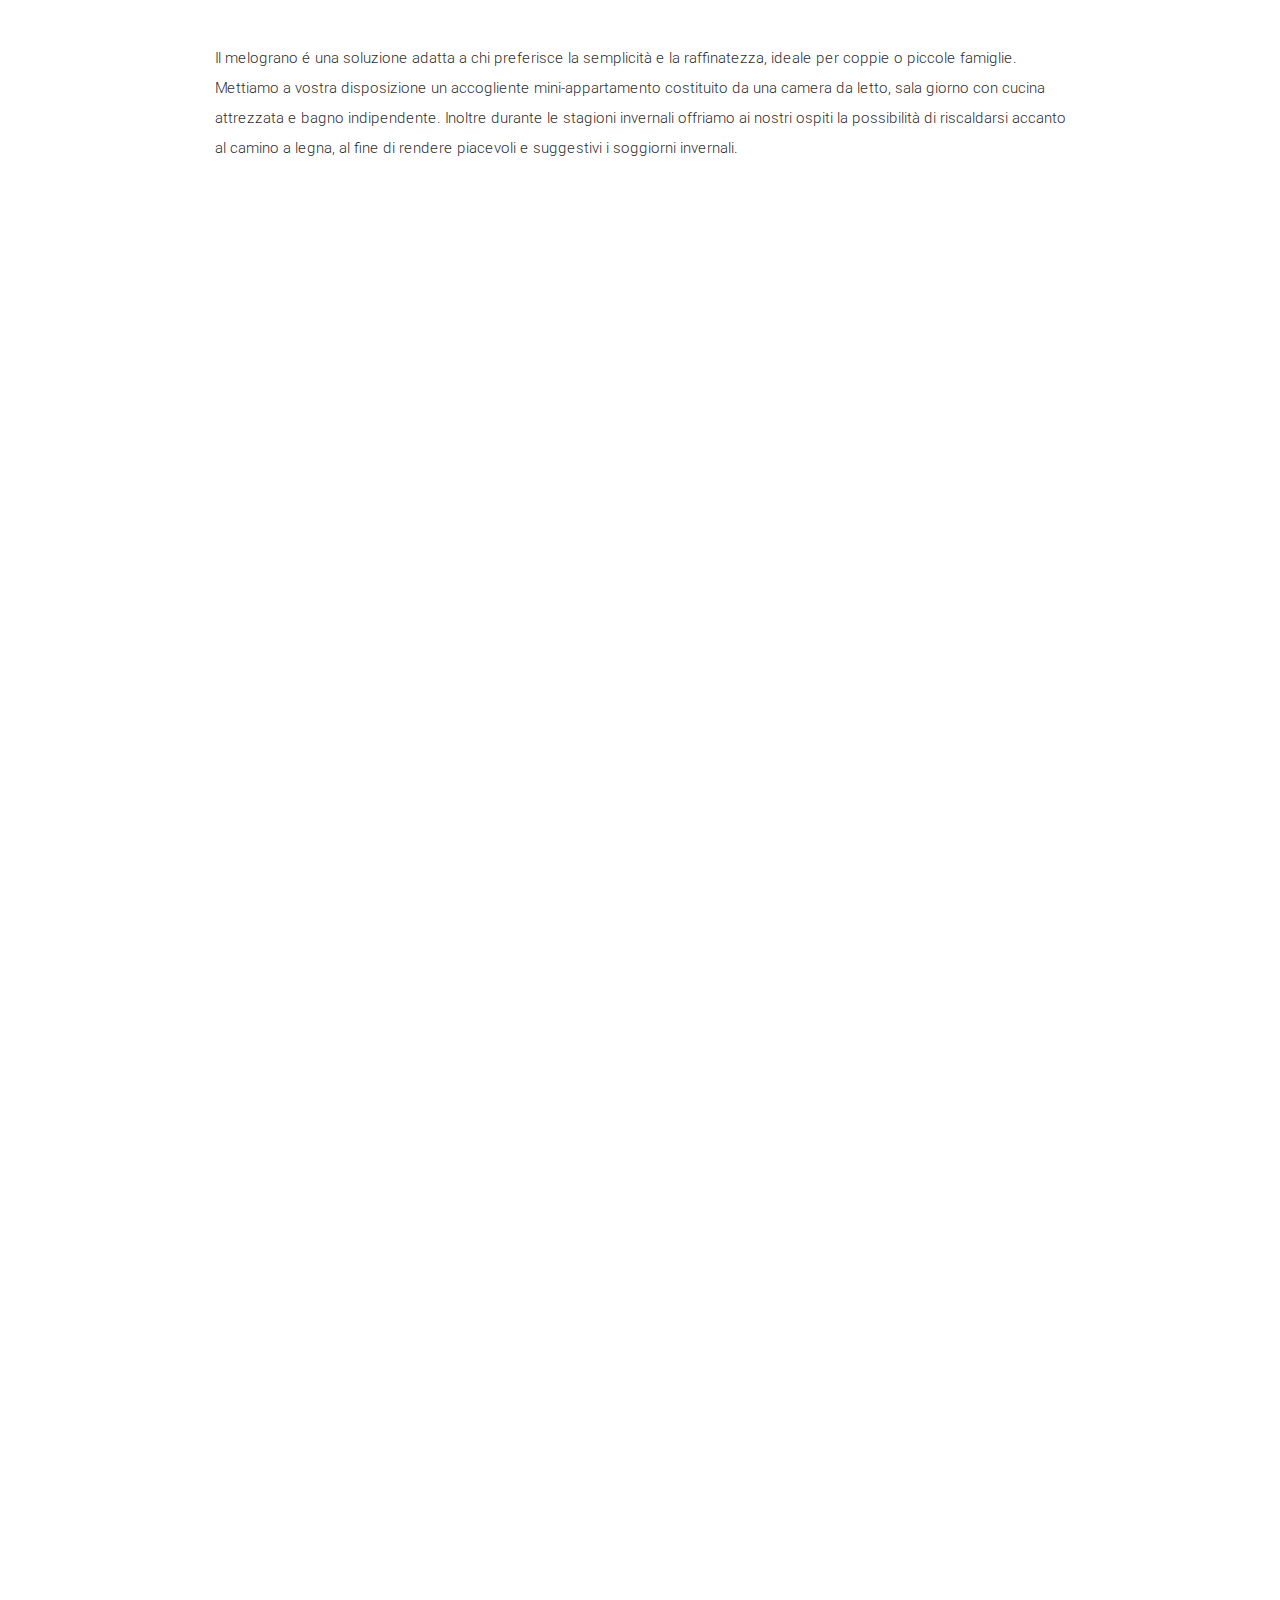
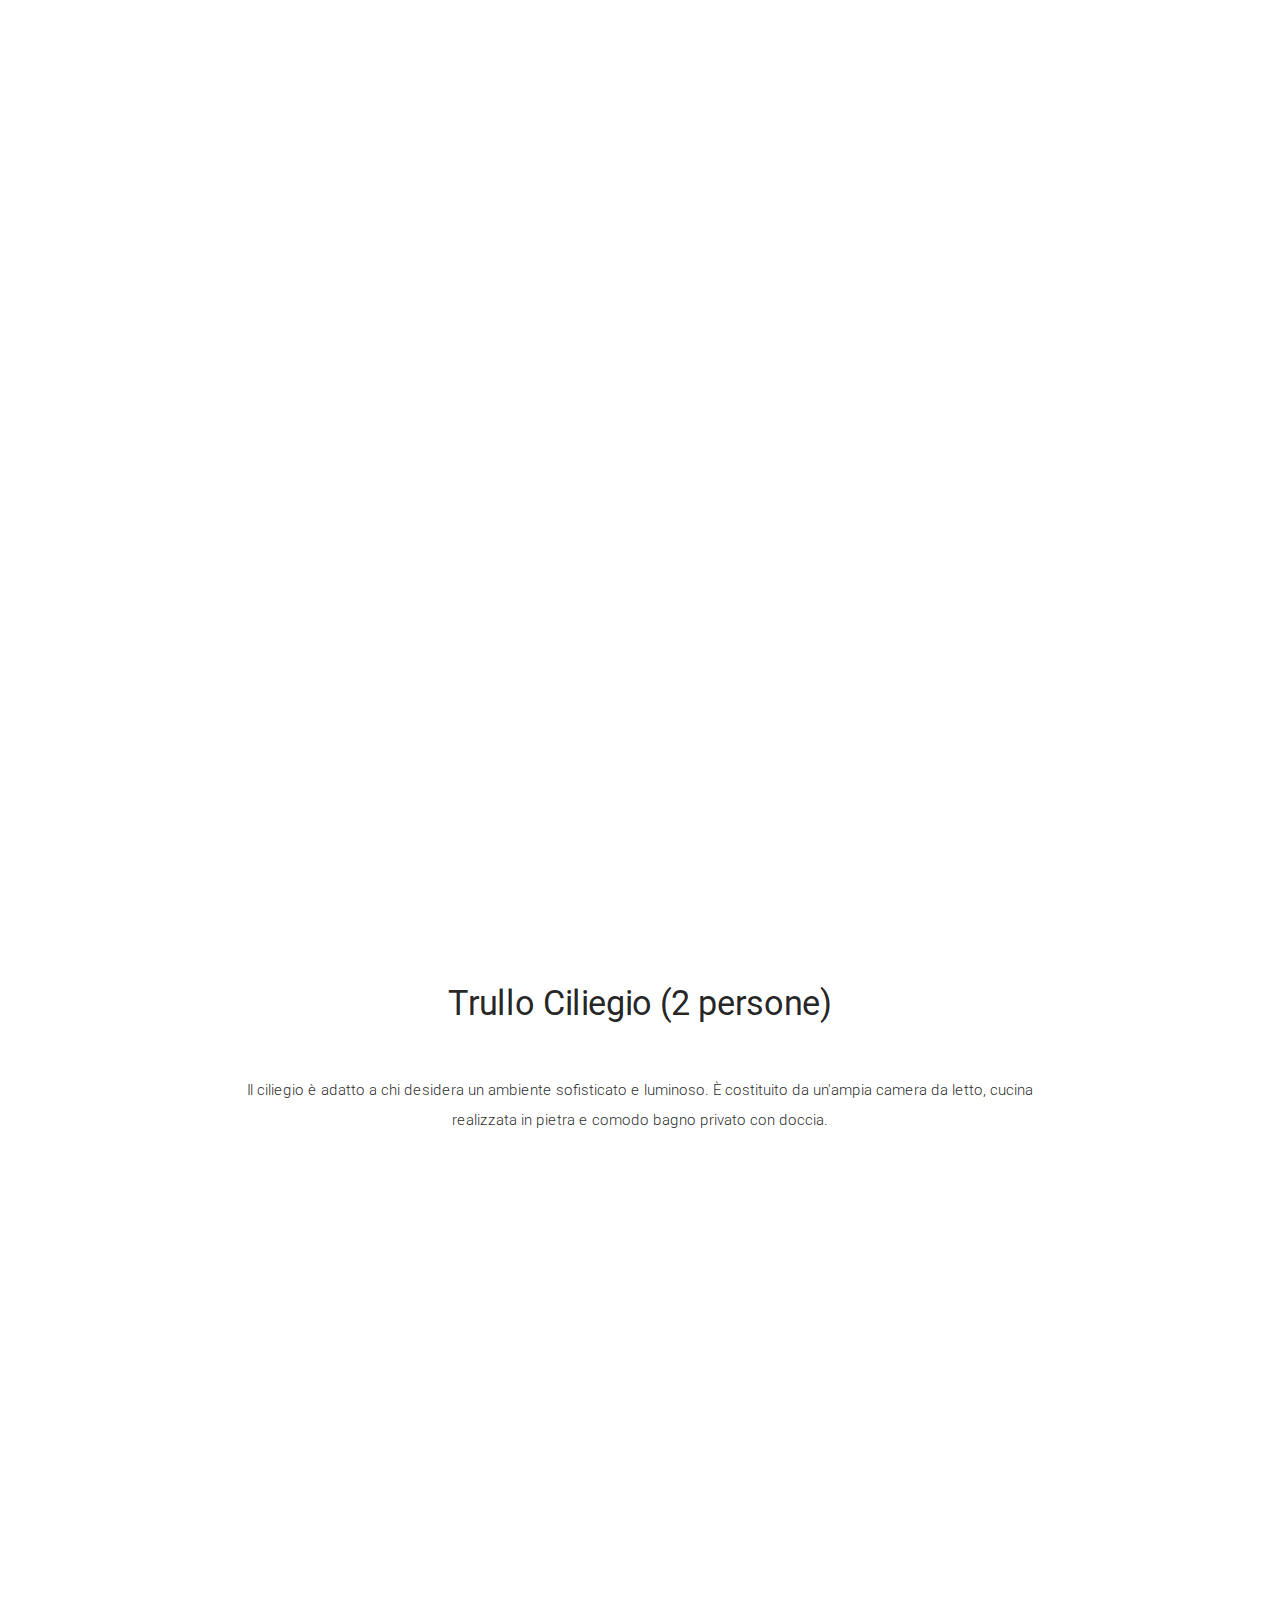
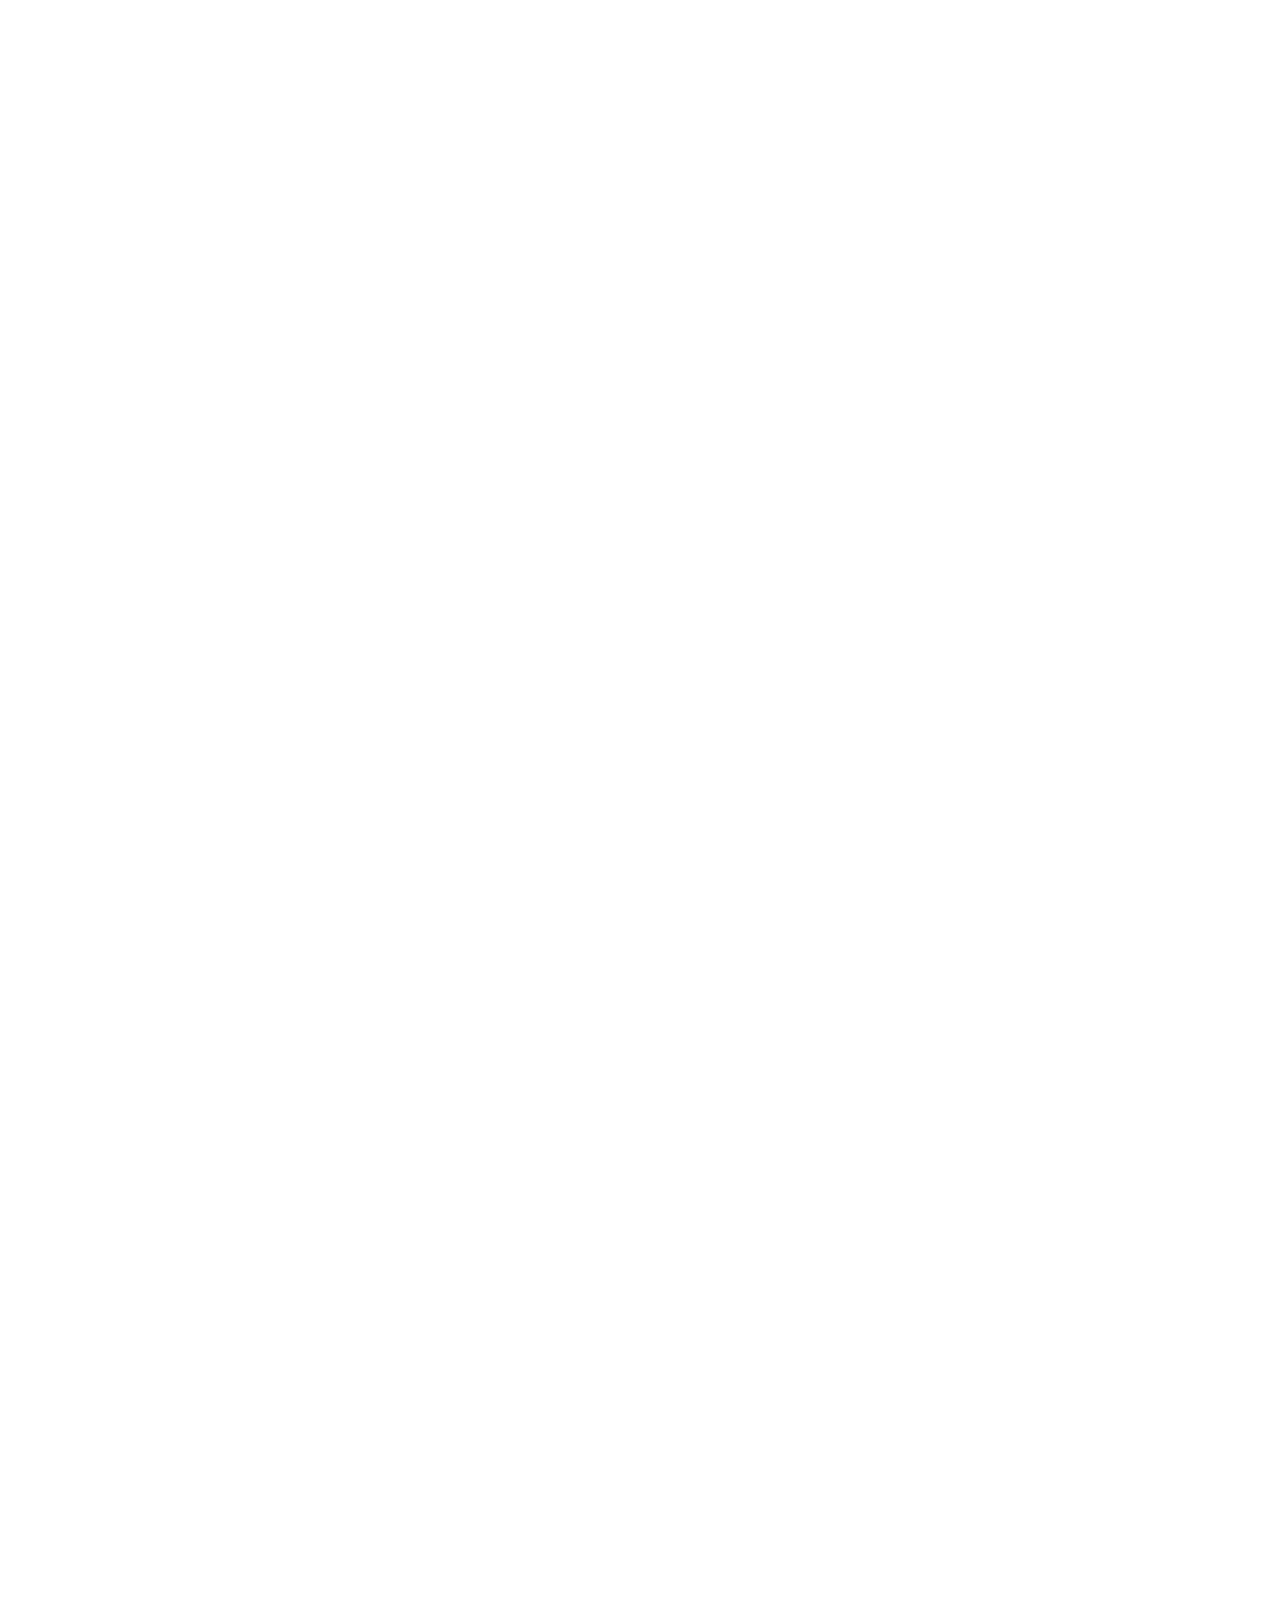
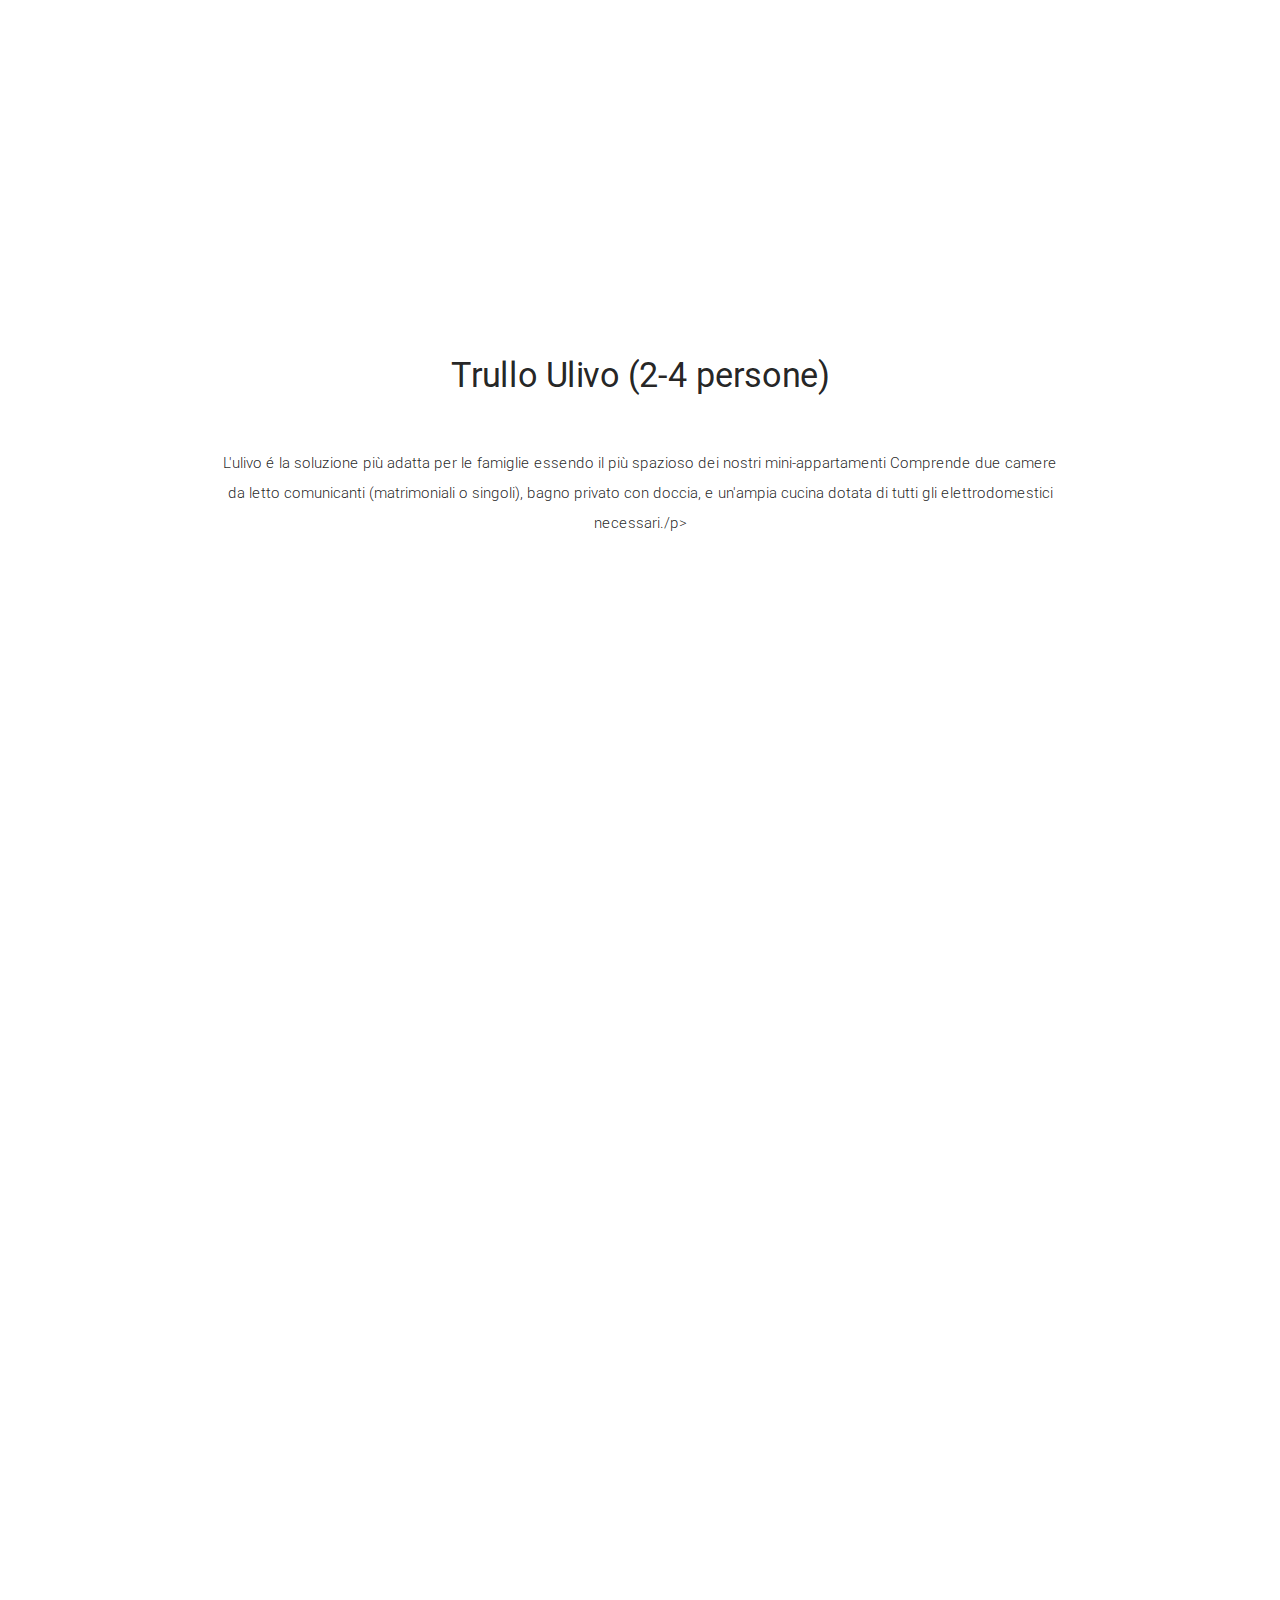
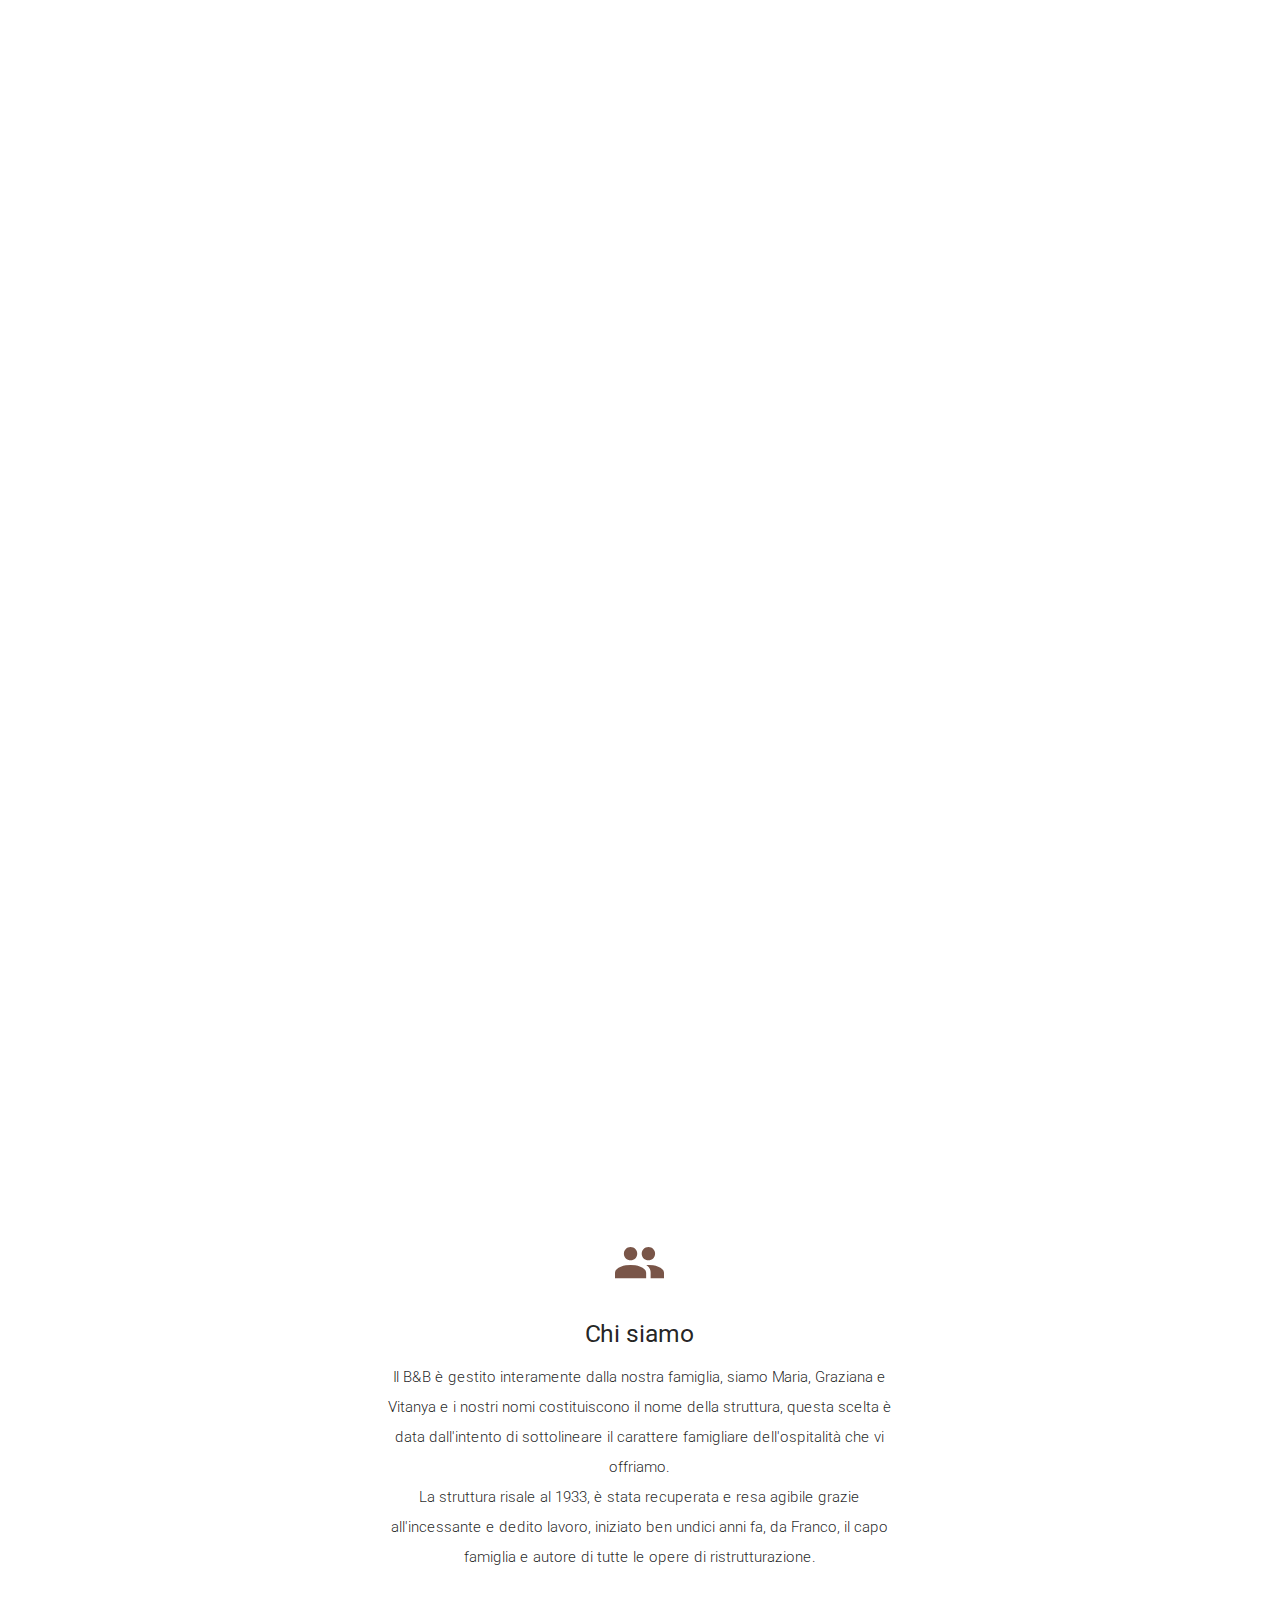
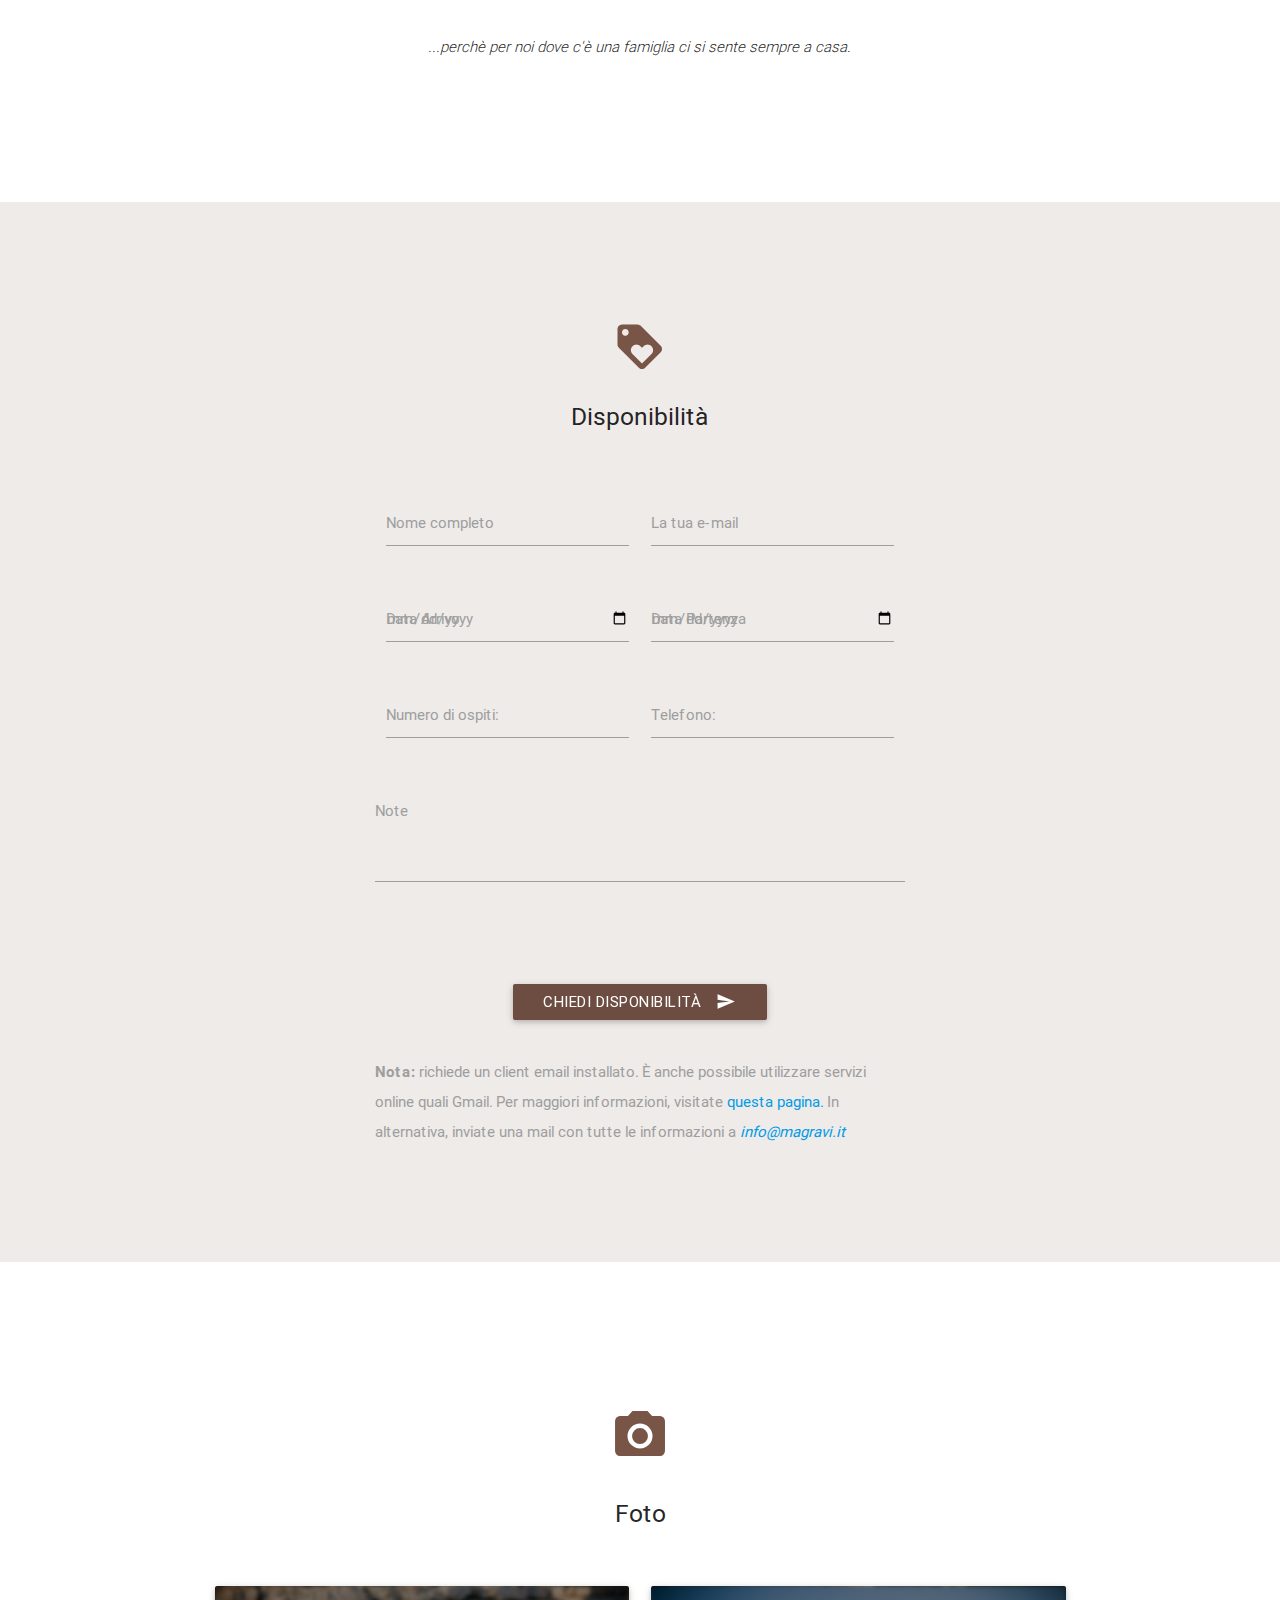
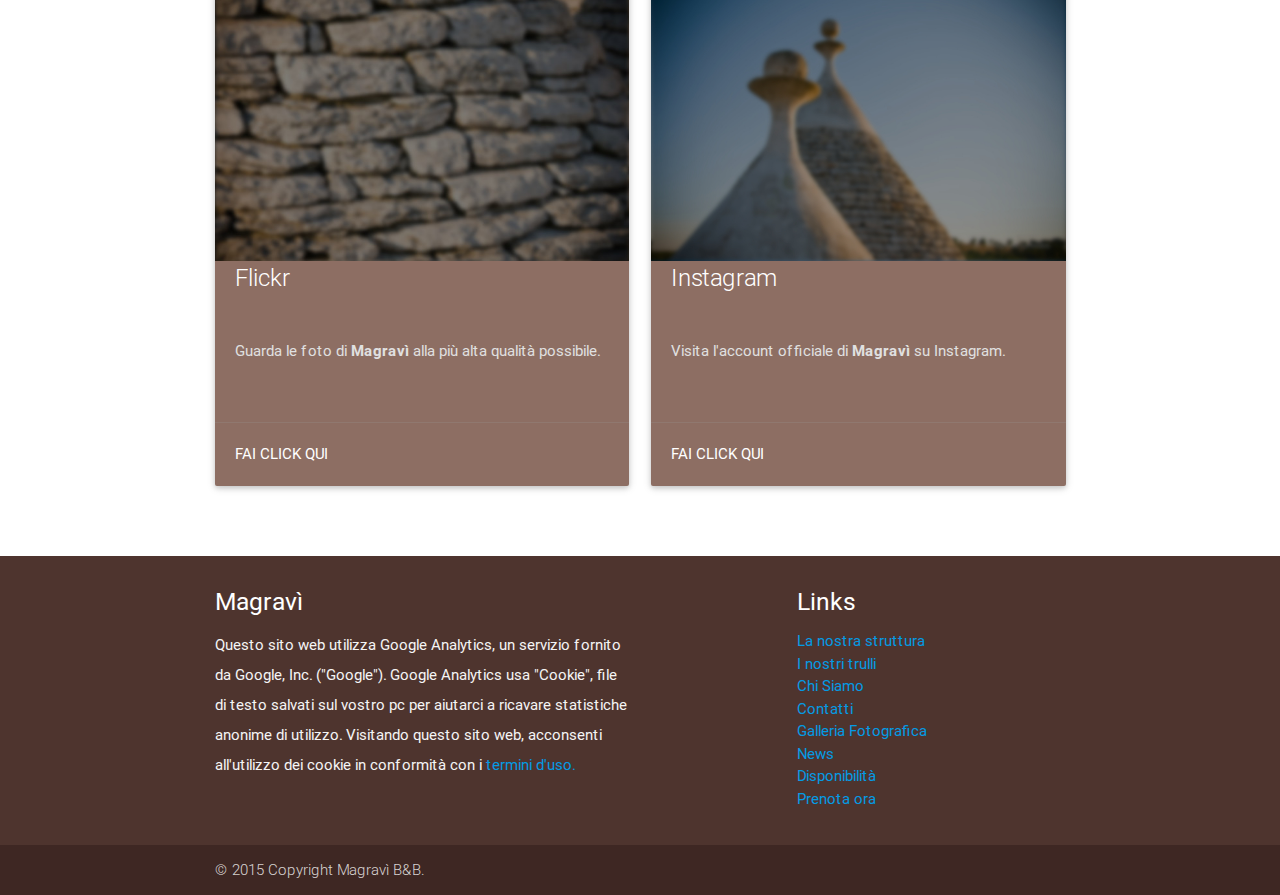
==== commit 4c0fbb08: "Fix cards color." ====
--- a/index.html
+++ b/index.html
@@ -378,8 +378,7 @@
         </div>
       </div>
     </div>
-<div class="brown lighten-4">
-  <div class="container" id="home7">
+  <div class="container m4" id="home7">
       
                   <h2 class="center brown-text"><br><br><i class="medium material-icons">photo_camera</i></h2>
             <h5 class="center">Foto<br><br></h5>
@@ -390,16 +389,16 @@
             
                       <div class="row">
         <div class="col s12">
-          <div class="card large">
+          <div class="card large brown lighten-1">
             <div class="card-image">
               <img src="/resources/img/photos2.jpg">
               <span class="card-title">Flickr</span>
             </div>
             <div class="card-content">
-              <p>Guarda le foto di <b>Magravì</b> alla più alta qualità possibile.</p>
+              <p class="grey-text text-lighten-2">Guarda le foto di <b>Magravì</b> alla più alta qualità possibile.</p>
             </div>
             <div class="card-action">
-              <a href="https://www.flickr.com/photos/119079923@N04/sets/72157641705297383/" class="brown-text">FAI CLICK QUI</a>
+              <a href="https://www.flickr.com/photos/119079923@N04/sets/72157641705297383/" class="white-text">FAI CLICK QUI</a>
             </div>
           </div>
         </div>
@@ -411,22 +410,19 @@
             
         <div class="row">
         <div class="col s12">
-          <div class="card large">
+          <div class="card large brown lighten-1">
             <div class="card-image">
               <img src="/resources/img/photos.jpg">
               <span class="card-title large-text">Instagram</span>
             </div>
             <div class="card-content">
-              <p>Visita l'account officiale di <b>Magravì</b> su Instagram.</p>
+              <p class="grey-text text-lighten-2">Visita l'account officiale di <b>Magravì</b> su Instagram.</p>
             </div>
             <div class="card-action">
-              <a href="https://www.instagram.com/trullimagravi/" class="brown-text">FAI CLICK QUI</a>
-            </div>
-          </div>
-        </div>
-      </div>
-            
-            
+              <a href="https://www.instagram.com/trullimagravi/" class="white-text" >FAI CLICK QUI</a>
+            </div>
+          </div>
+        </div>    
         </div>
       </div>
     </div>
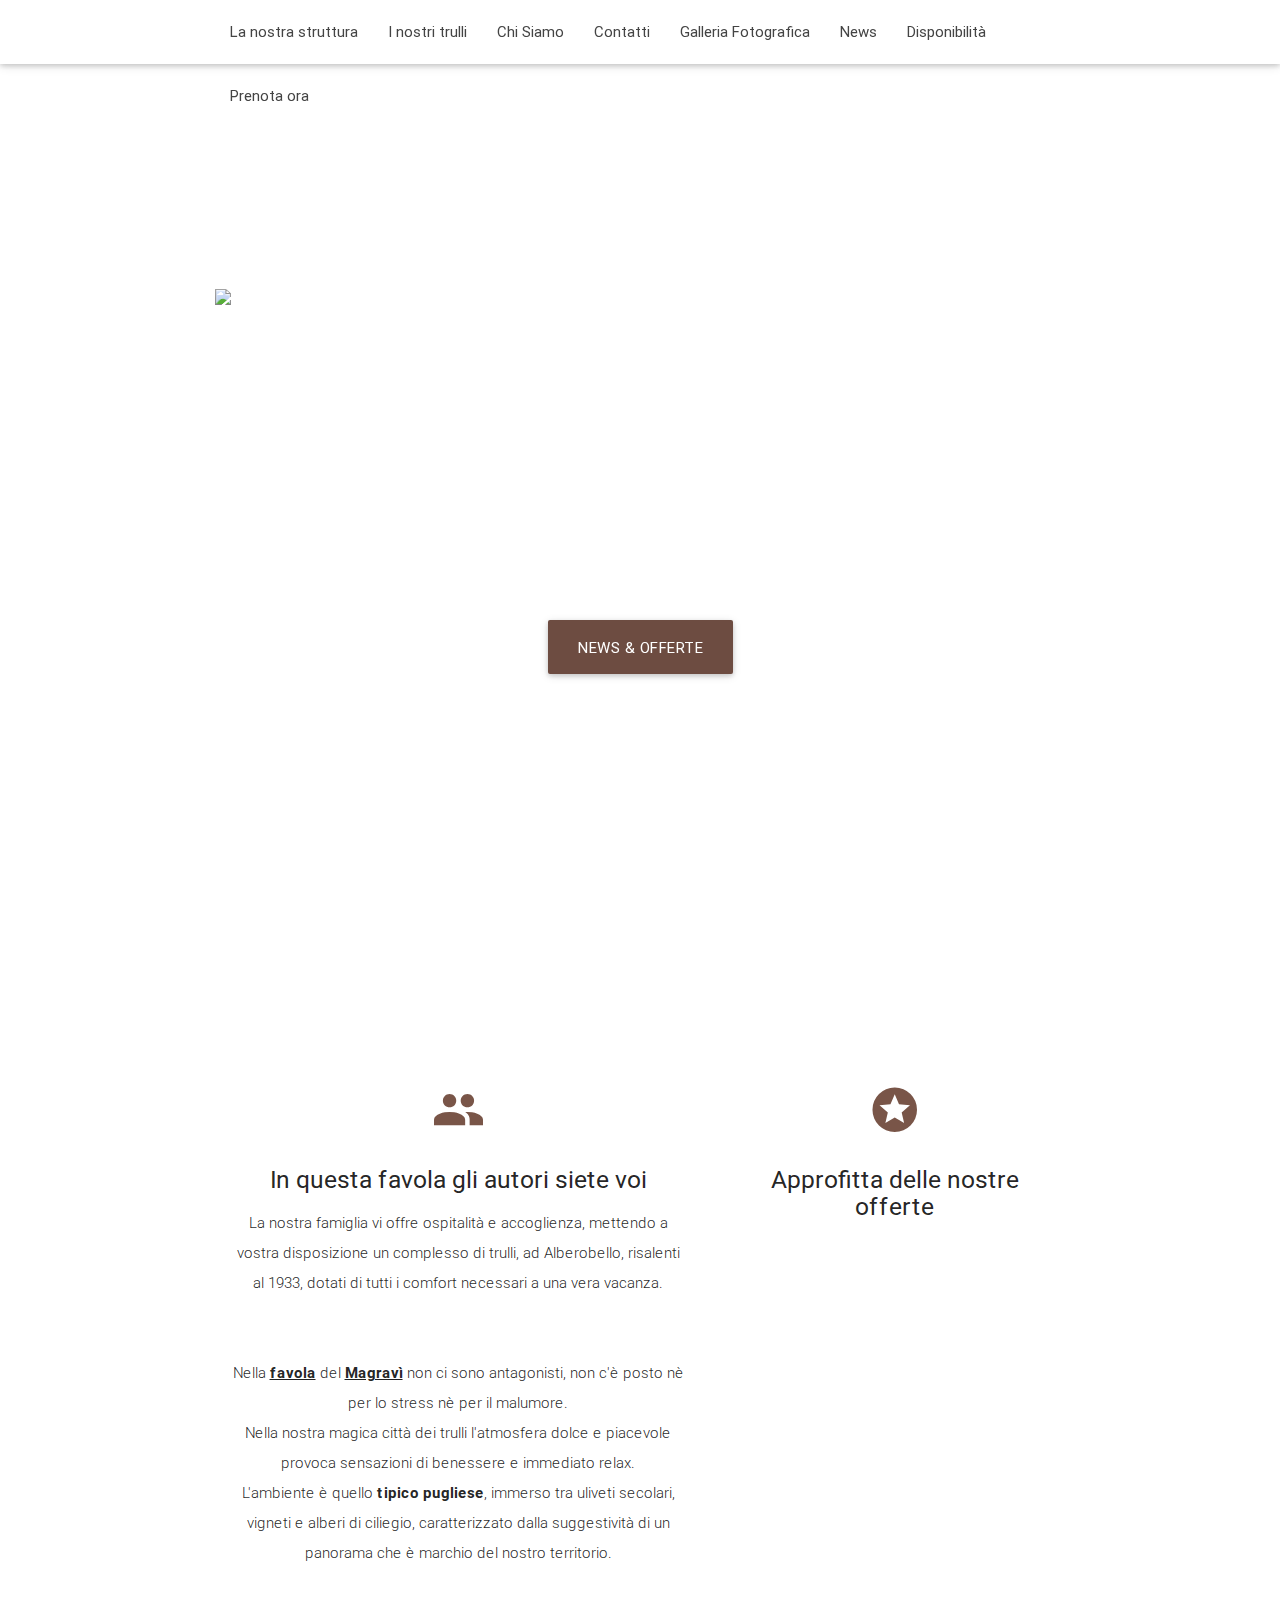
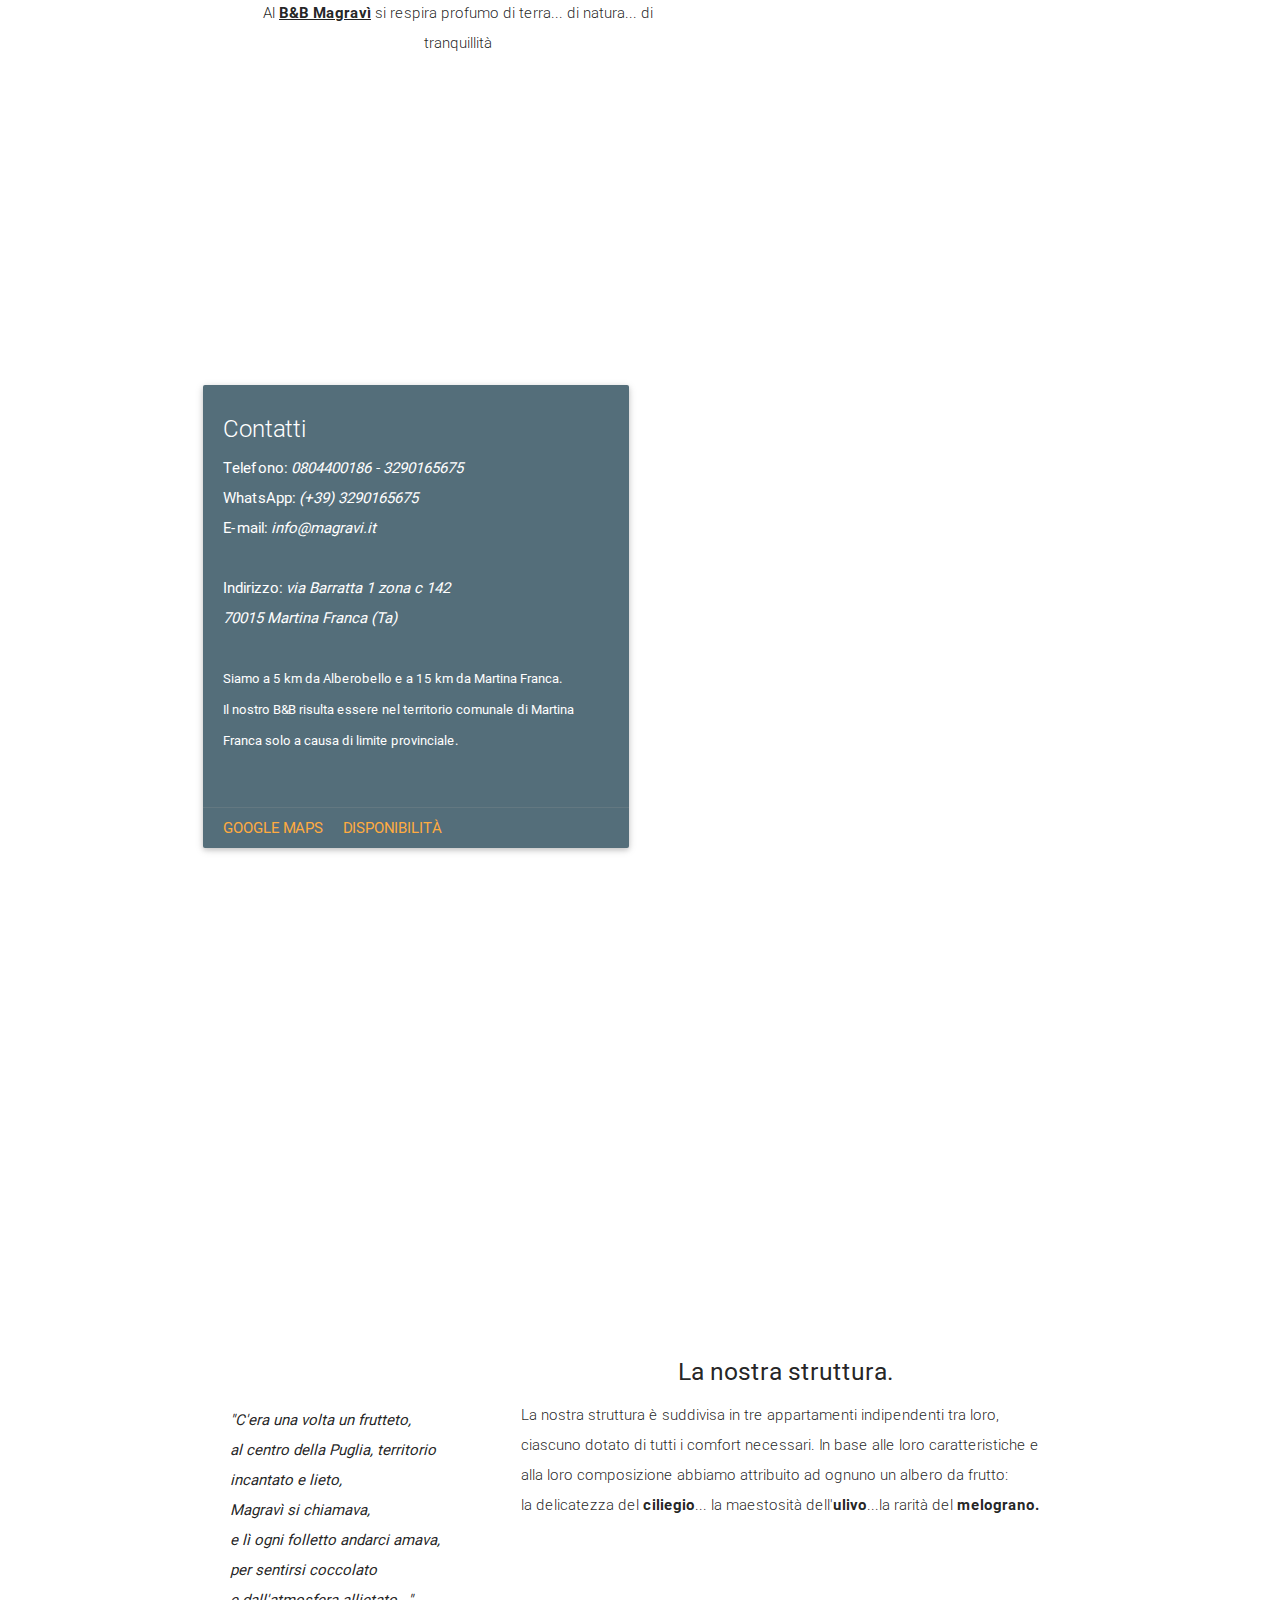
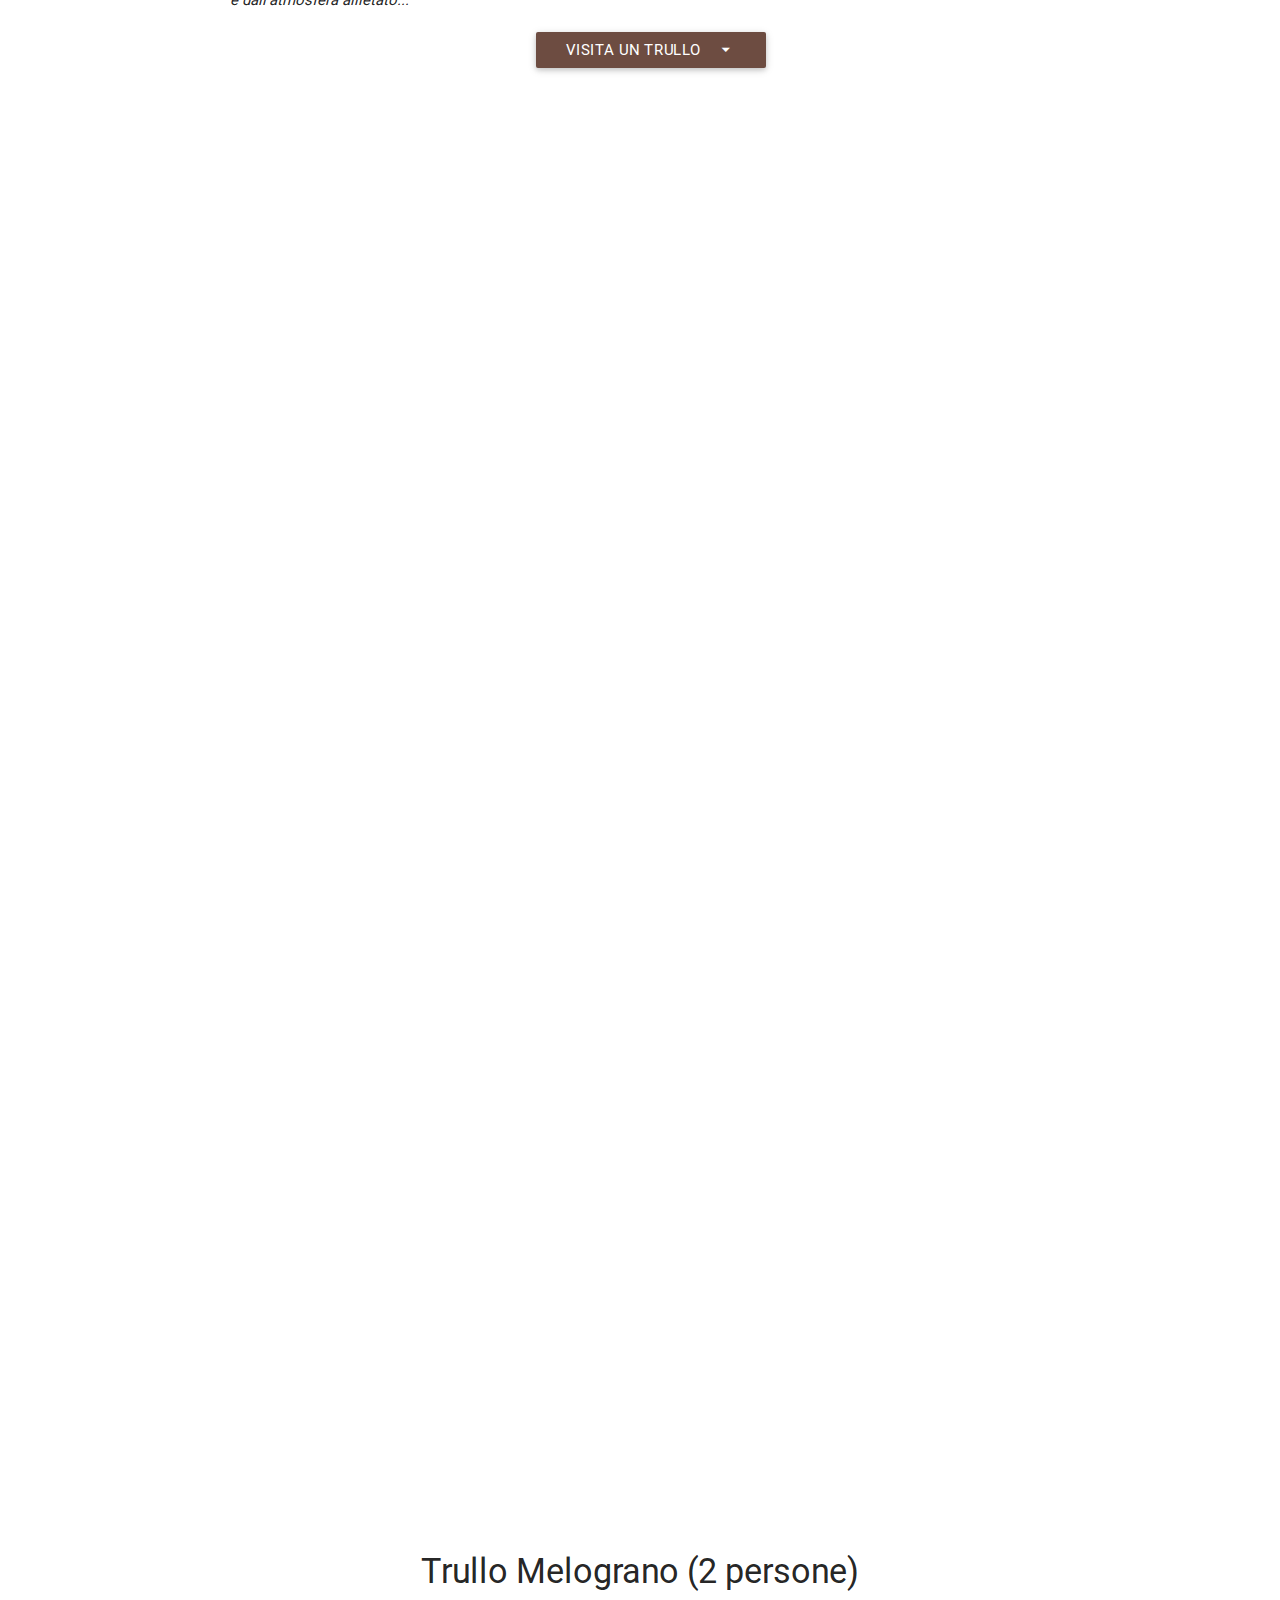
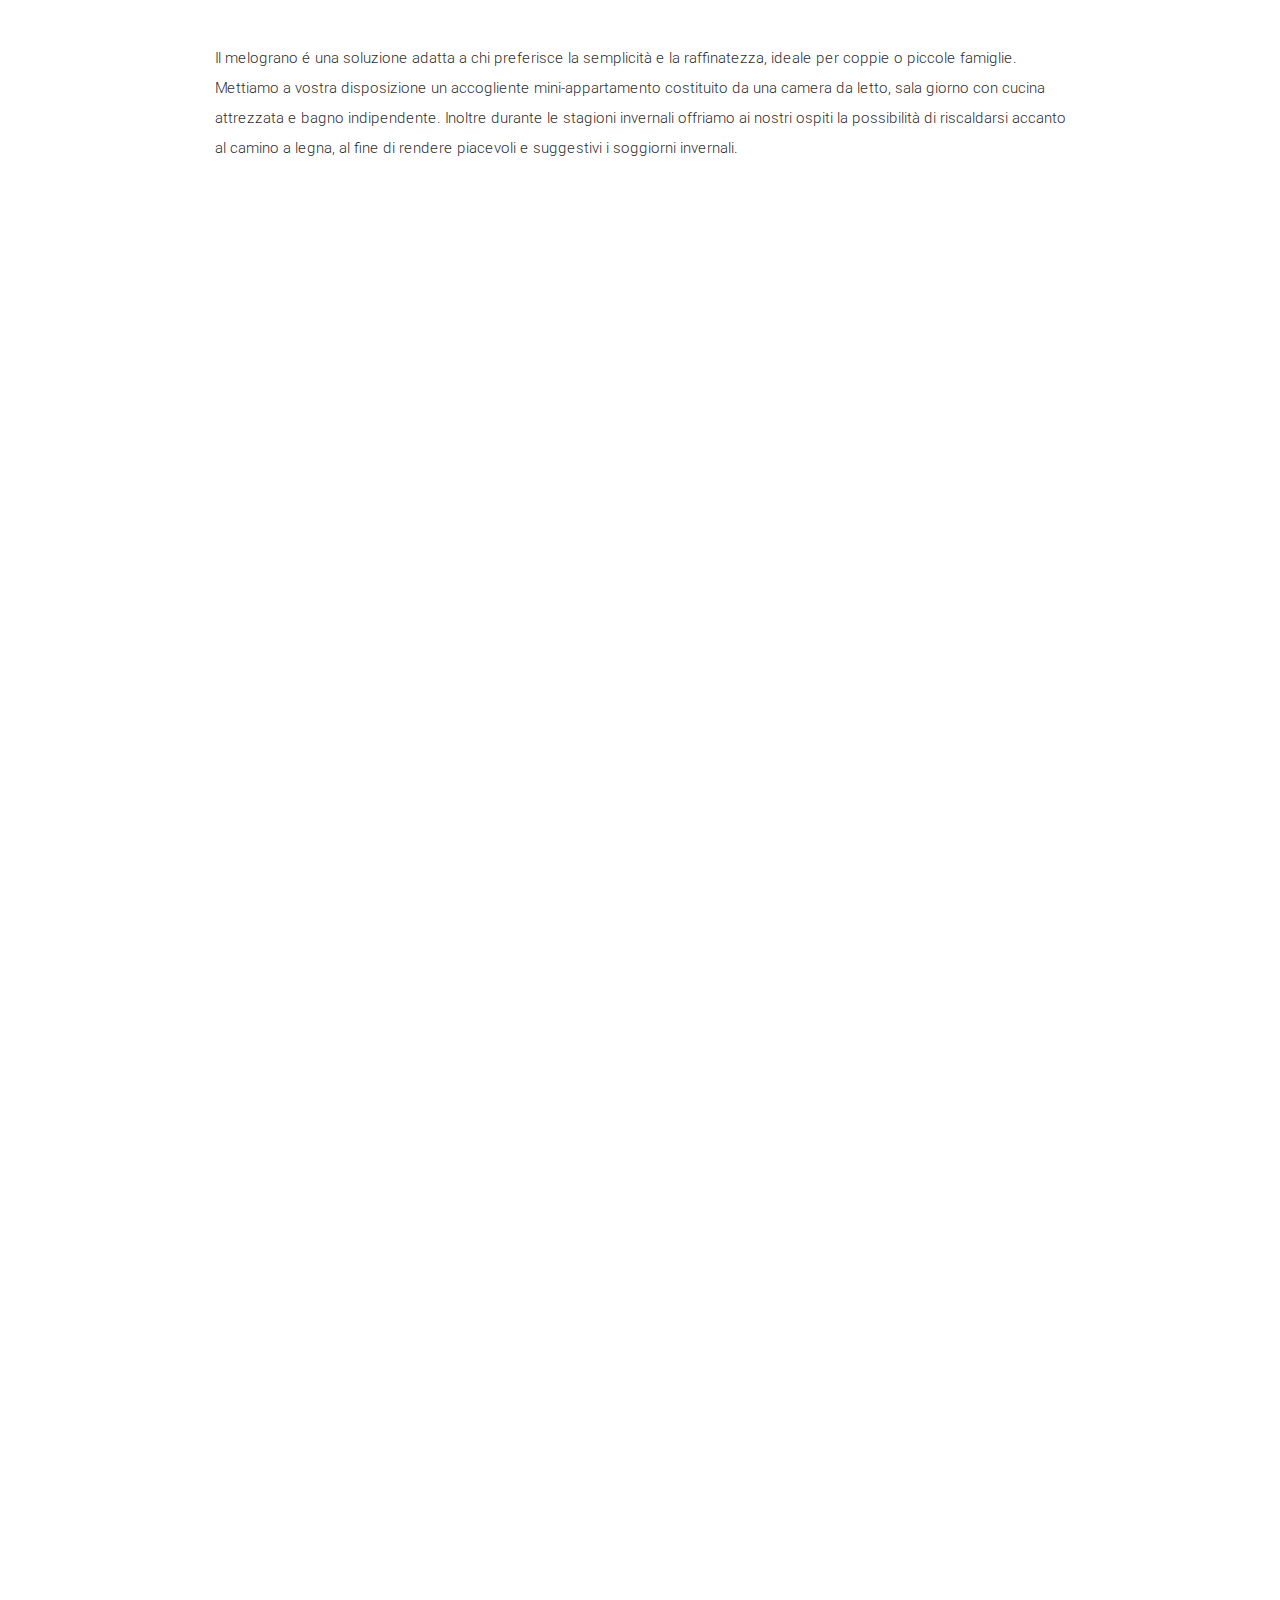
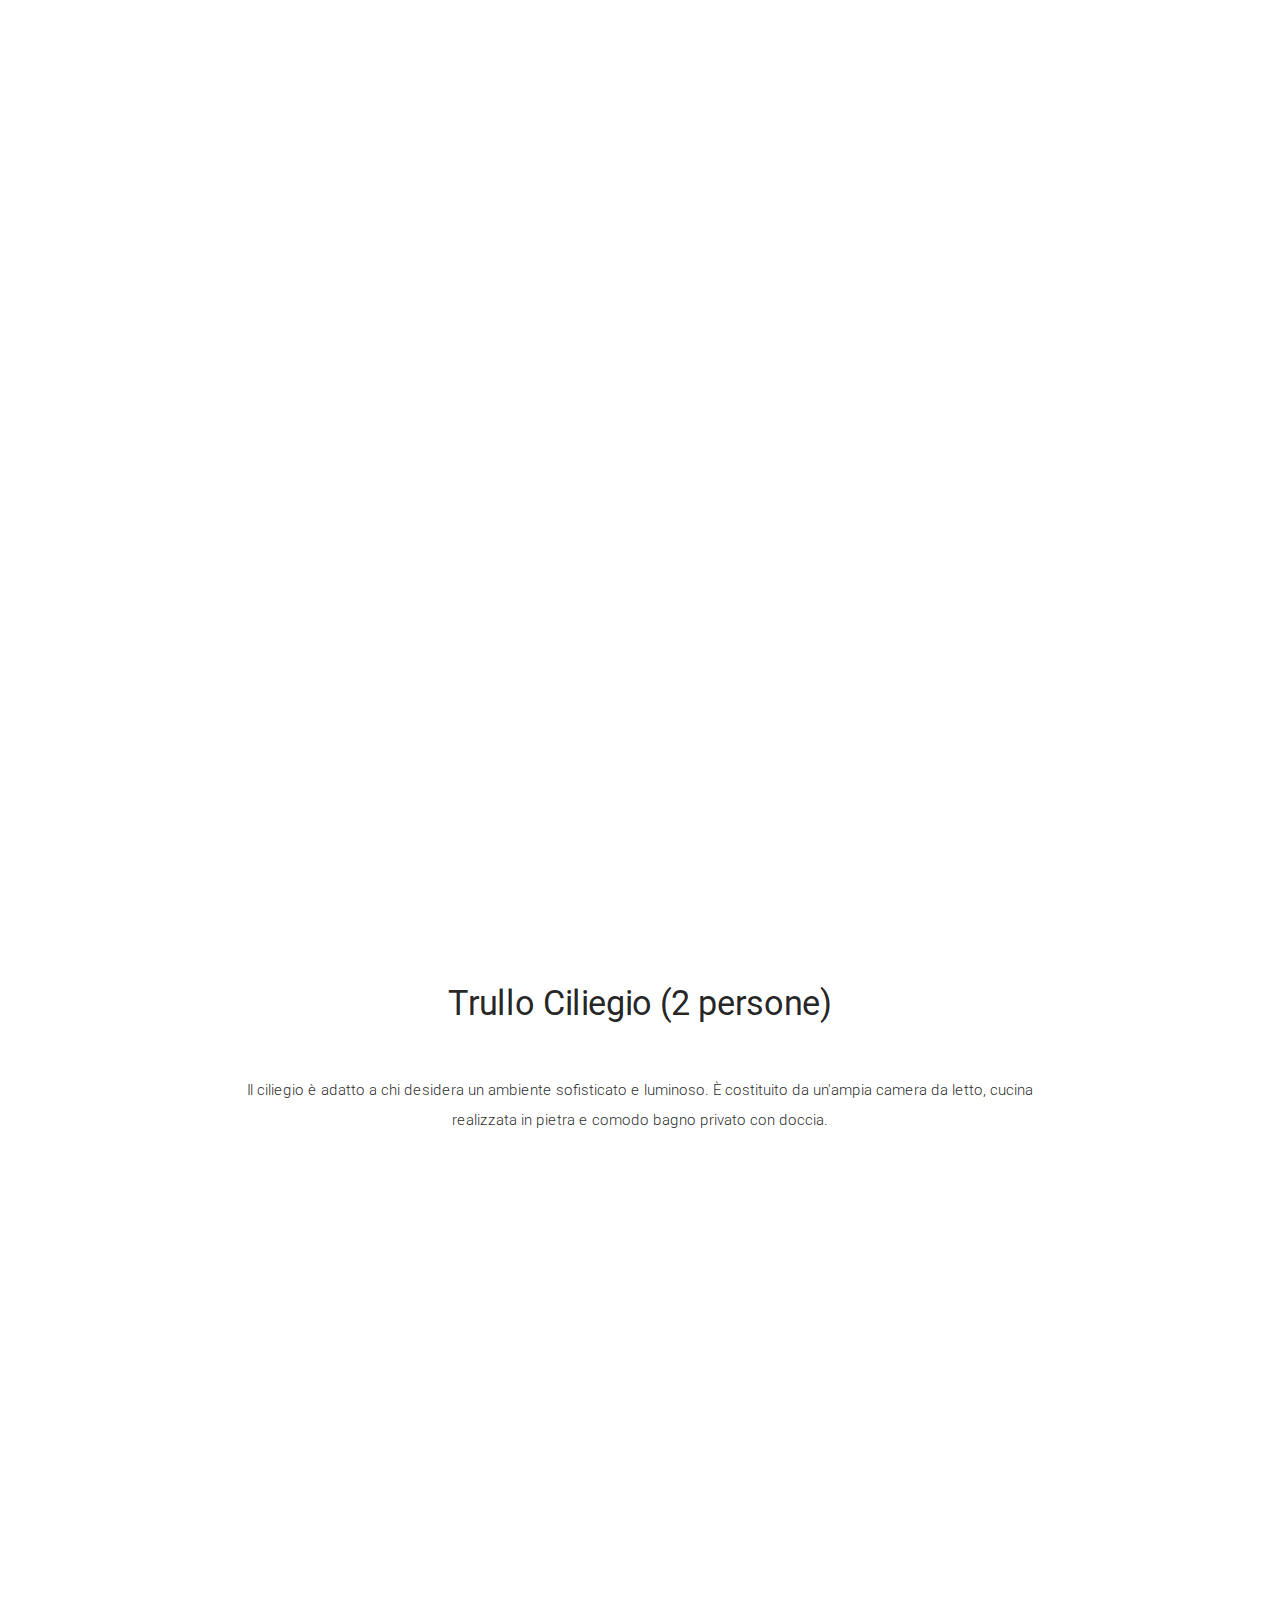
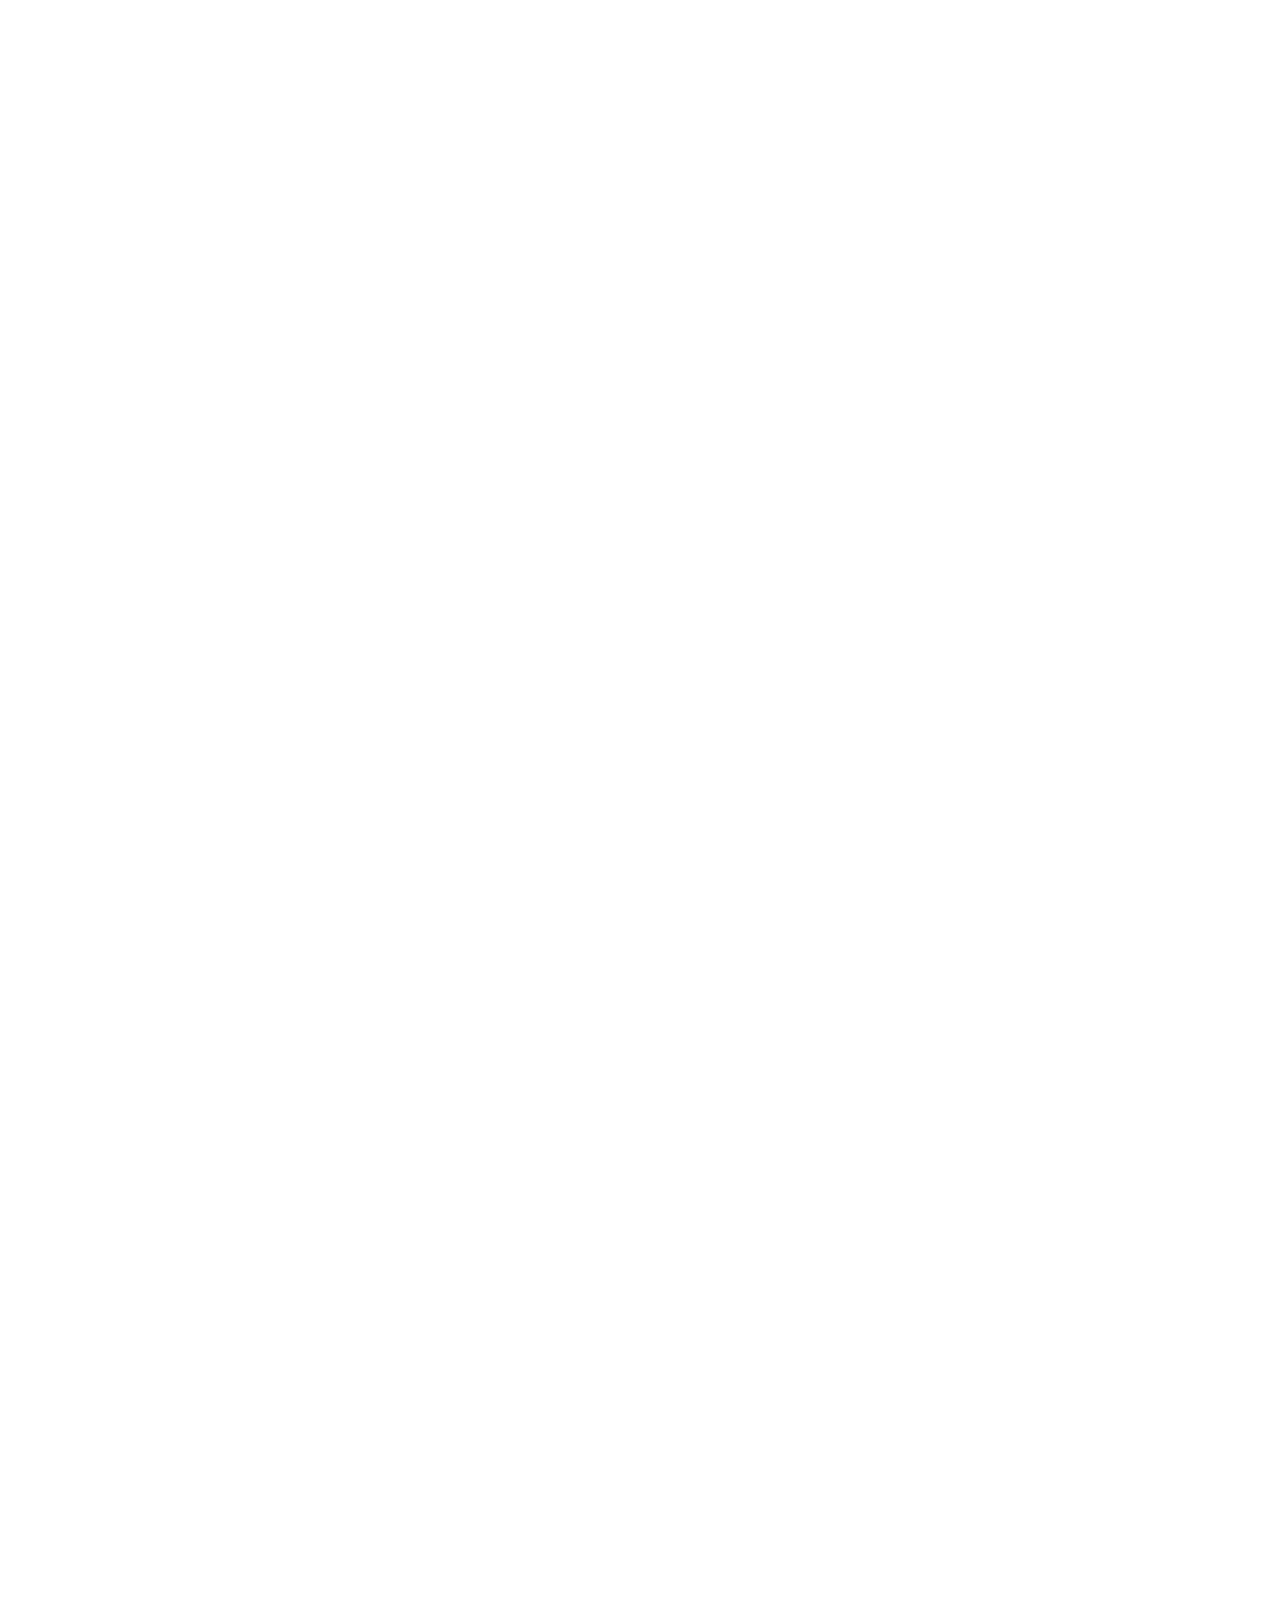
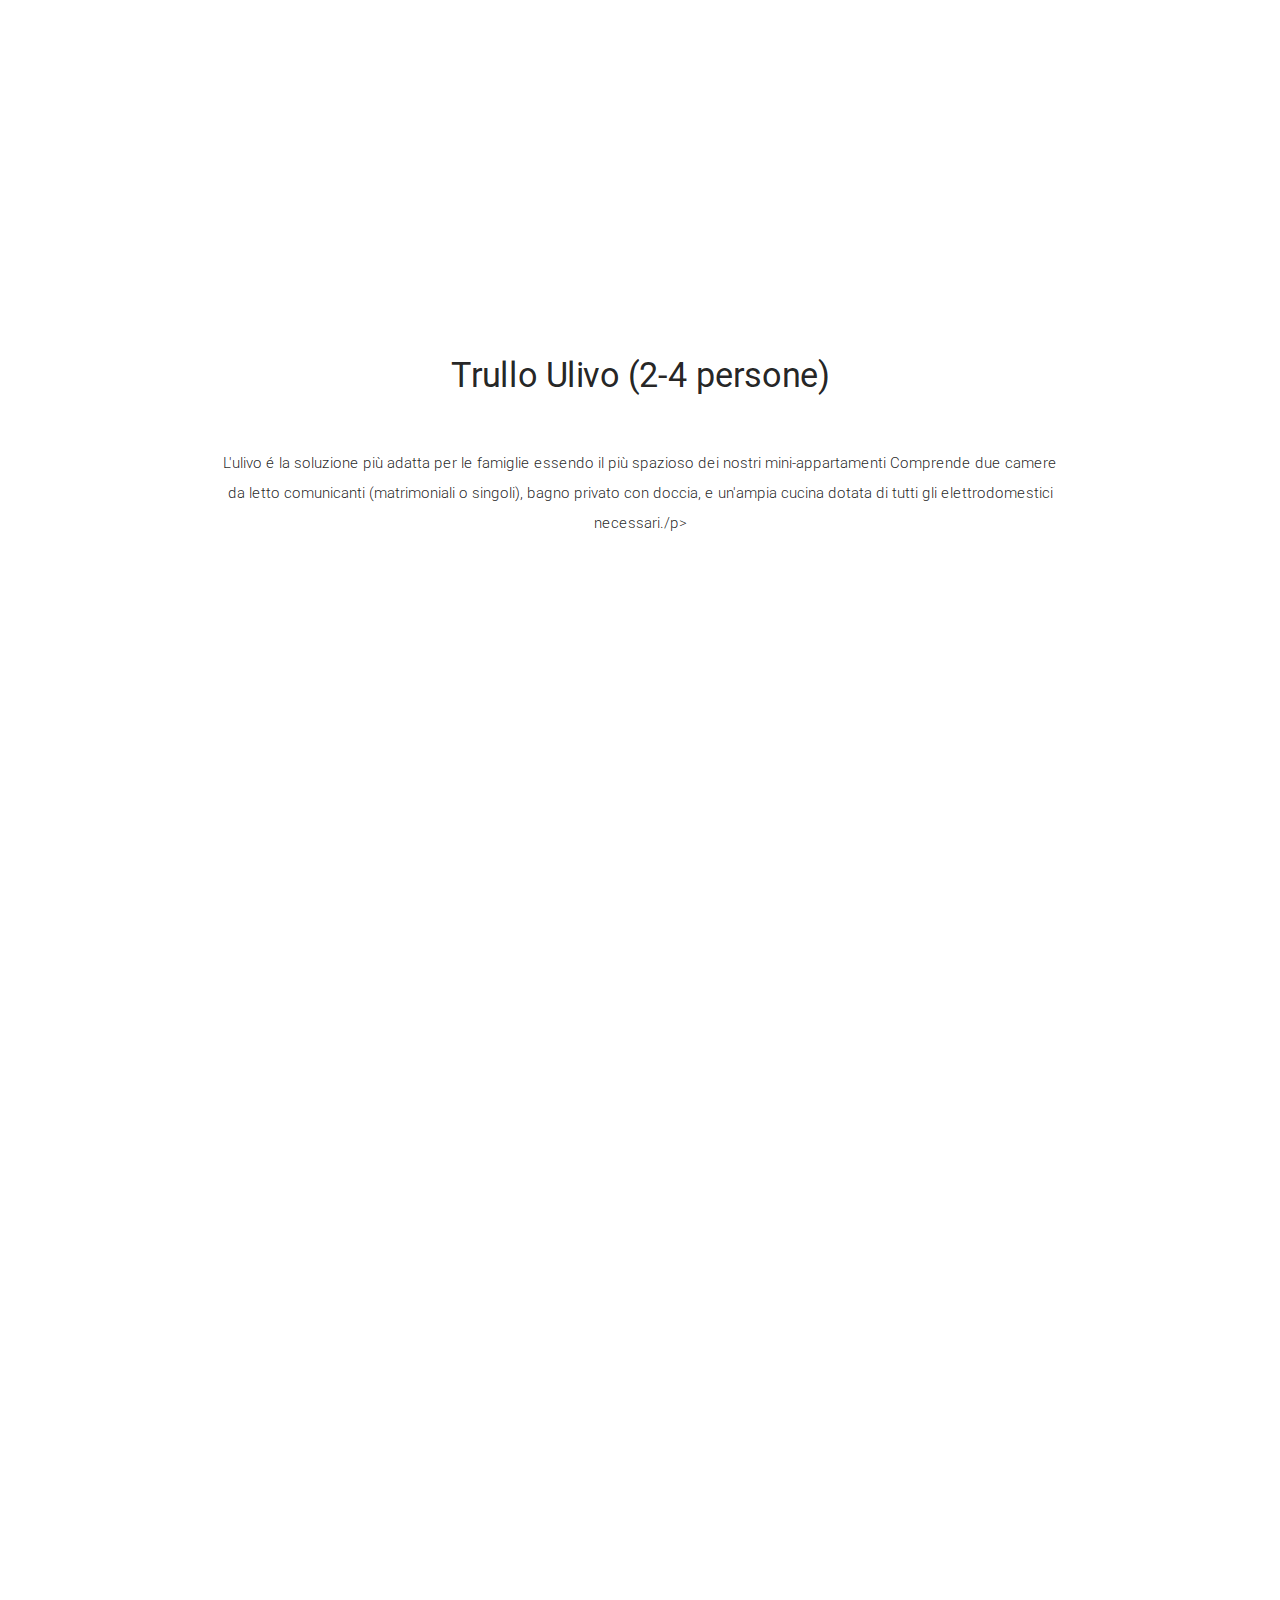
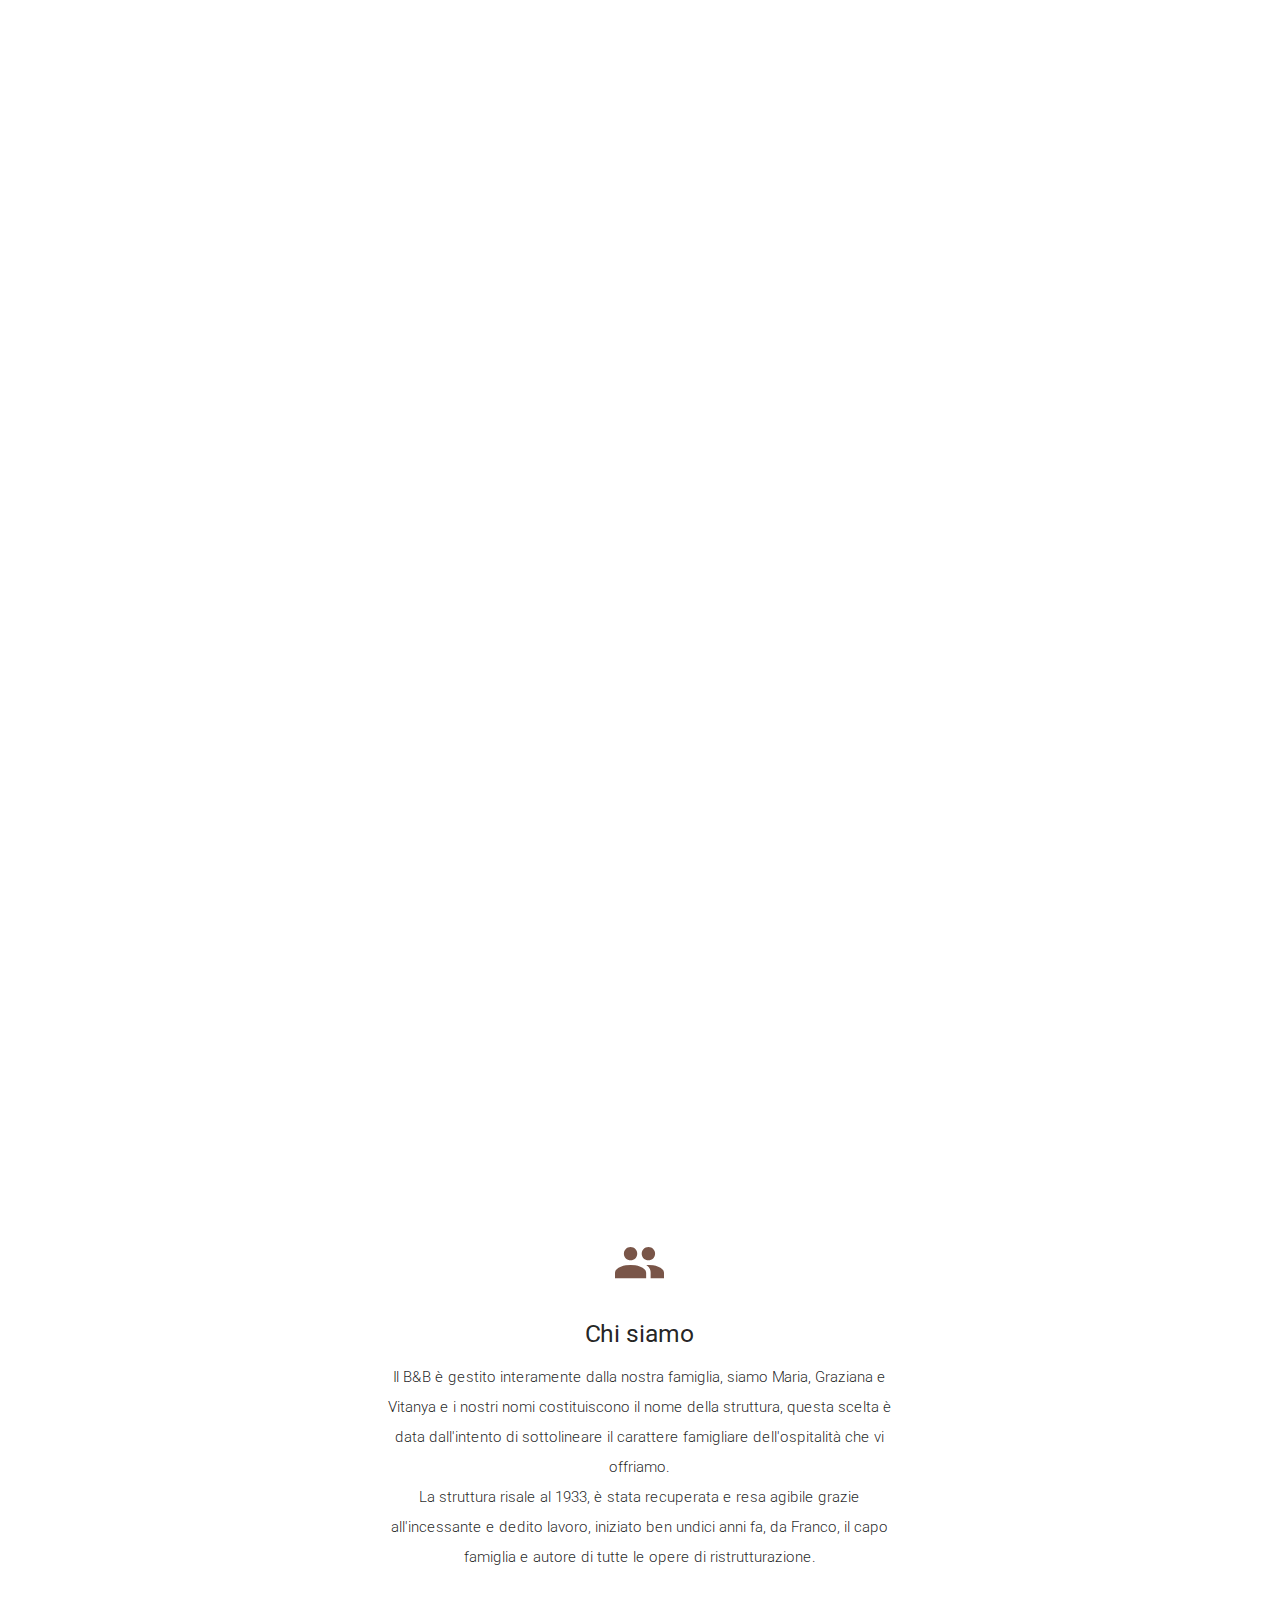
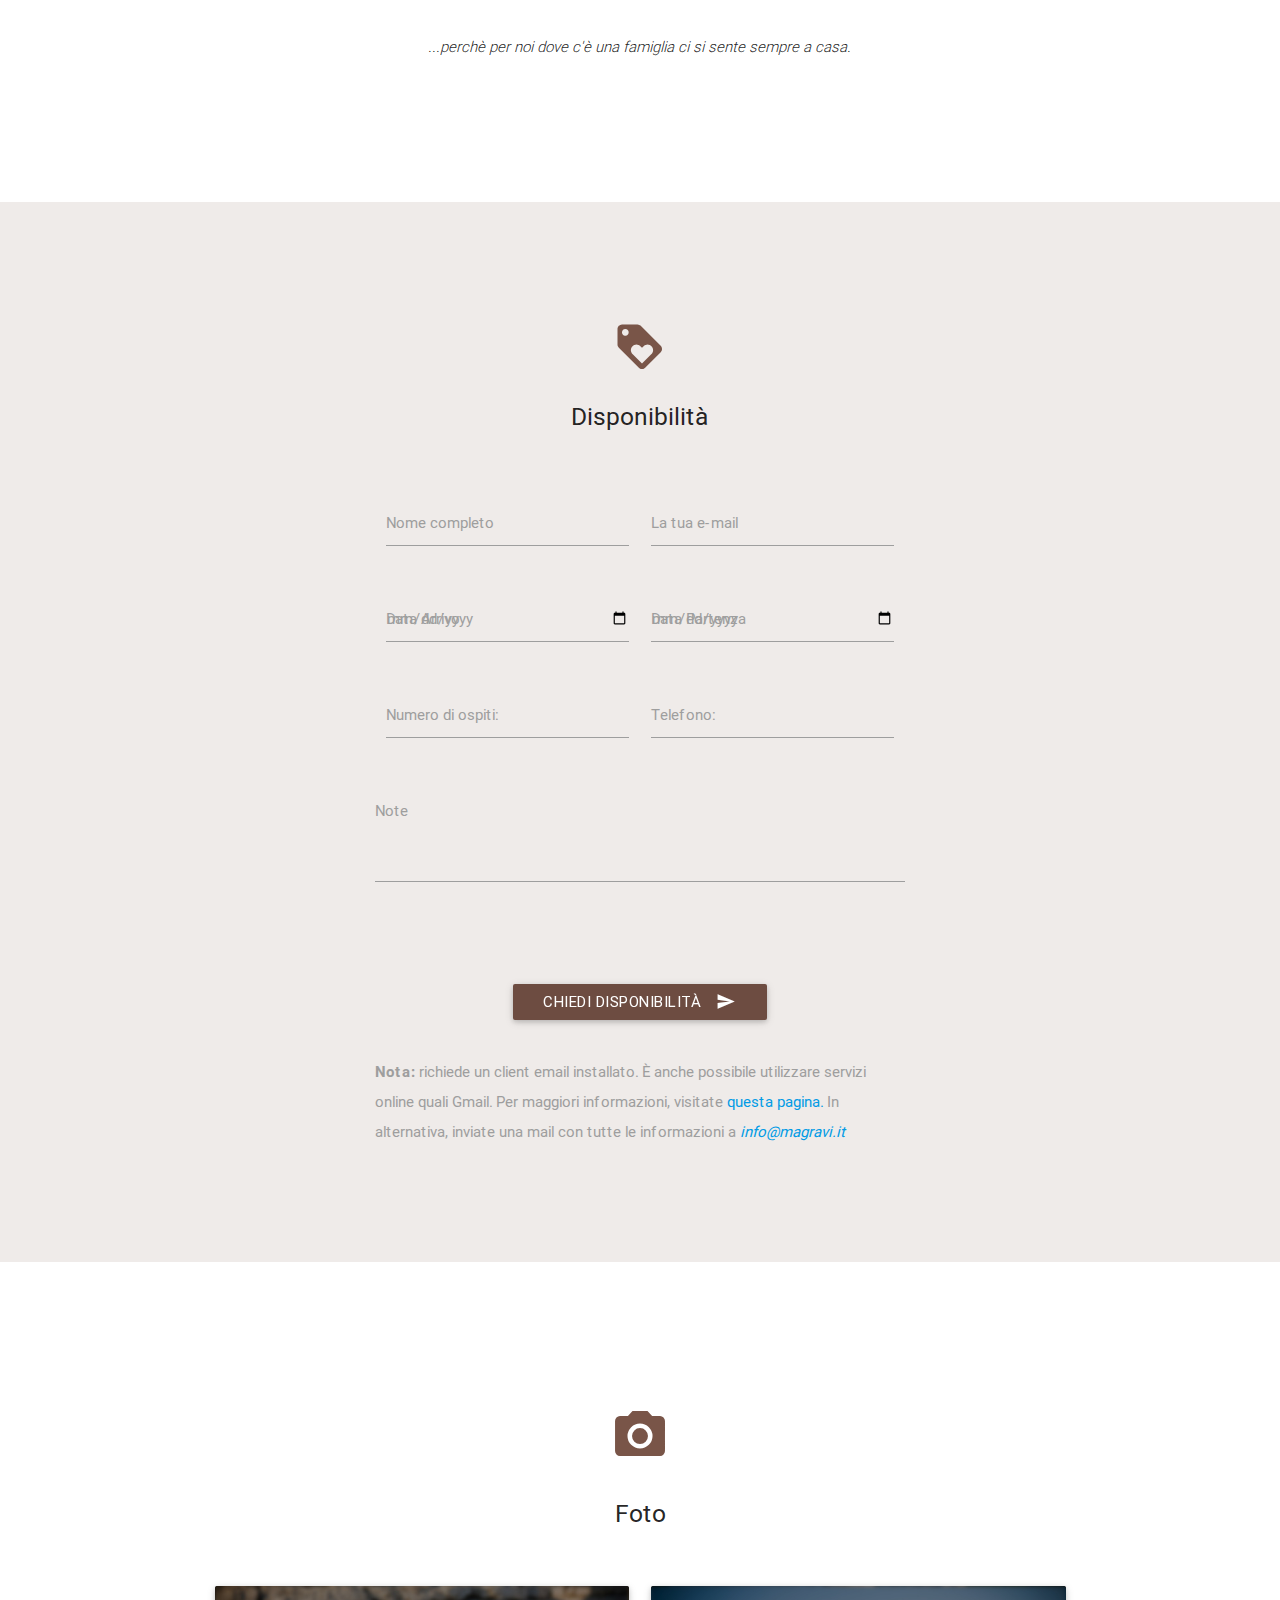
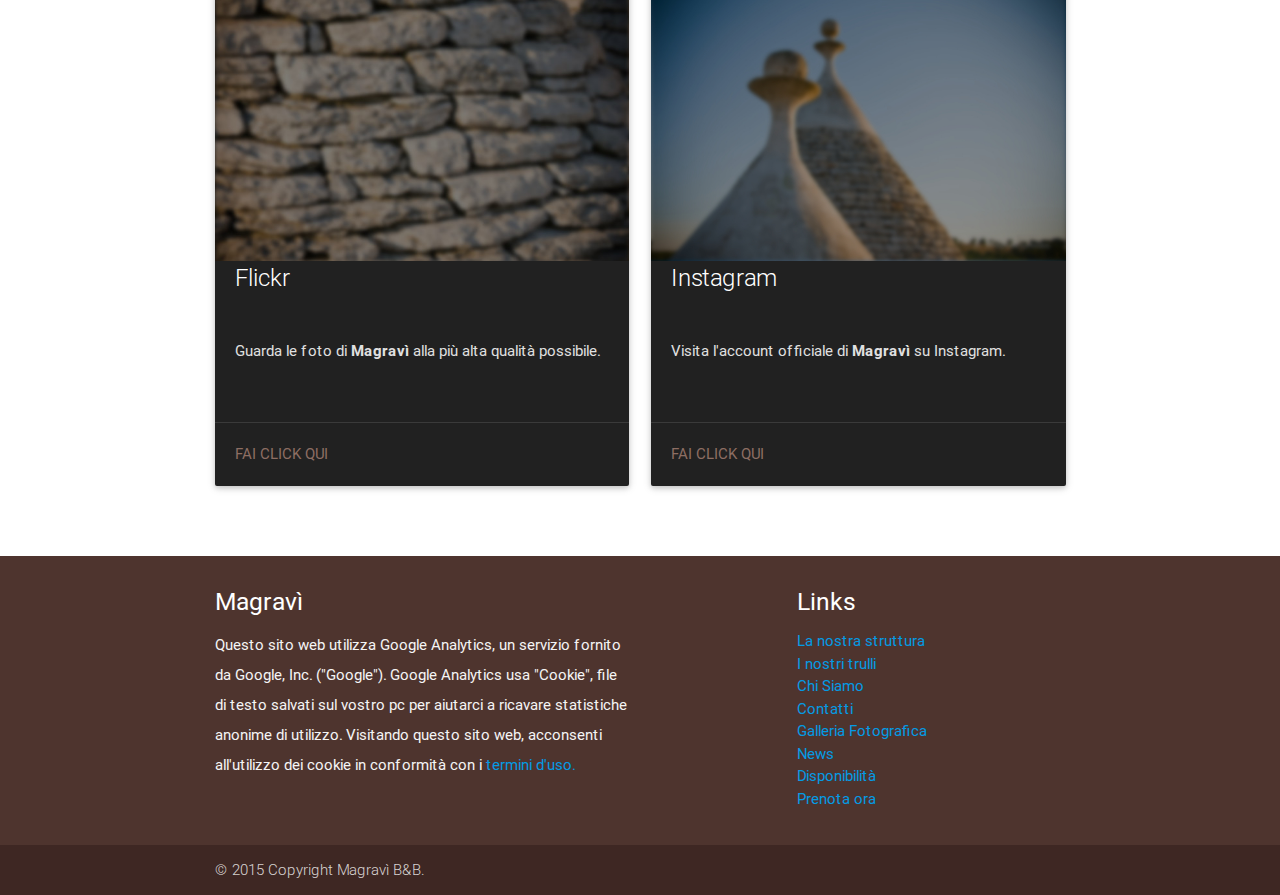
==== commit e50fc473: "Made cards dark." ====
--- a/index.html
+++ b/index.html
@@ -389,7 +389,7 @@
             
                       <div class="row">
         <div class="col s12">
-          <div class="card large brown lighten-1">
+          <div class="card large grey darken-4">
             <div class="card-image">
               <img src="/resources/img/photos2.jpg">
               <span class="card-title">Flickr</span>
@@ -398,7 +398,7 @@
               <p class="grey-text text-lighten-2">Guarda le foto di <b>Magravì</b> alla più alta qualità possibile.</p>
             </div>
             <div class="card-action">
-              <a href="https://www.flickr.com/photos/119079923@N04/sets/72157641705297383/" class="white-text">FAI CLICK QUI</a>
+              <a href="https://www.flickr.com/photos/119079923@N04/sets/72157641705297383/" class="brown-text text-lighten-1">FAI CLICK QUI</a>
             </div>
           </div>
         </div>
@@ -410,7 +410,7 @@
             
         <div class="row">
         <div class="col s12">
-          <div class="card large brown lighten-1">
+          <div class="card large grey darken-4">
             <div class="card-image">
               <img src="/resources/img/photos.jpg">
               <span class="card-title large-text">Instagram</span>
@@ -419,7 +419,7 @@
               <p class="grey-text text-lighten-2">Visita l'account officiale di <b>Magravì</b> su Instagram.</p>
             </div>
             <div class="card-action">
-              <a href="https://www.instagram.com/trullimagravi/" class="white-text" >FAI CLICK QUI</a>
+              <a href="https://www.instagram.com/trullimagravi/" class="brown-text text-lighten-1" >FAI CLICK QUI</a>
             </div>
           </div>
         </div>    
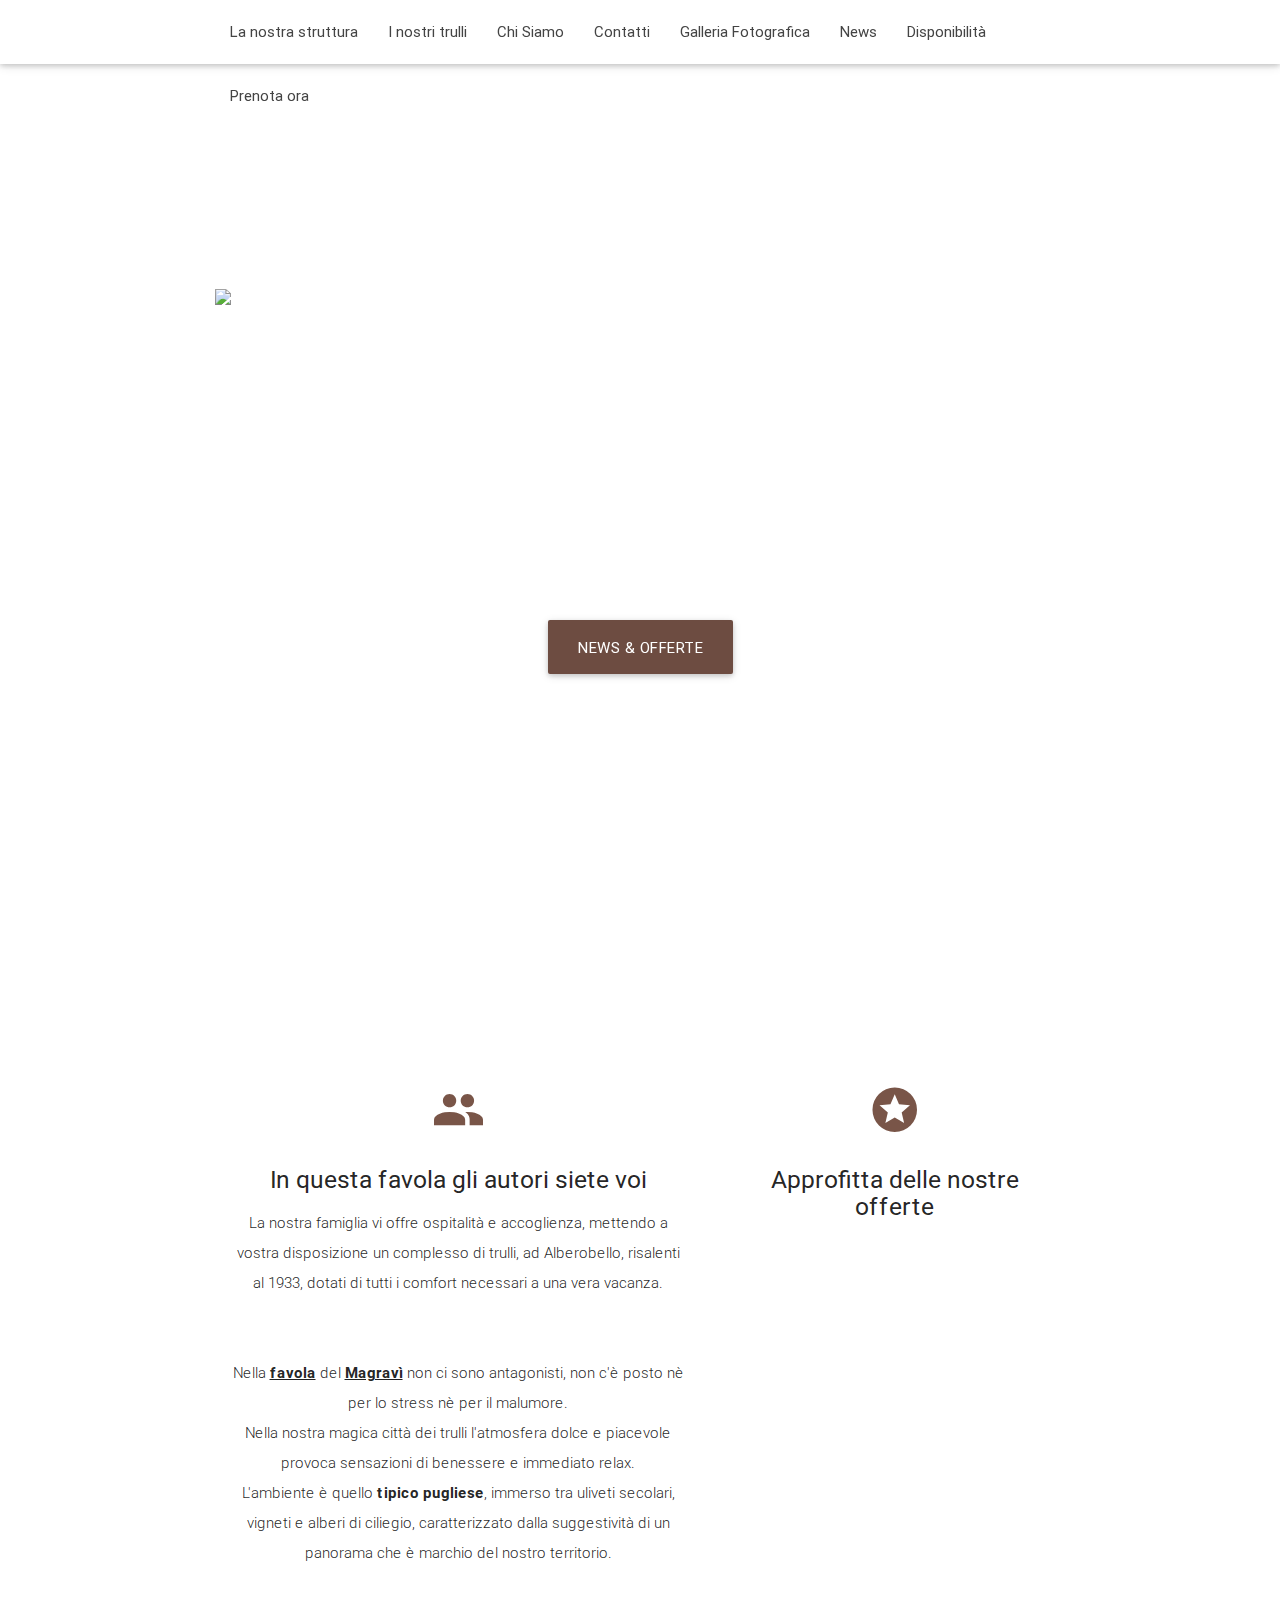
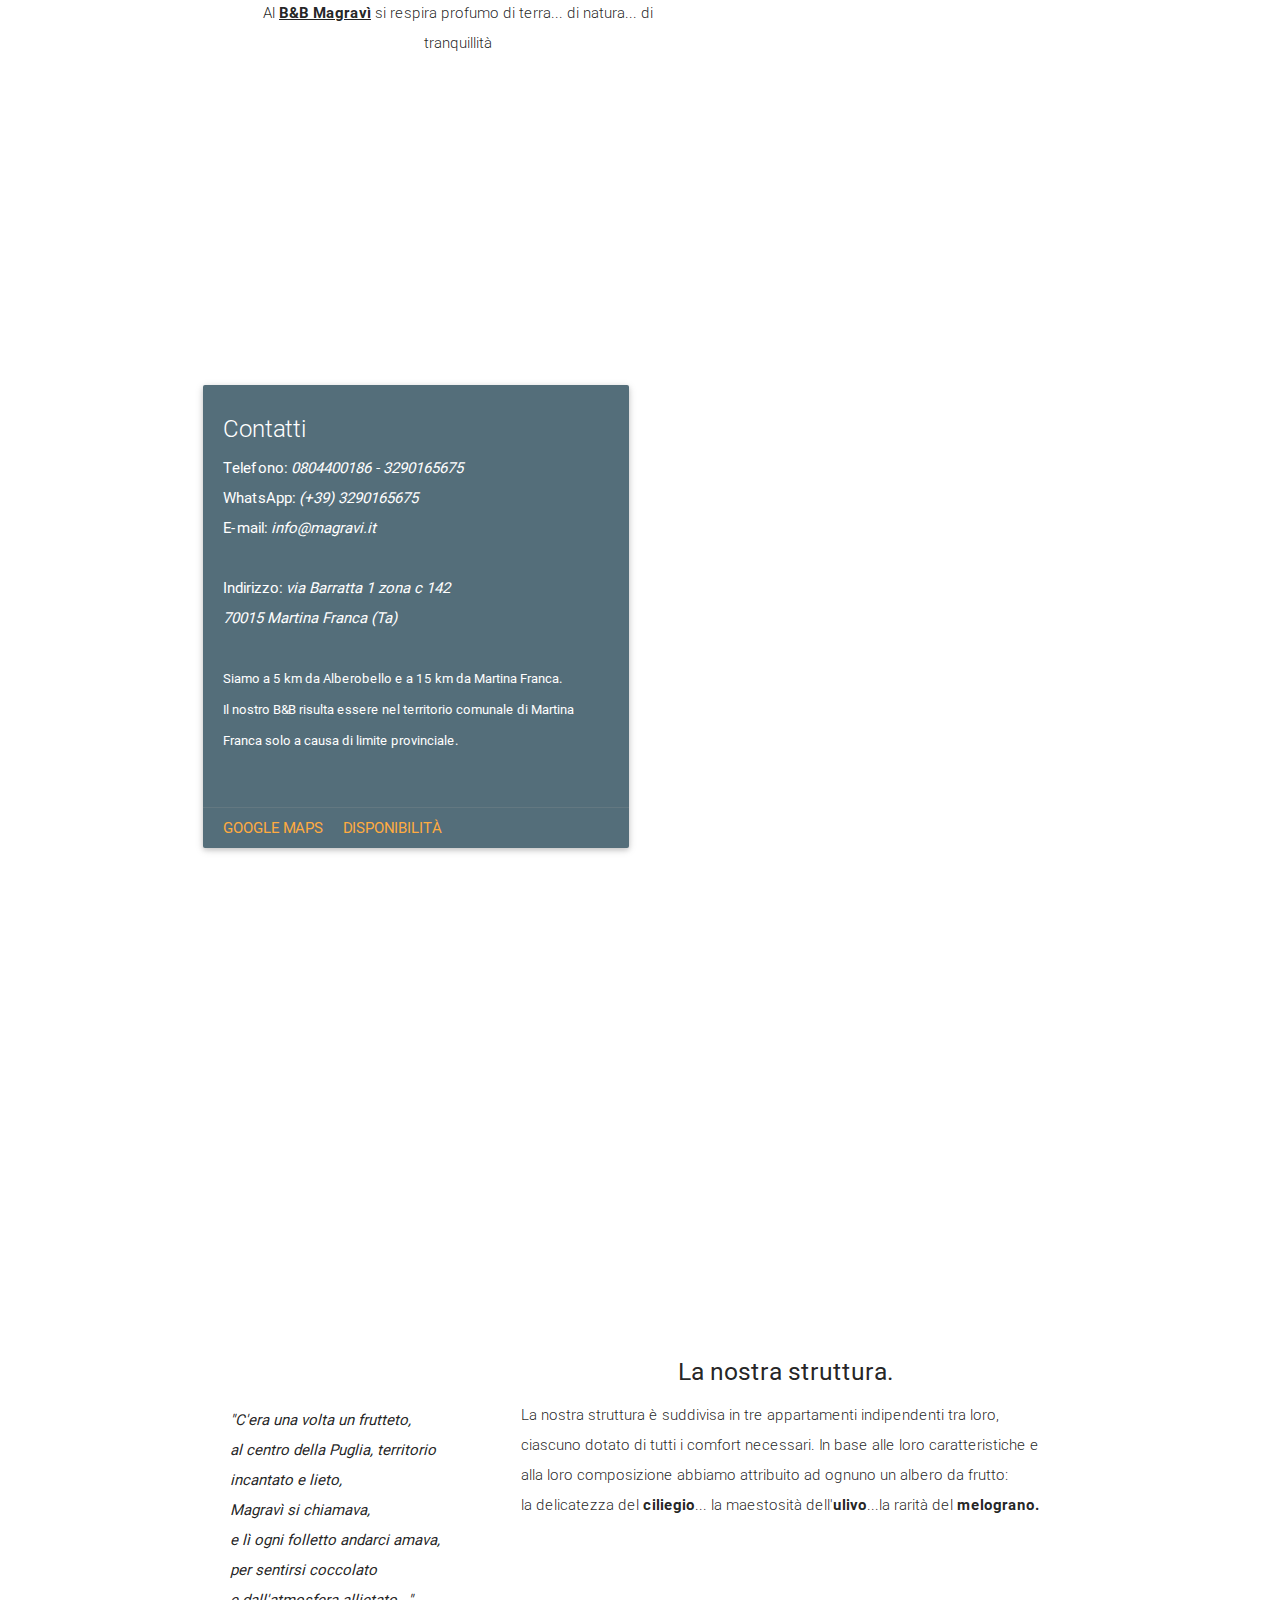
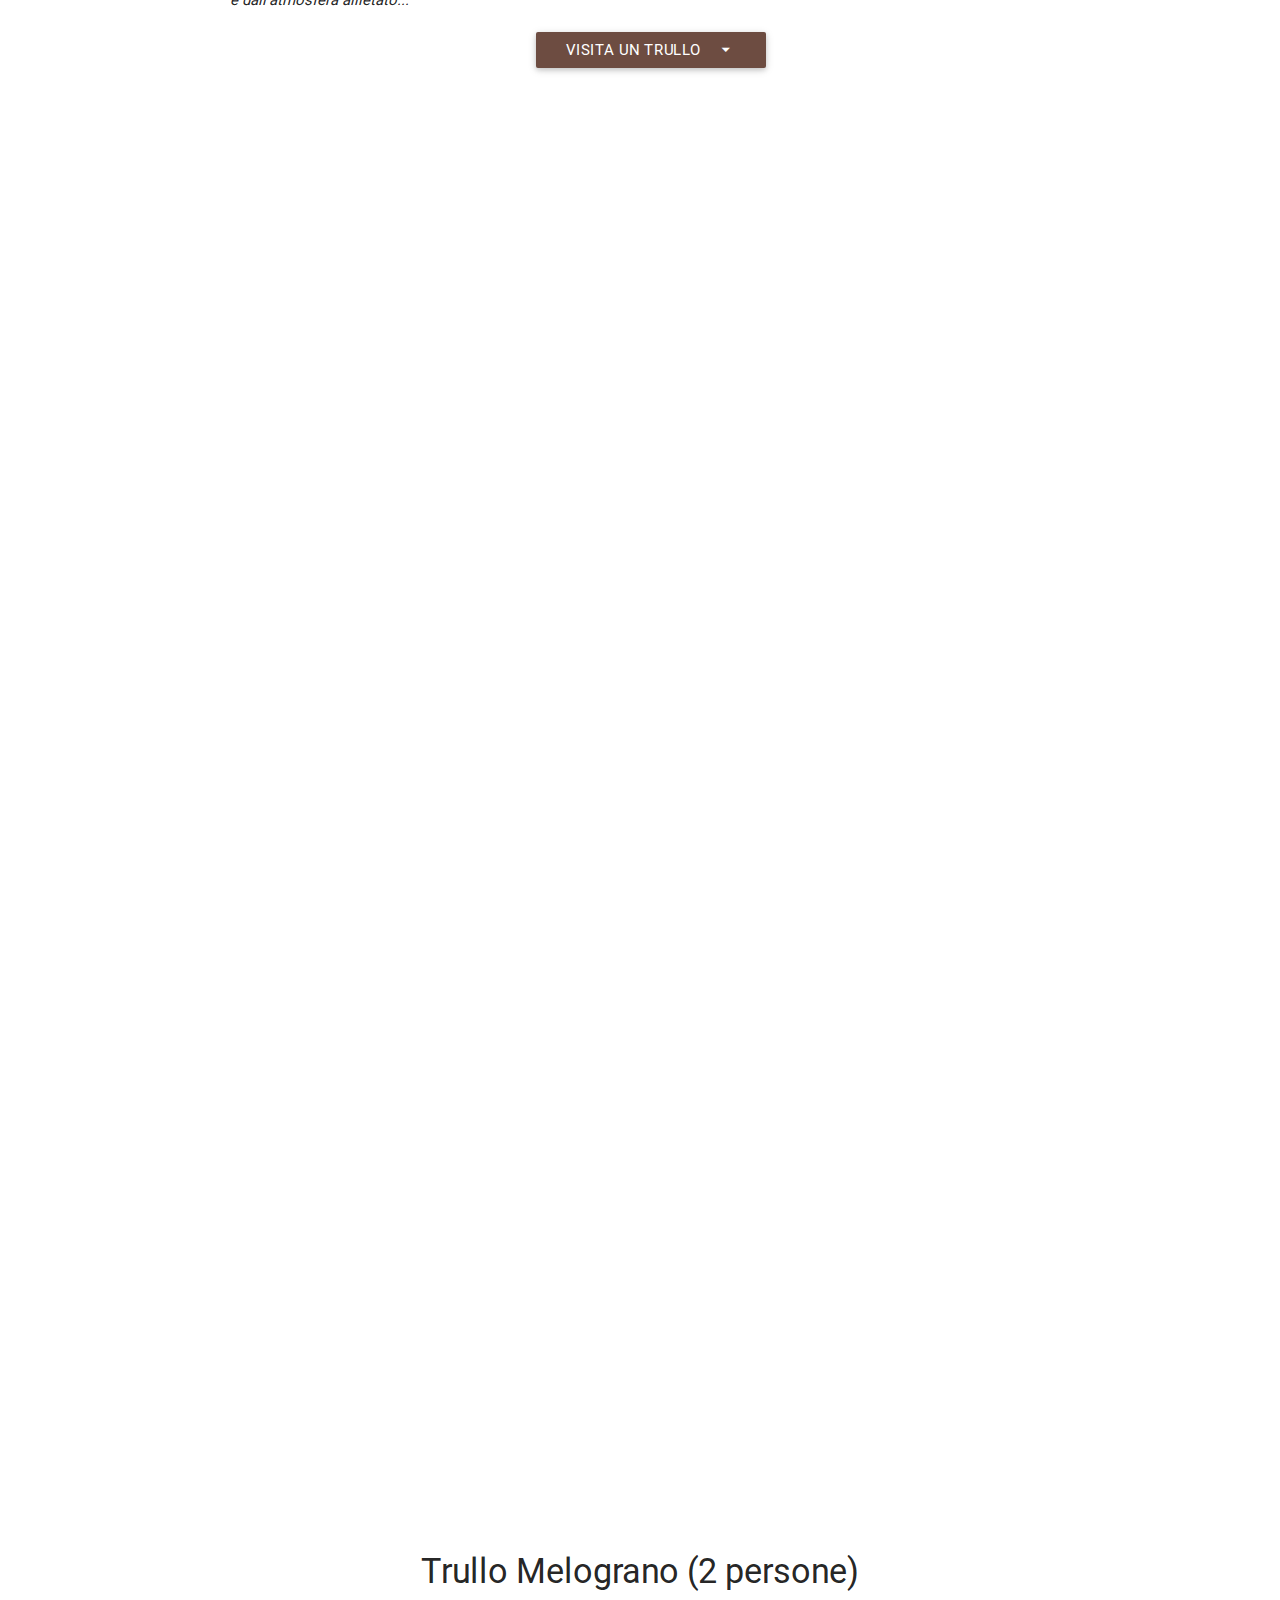
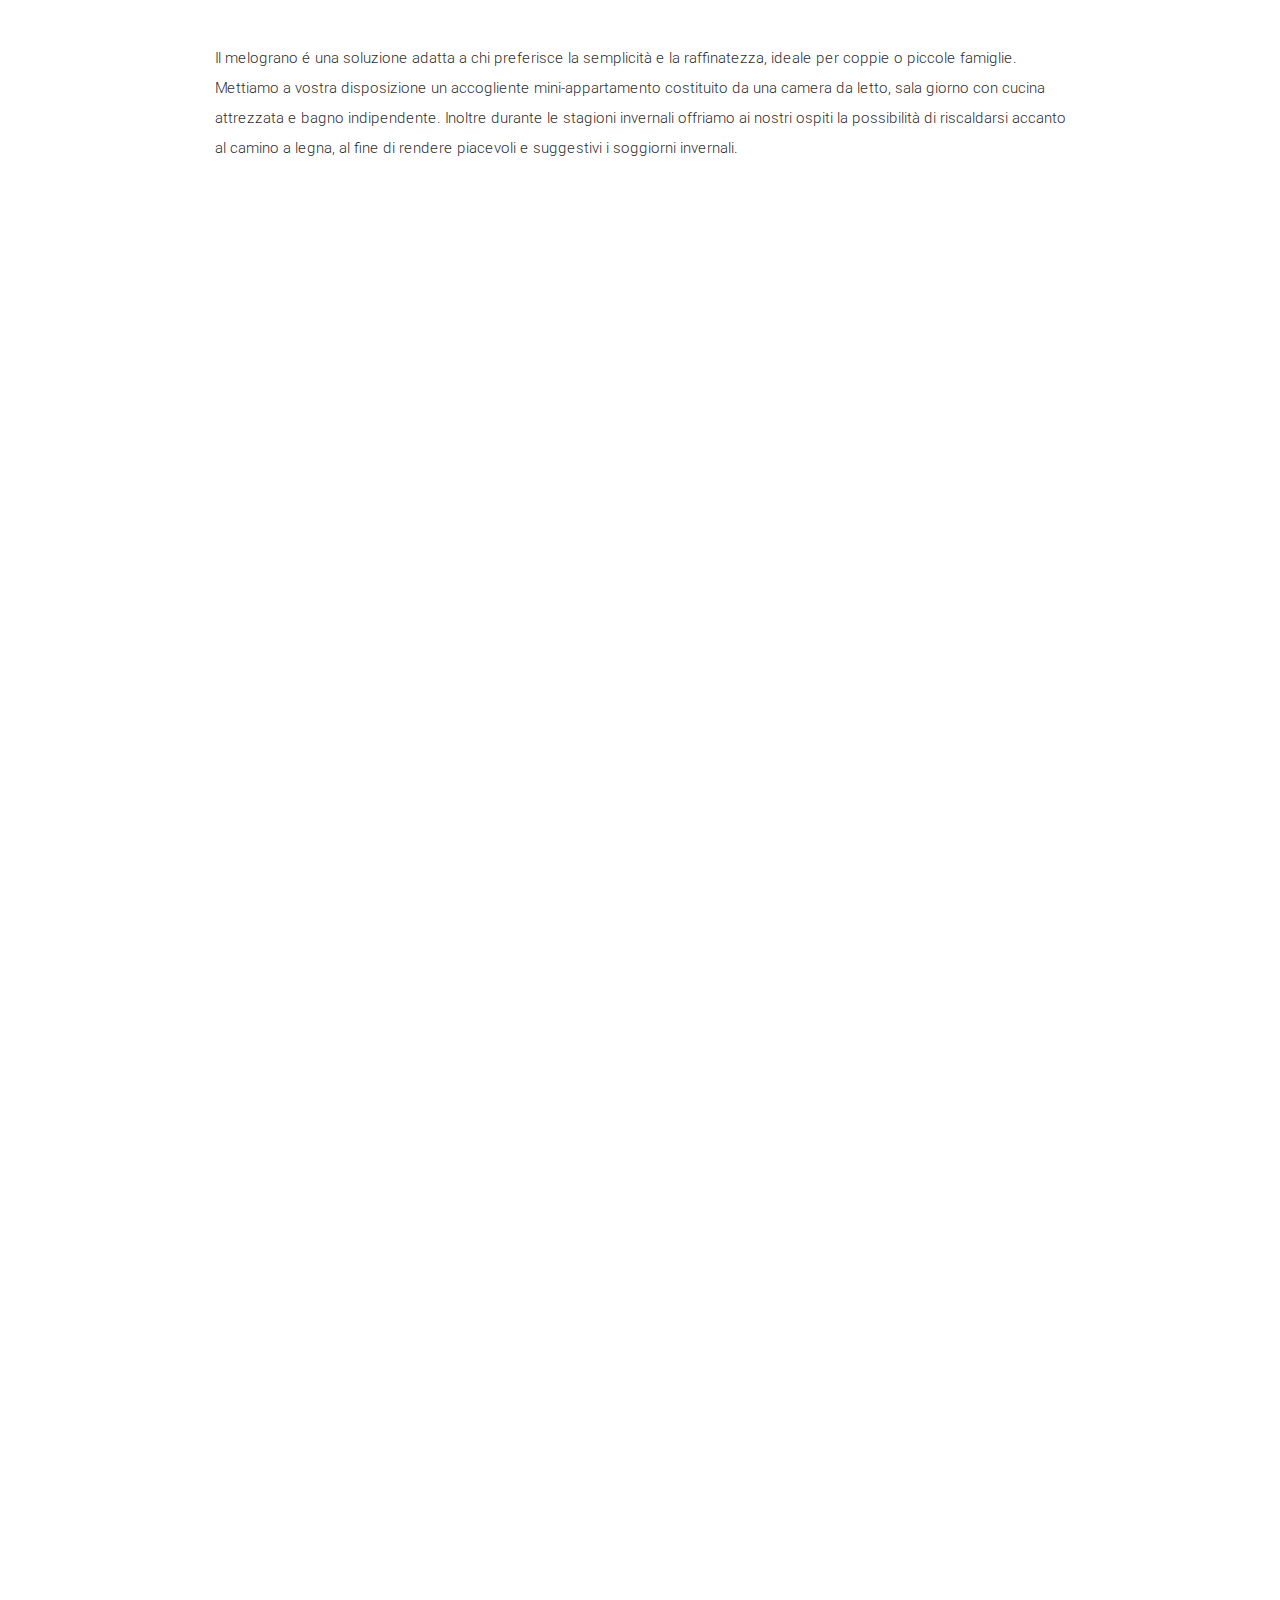
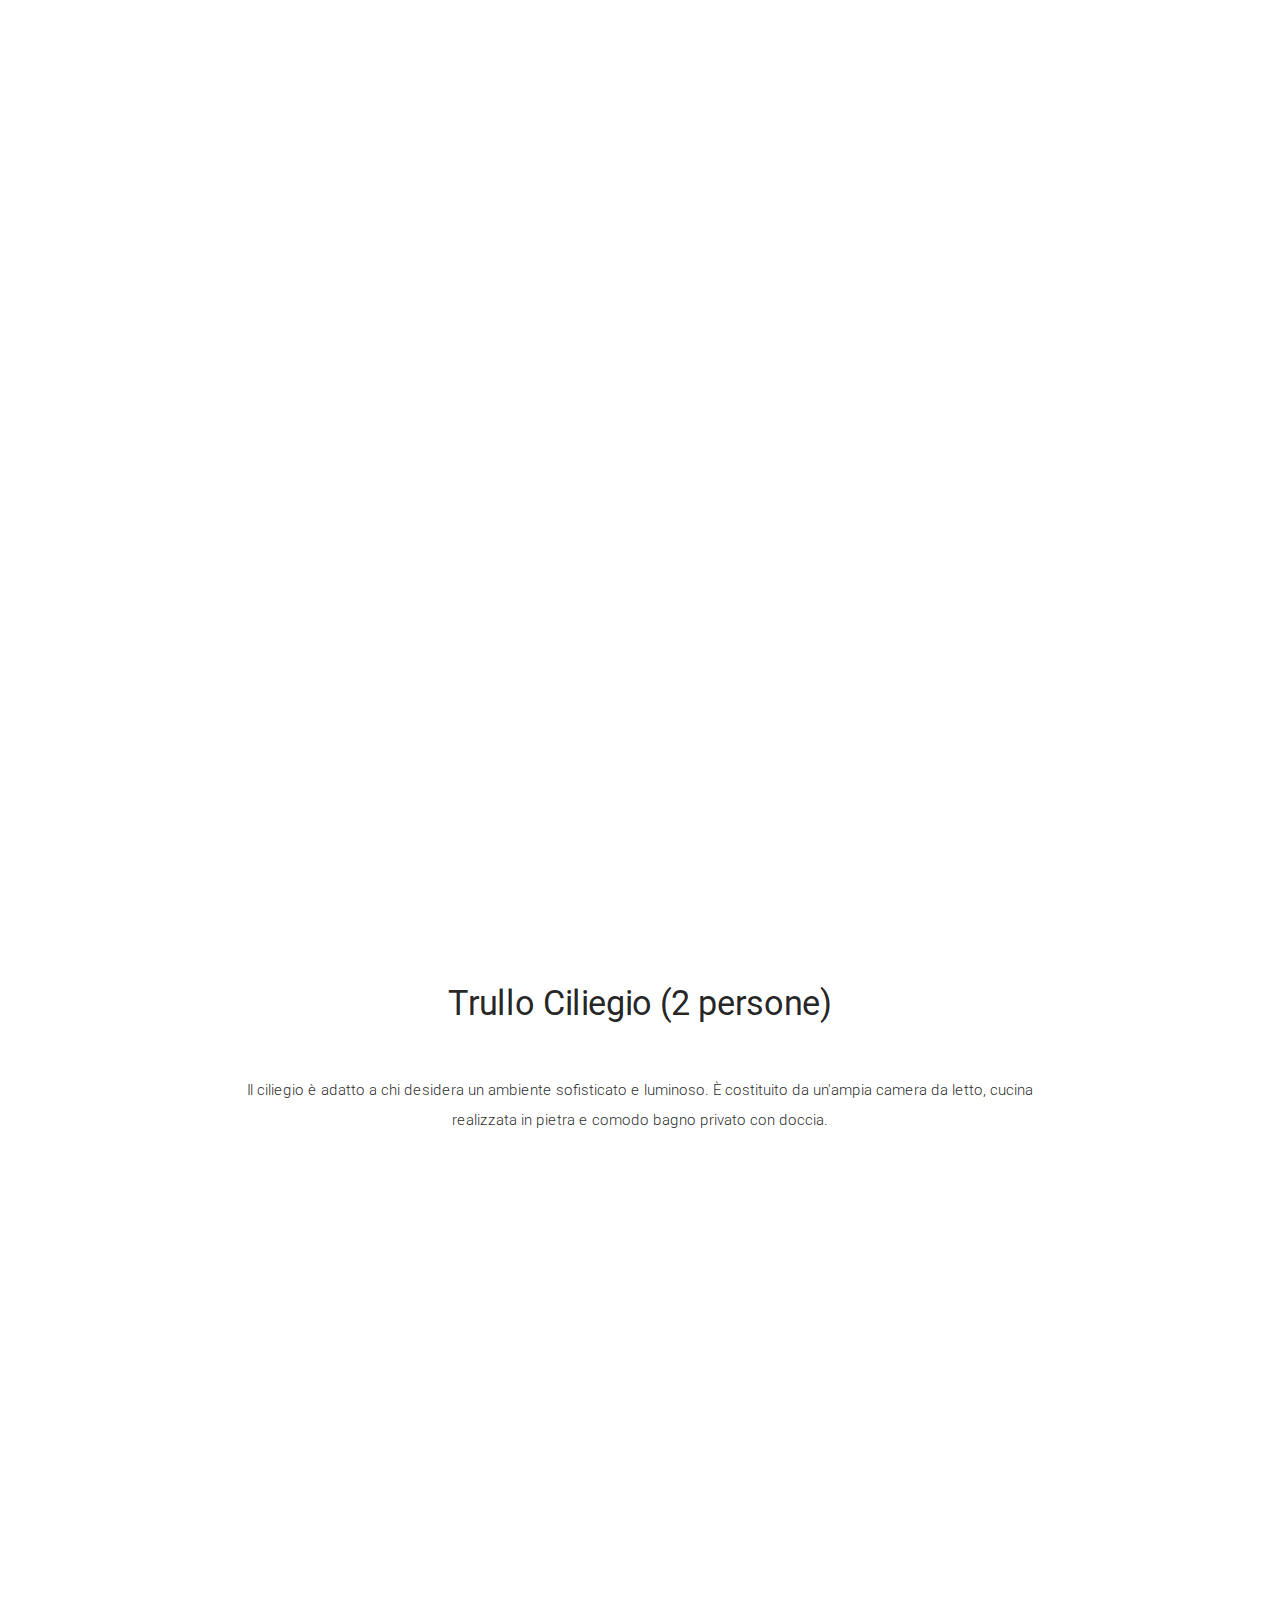
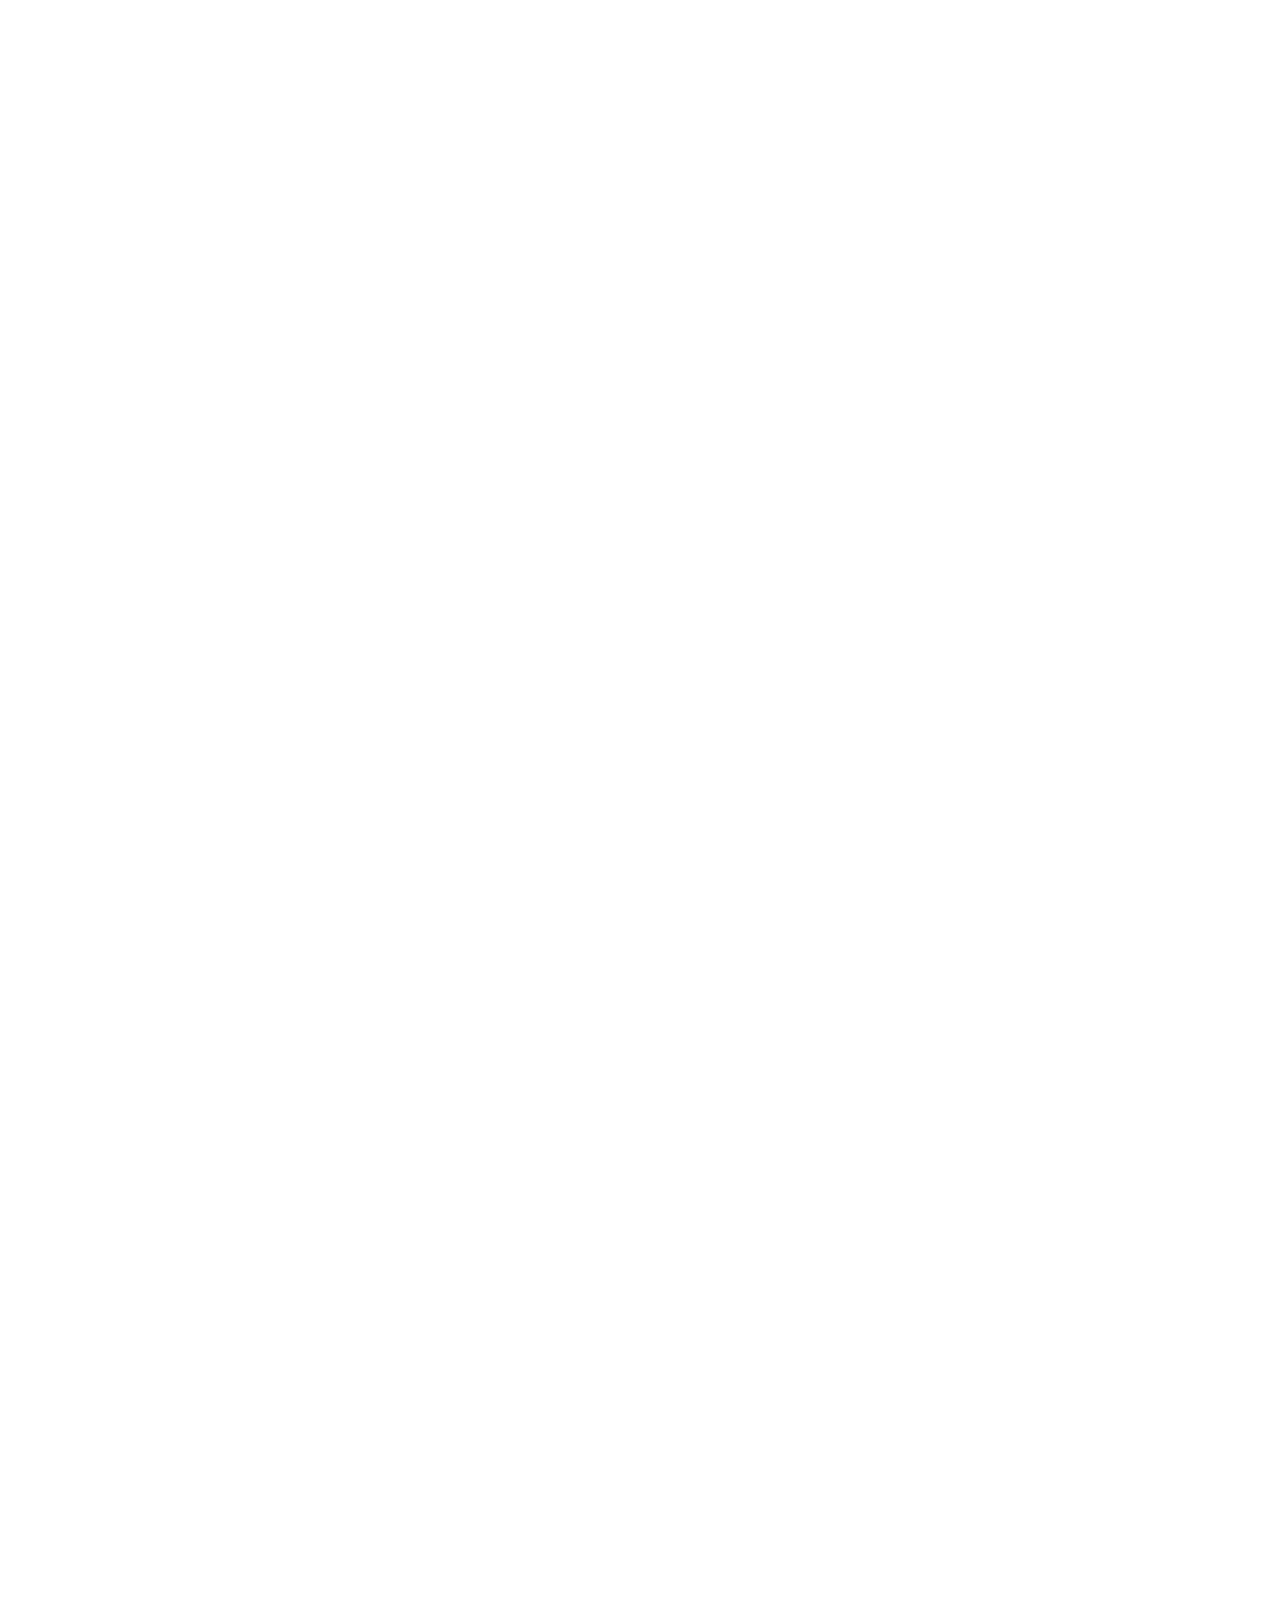
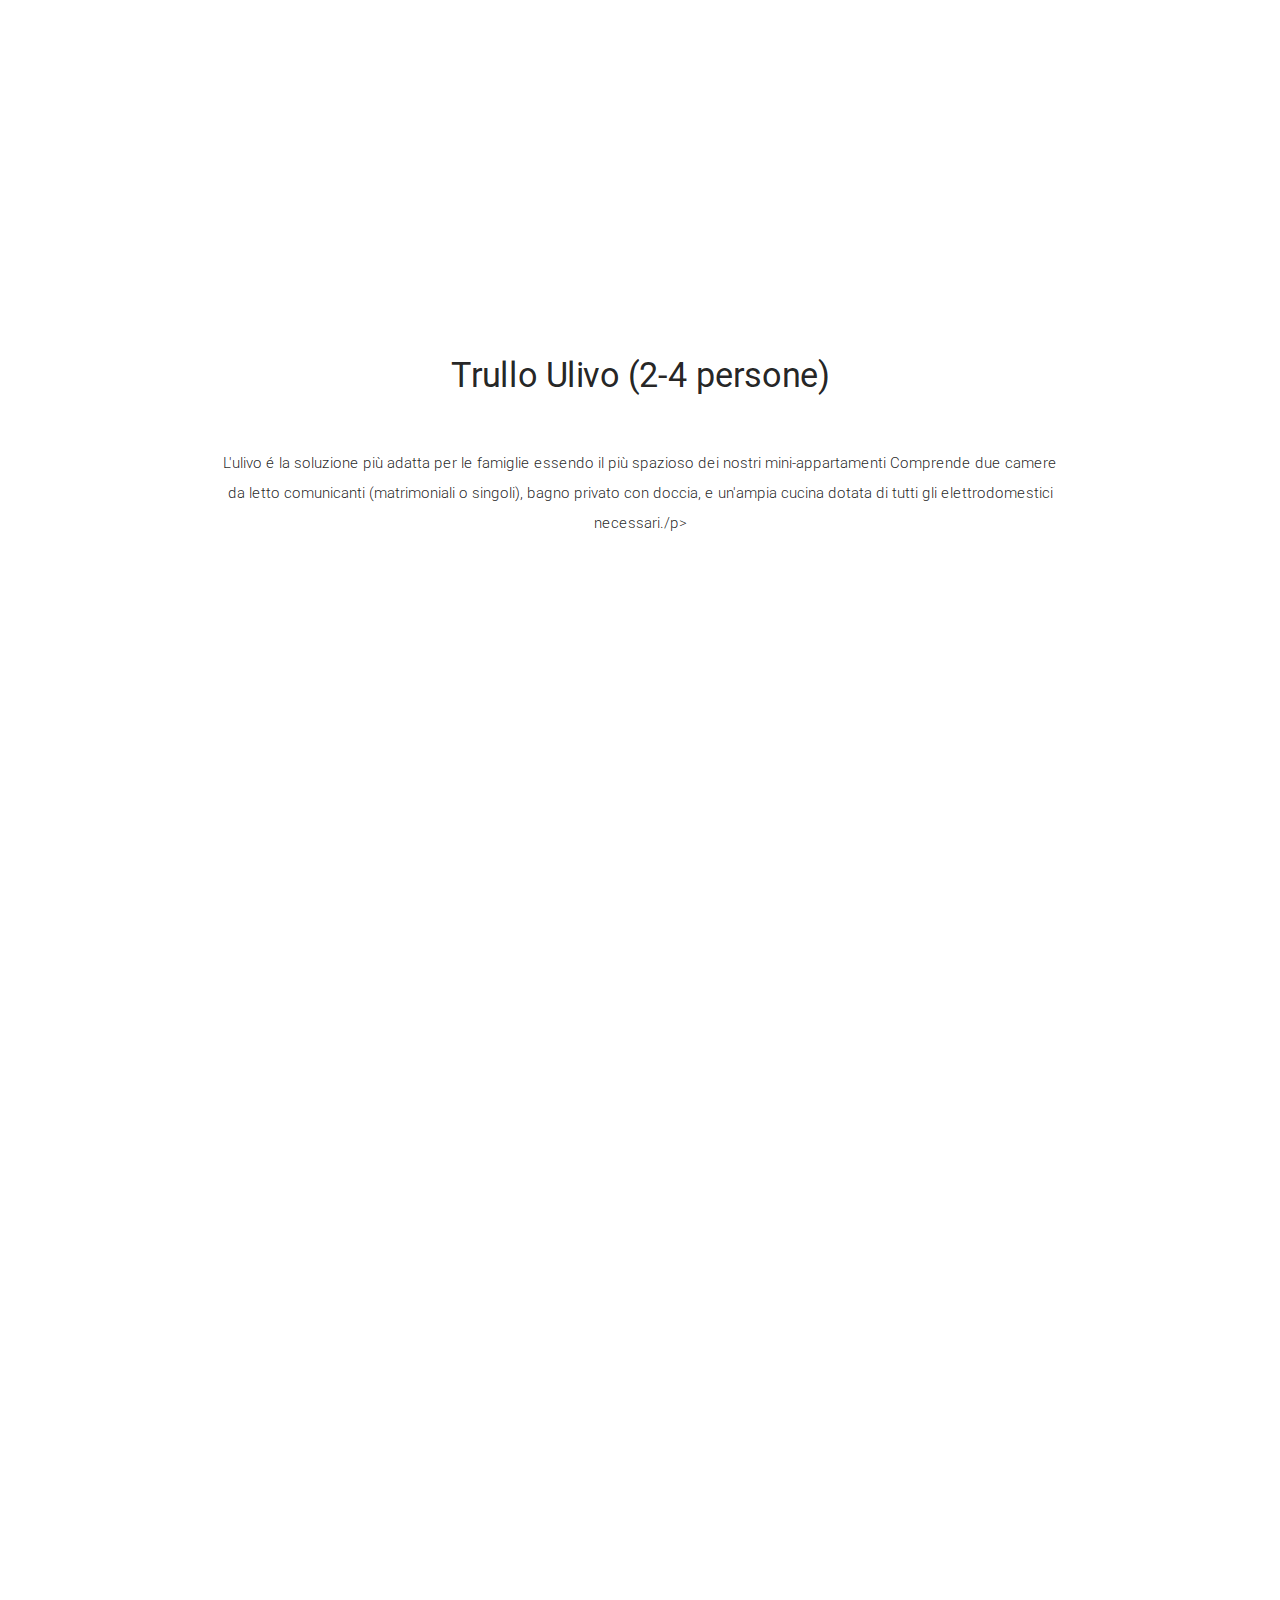
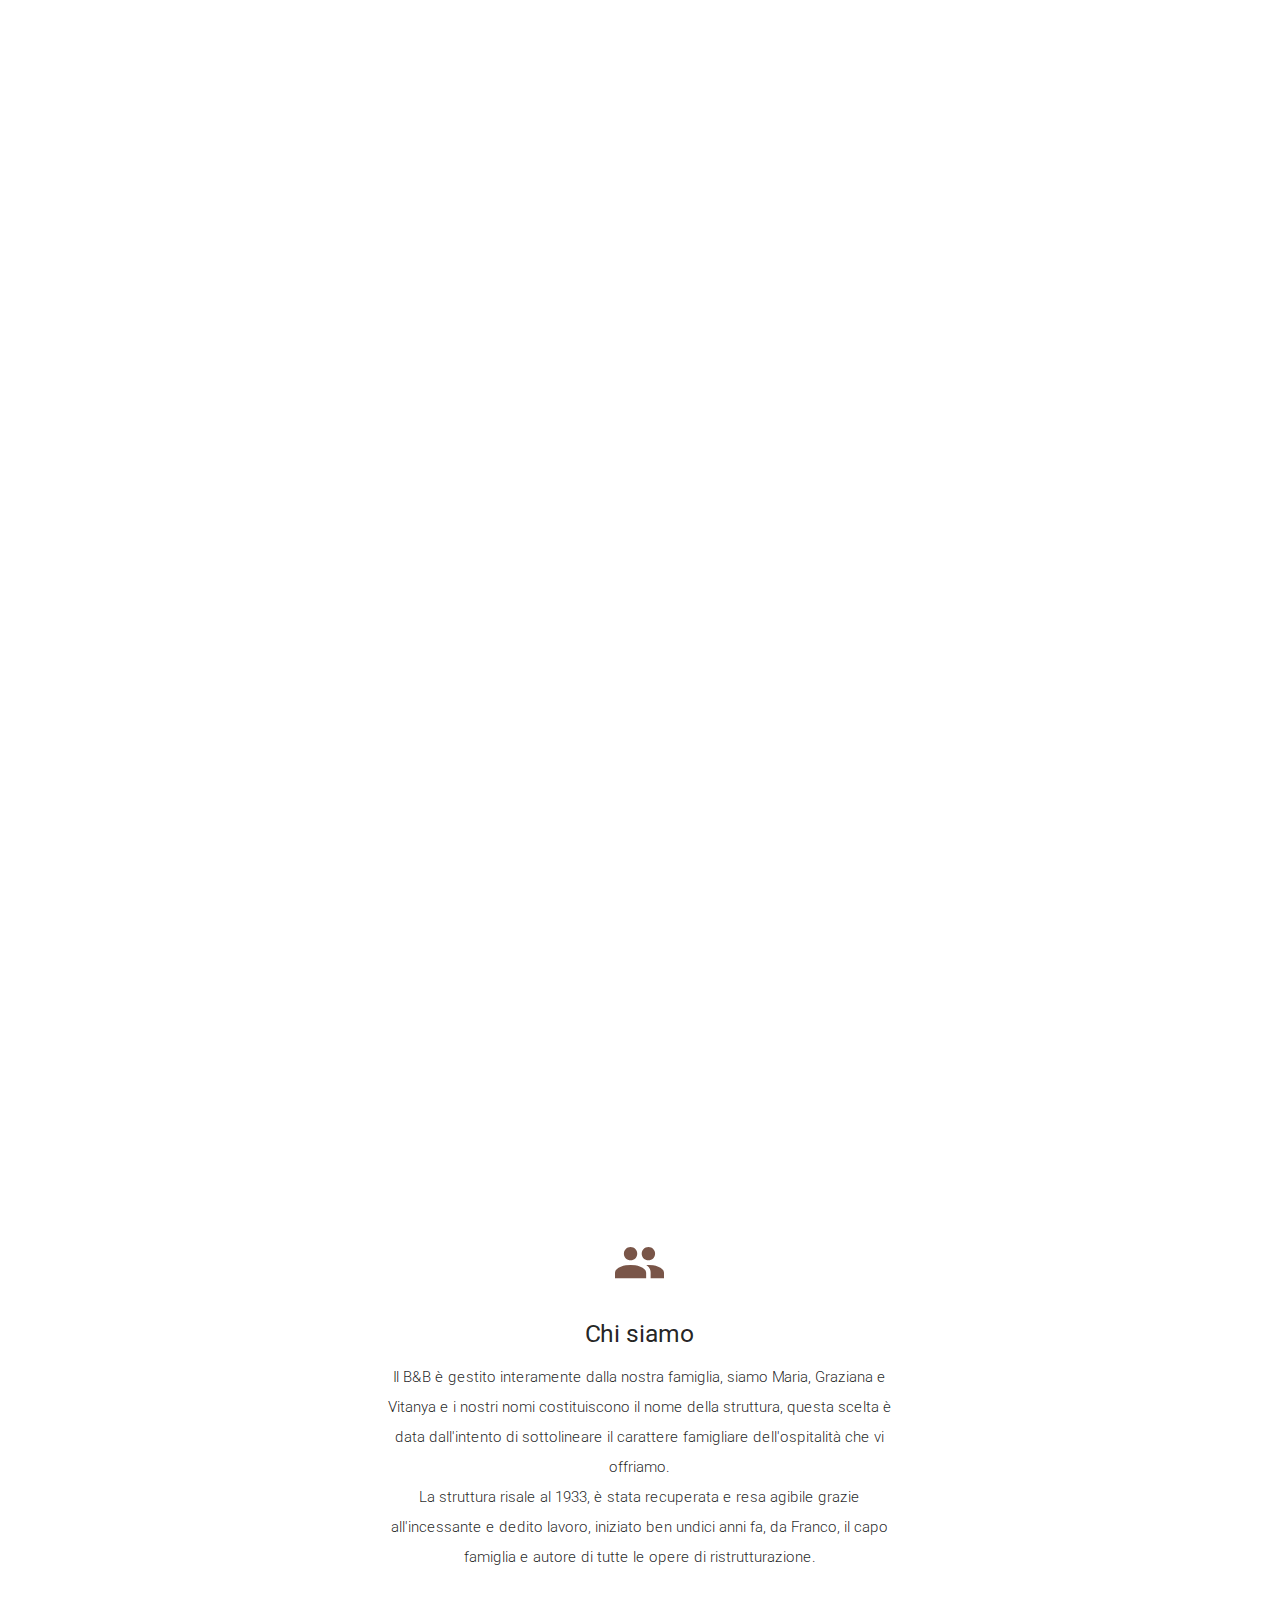
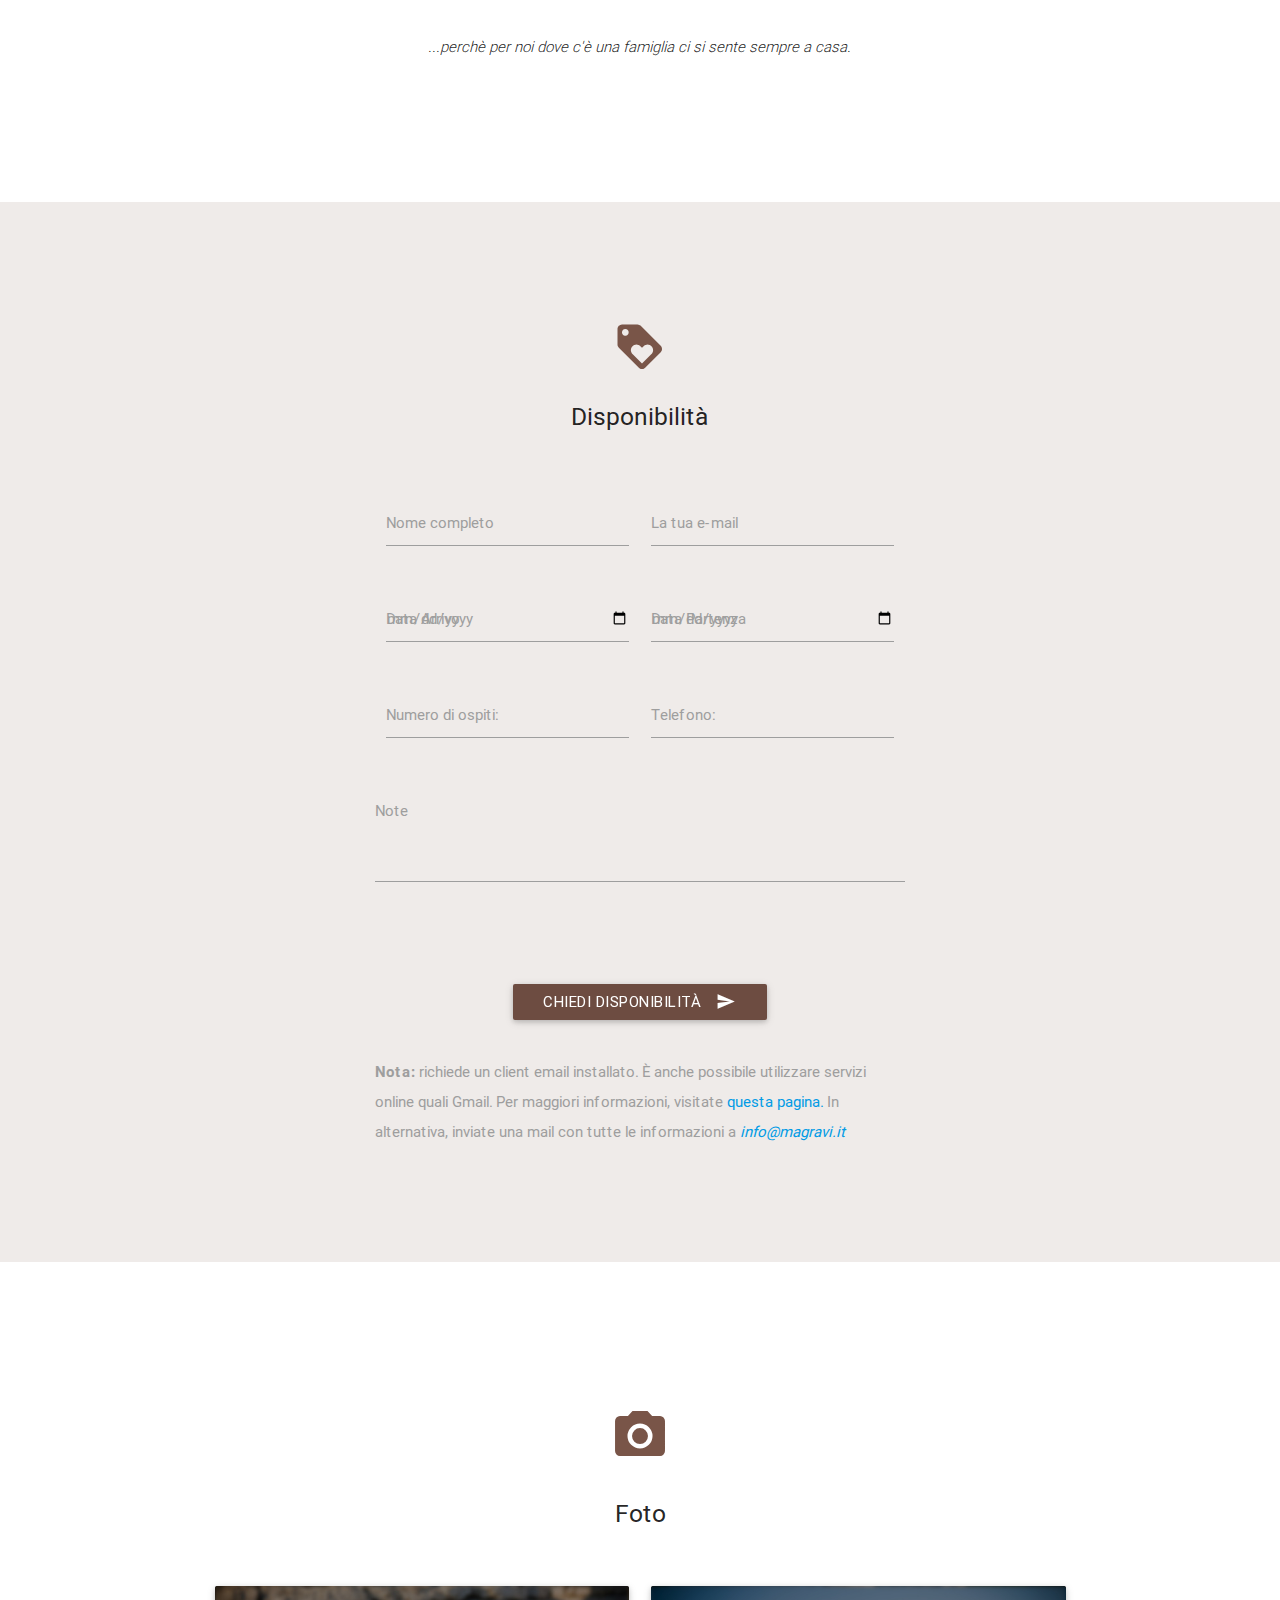
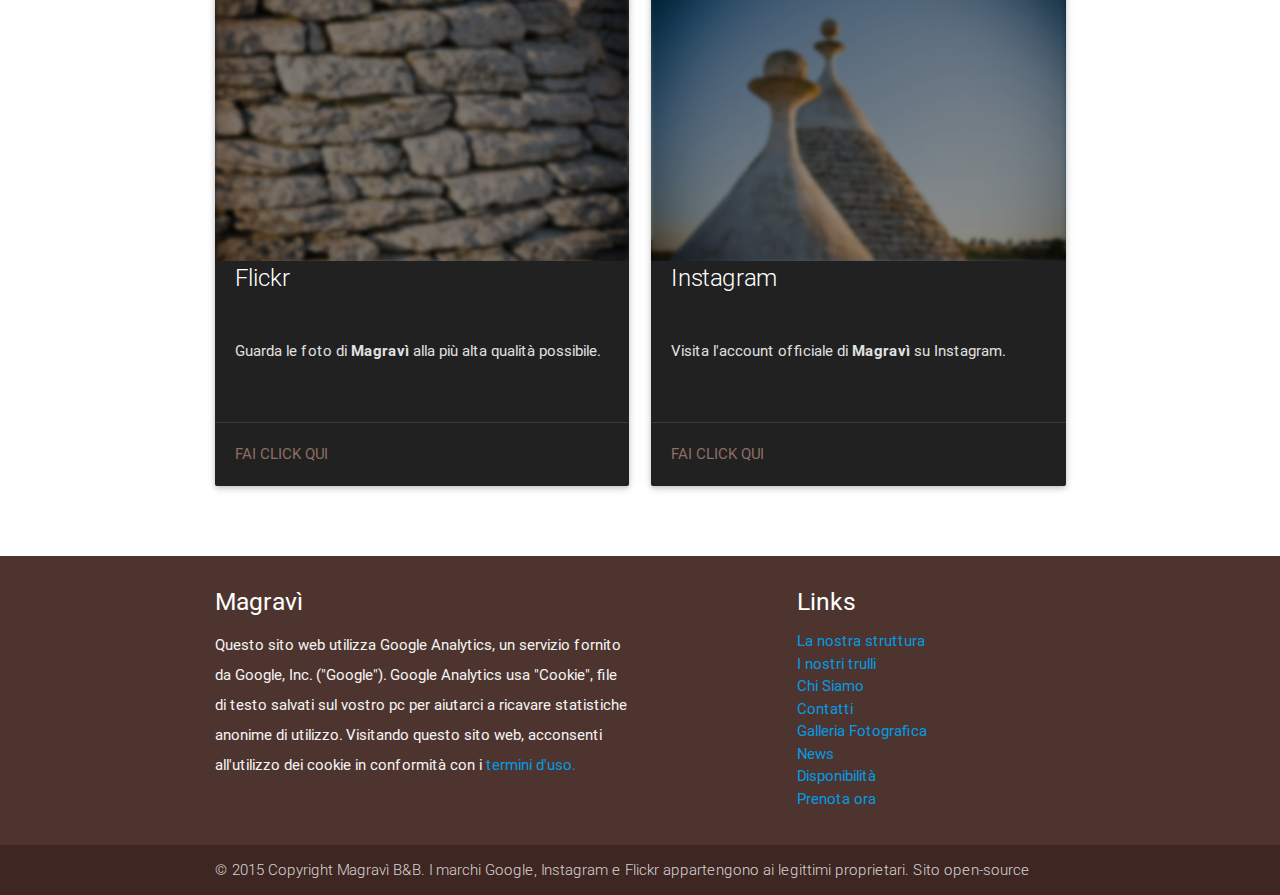
==== commit 2636faf6: "Add copyright." ====
--- a/index.html
+++ b/index.html
@@ -328,31 +328,31 @@
                 <h5 >Disponibilità</h5><br><br>
                 <form class="col s12" enctype="text/plain" method="POST" action="mailto:info@magravi.it?subject=Richiesta_Disponibilità">
       <div class="row">
-        <div class="input-field col s6">
+        <div class="input-field col s12 m6">
           <input id="nome" name="Nome" type="text" class="validate grey-text">
           <label for="last_name">Nome completo</label>
         </div>
-        <div class="input-field col s6">
+        <div class="input-field col s12 m6">
           <input id="last_name" name="E-mail" type="text" class="validate grey-text">
           <label for="email">La tua e-mail</label>
         </div>
       </div>
       <div class="row">
-        <div class="input-field col s6">
+        <div class="input-field col s12 m6">
             <label for="data_arrivo">Data Arrivo</label>
             <input id="data_arrivo" name="Data di arrivo" type="date" class="datepicker grey-text">
         </div>
-        <div class="input-field col s6">
+        <div class="input-field col s12 m6">
             <label for="data_partenza">Data Partenza</label>
             <input id="data_partenza" name="Data di partenza" type="date" class="datepicker grey-text">
         </div>
       </div>
       <div class="row">
-        <div class="input-field col s6">
+        <div class="input-field col s12 m6">
           <input id="ospiti" type="text" name="Numero di ospiti" class="validate grey-text">
           <label for="ospiti">Numero di ospiti:</label>
         </div>
-        <div class="input-field col s6">
+        <div class="input-field col s12 m6">
           <input id="telefono" name="Telefono" type="text" class="validate grey-text">
           <label for="telefono">Telefono:</label>
         </div>
@@ -384,12 +384,12 @@
             <h5 class="center">Foto<br><br></h5>
     <div class="section">
         <div class="row">
-            <div class="col s6 allign-center">
+            <div class="col 14 s12 m6 allign-center">
 
             
                       <div class="row">
         <div class="col s12">
-          <div class="card large grey darken-4">
+          <div class="card hoverable large grey darken-4">
             <div class="card-image">
               <img src="/resources/img/photos2.jpg">
               <span class="card-title">Flickr</span>
@@ -405,12 +405,12 @@
       </div>
             
             </div>
-        <div class="col s6 allign-center">
+            <div class="col 14 s12 m6 allign-center">
             
             
         <div class="row">
         <div class="col s12">
-          <div class="card large grey darken-4">
+          <div class="card hoverable large grey darken-4">
             <div class="card-image">
               <img src="/resources/img/photos.jpg">
               <span class="card-title large-text">Instagram</span>
@@ -496,7 +496,7 @@
           </div>
           <div class="footer-copyright brown darken-4">
             <div class="container">
-            © 2015 Copyright Magravì B&B.
+            © 2015 Copyright Magravì B&B. I marchi Google, Instagram e Flickr appartengono ai legittimi proprietari. Sito open-source sviluppato da <a href="http://paolorotolo.branded.me/">Paolo Rotolo</a>. I sorgenti sono disponibili su <a href="https://github.com/PaoloRotolo/magravi">GitHub</a>.
             </div>
           </div>
         </footer>
